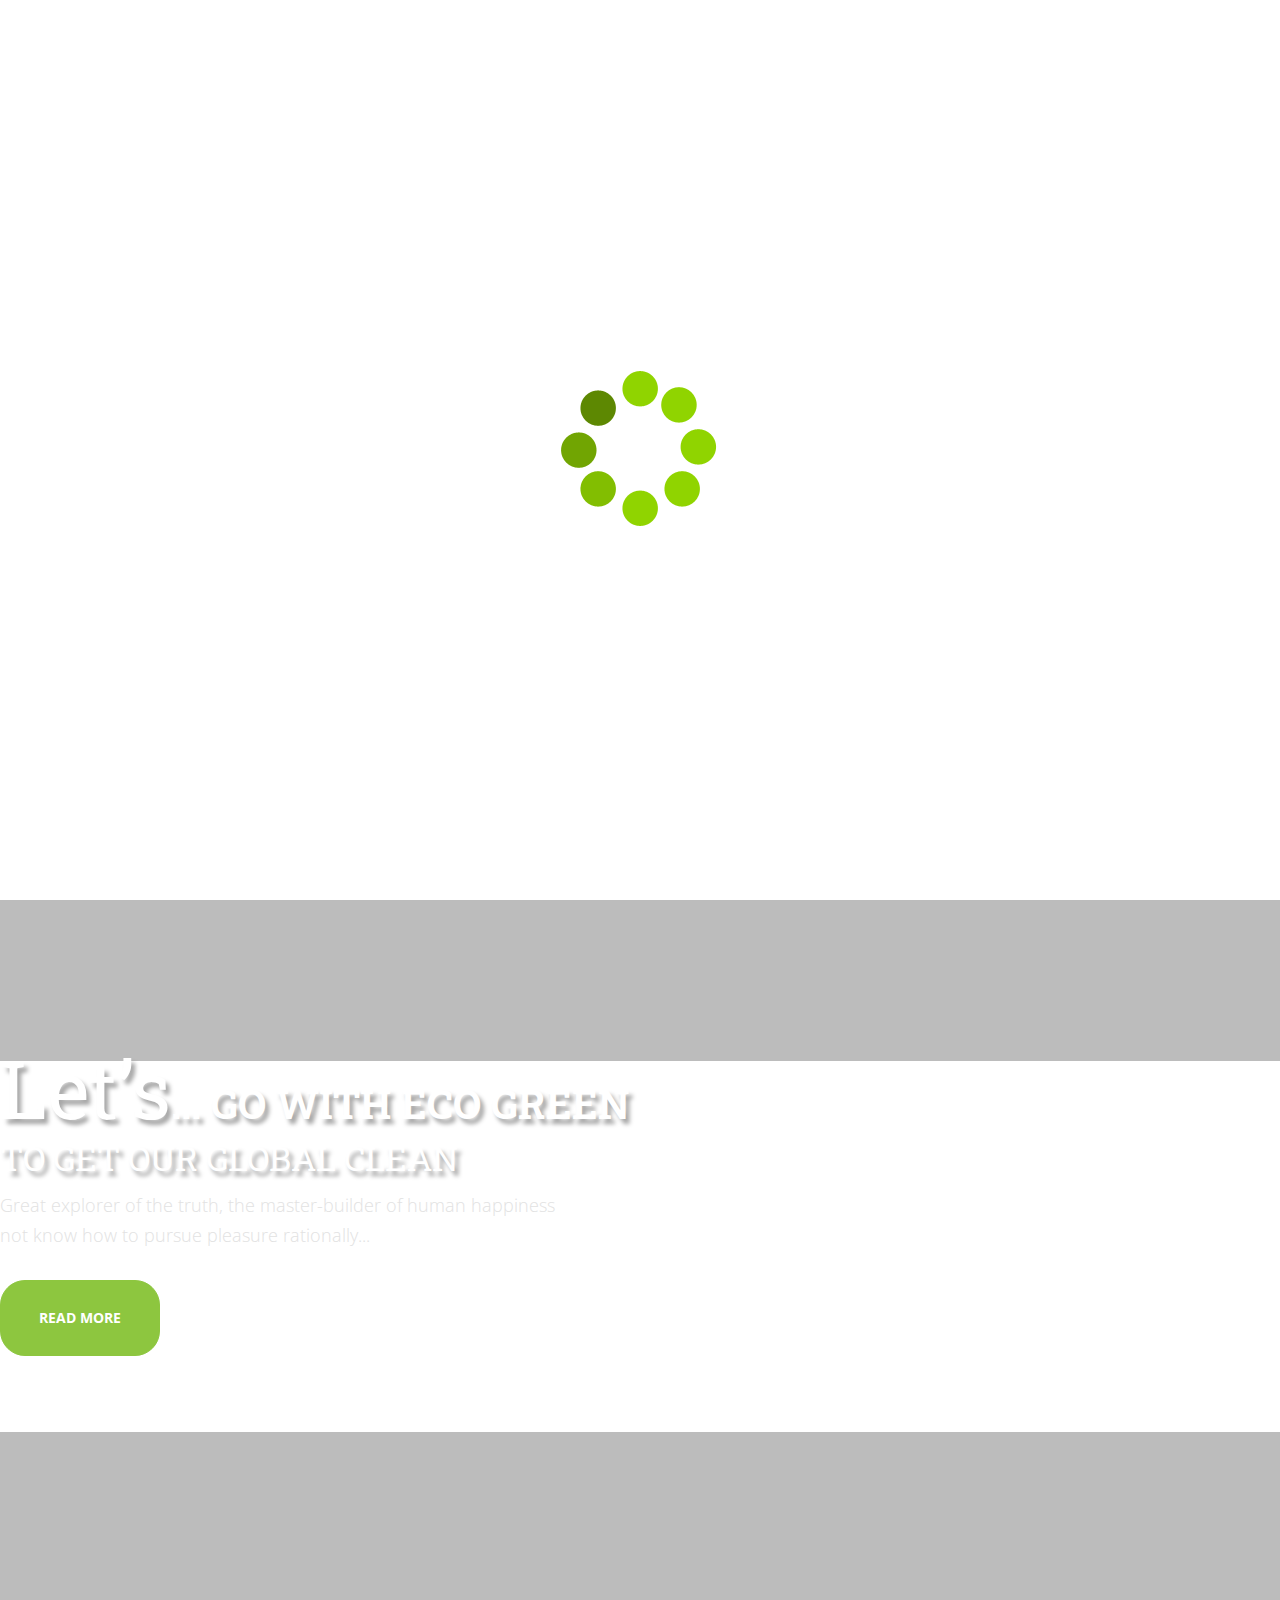
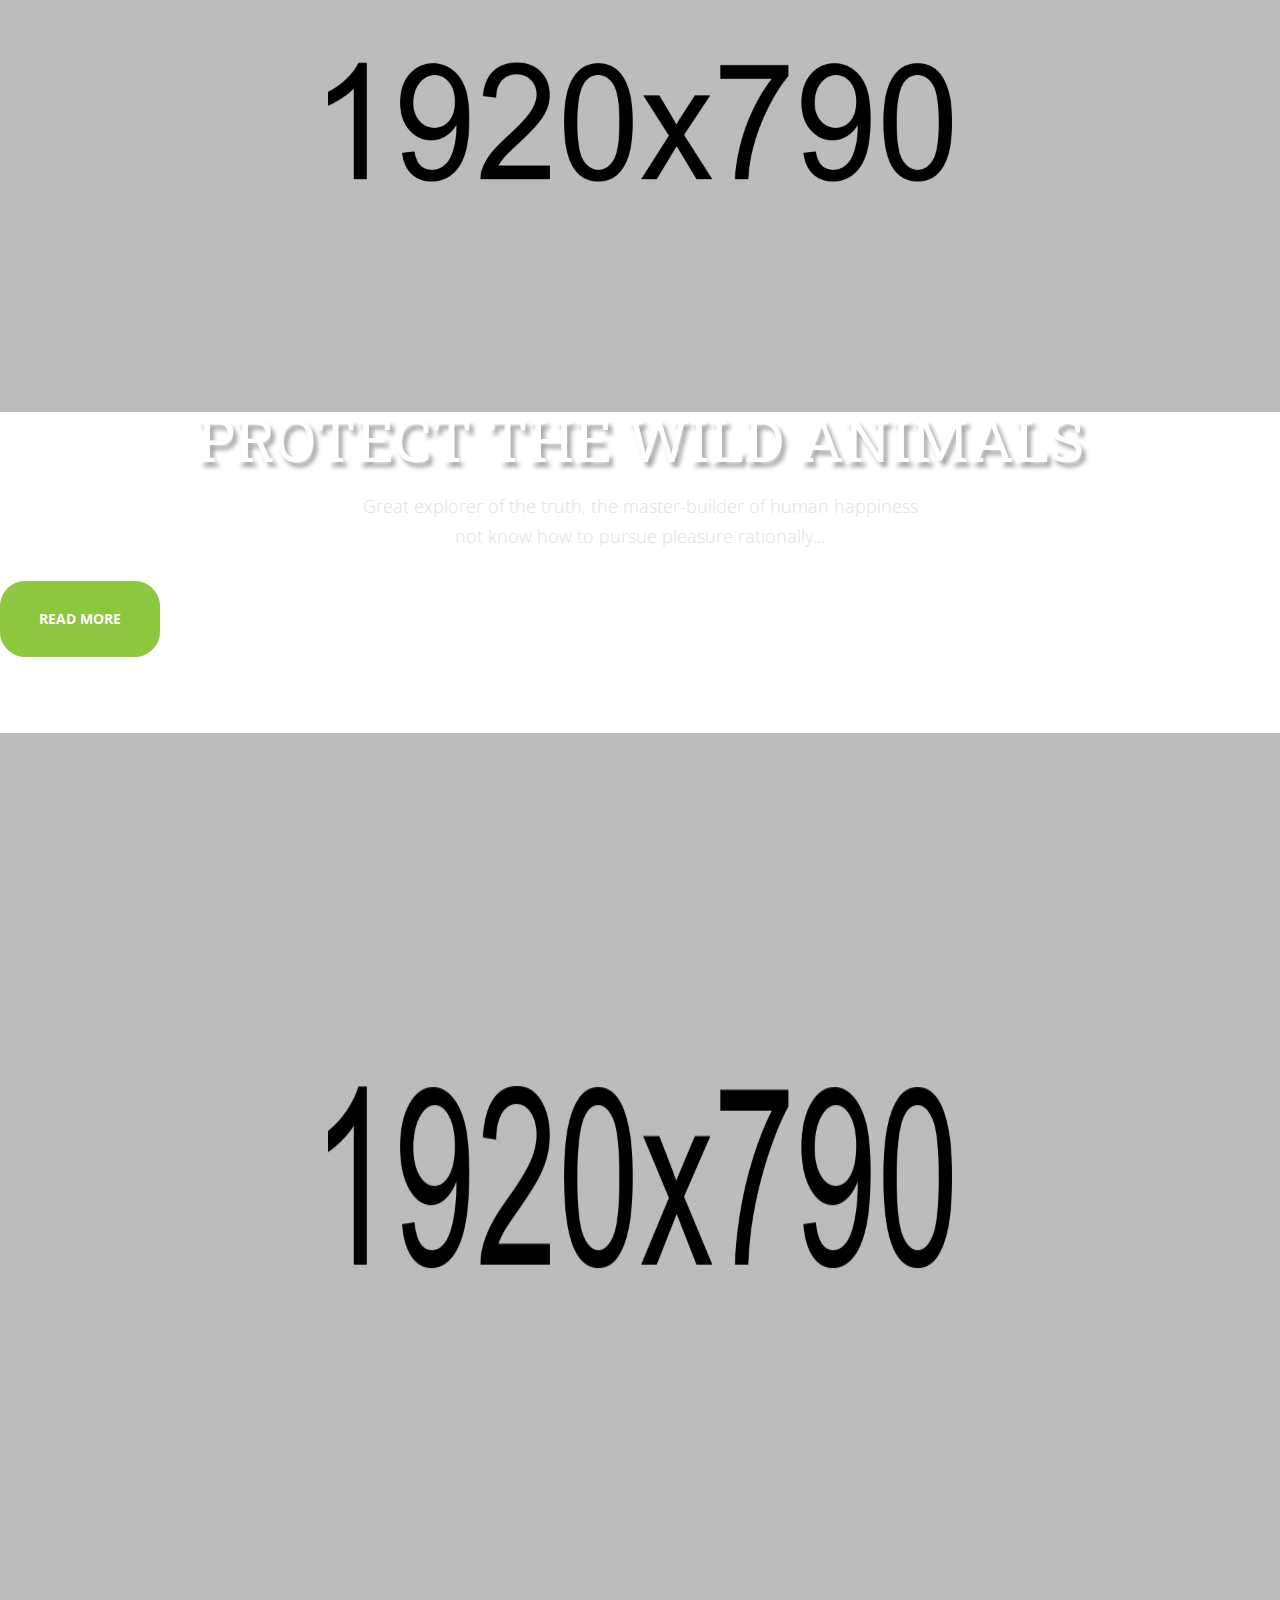
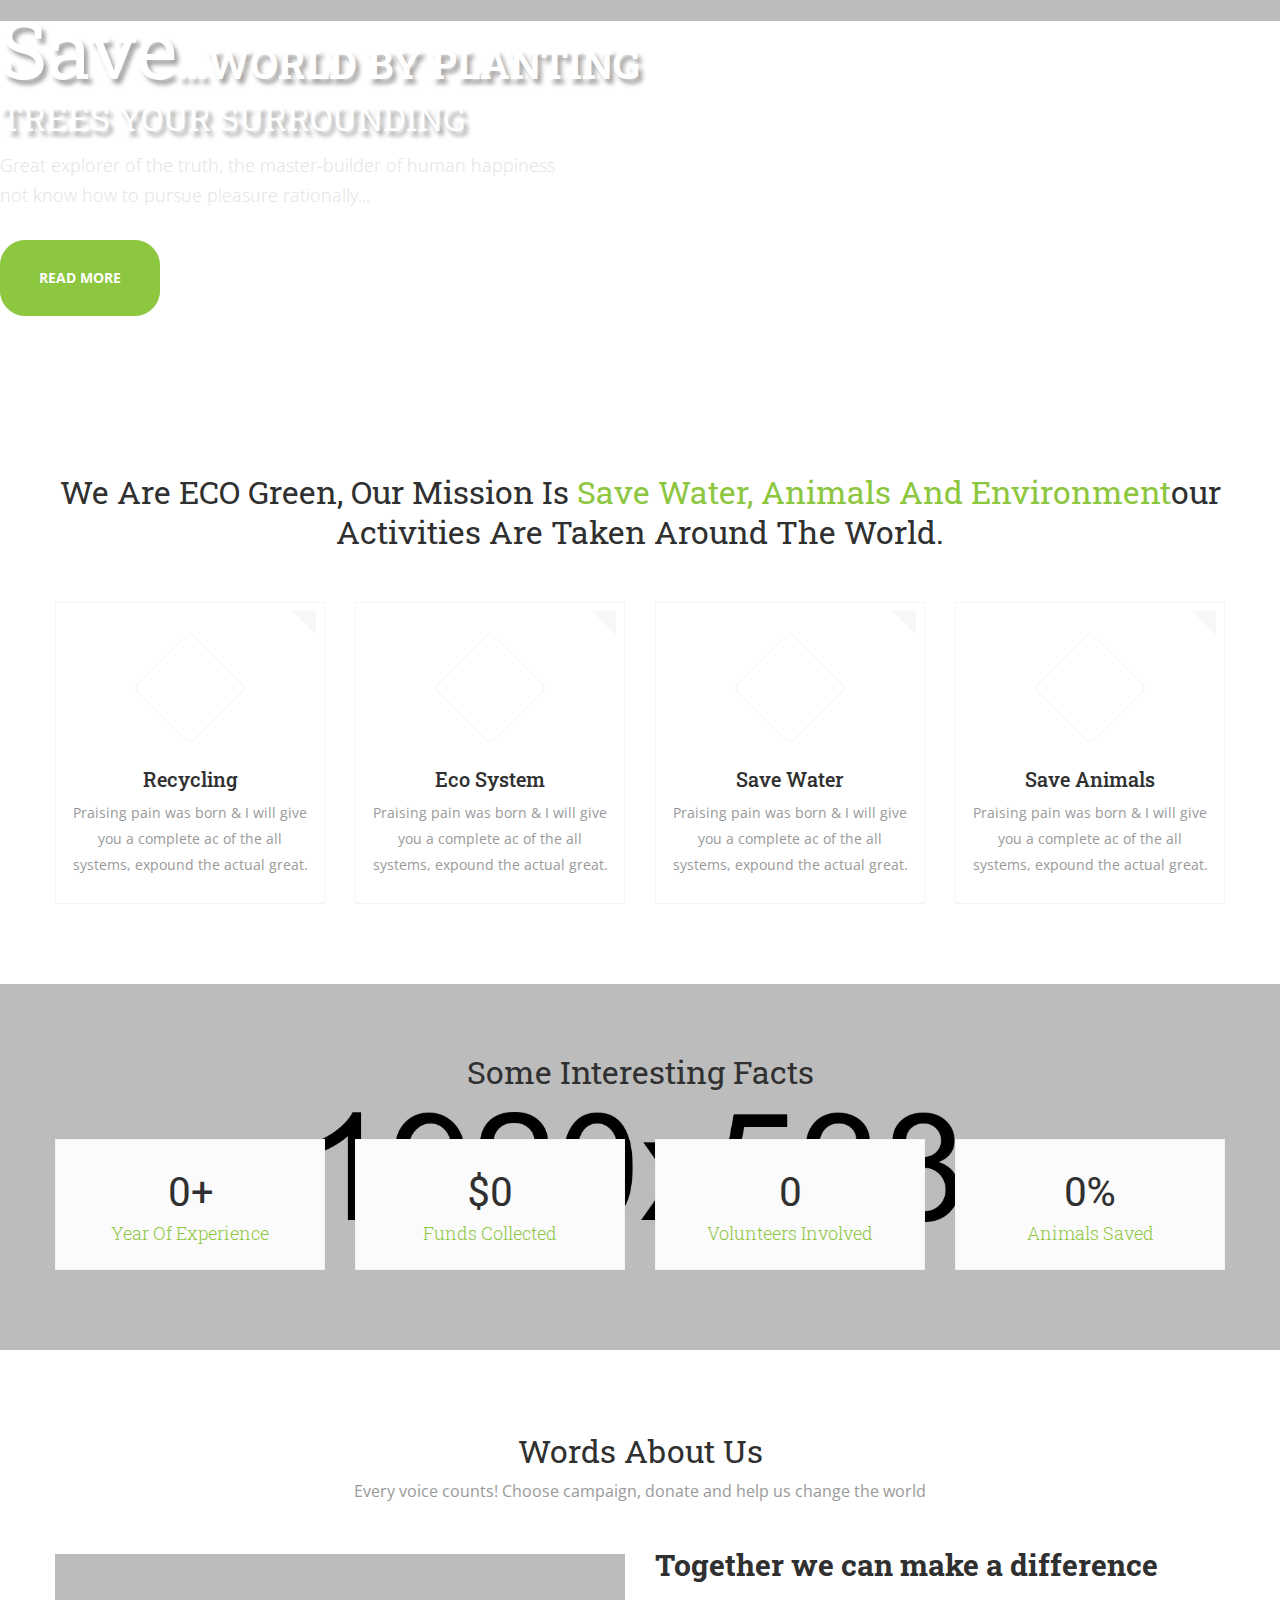
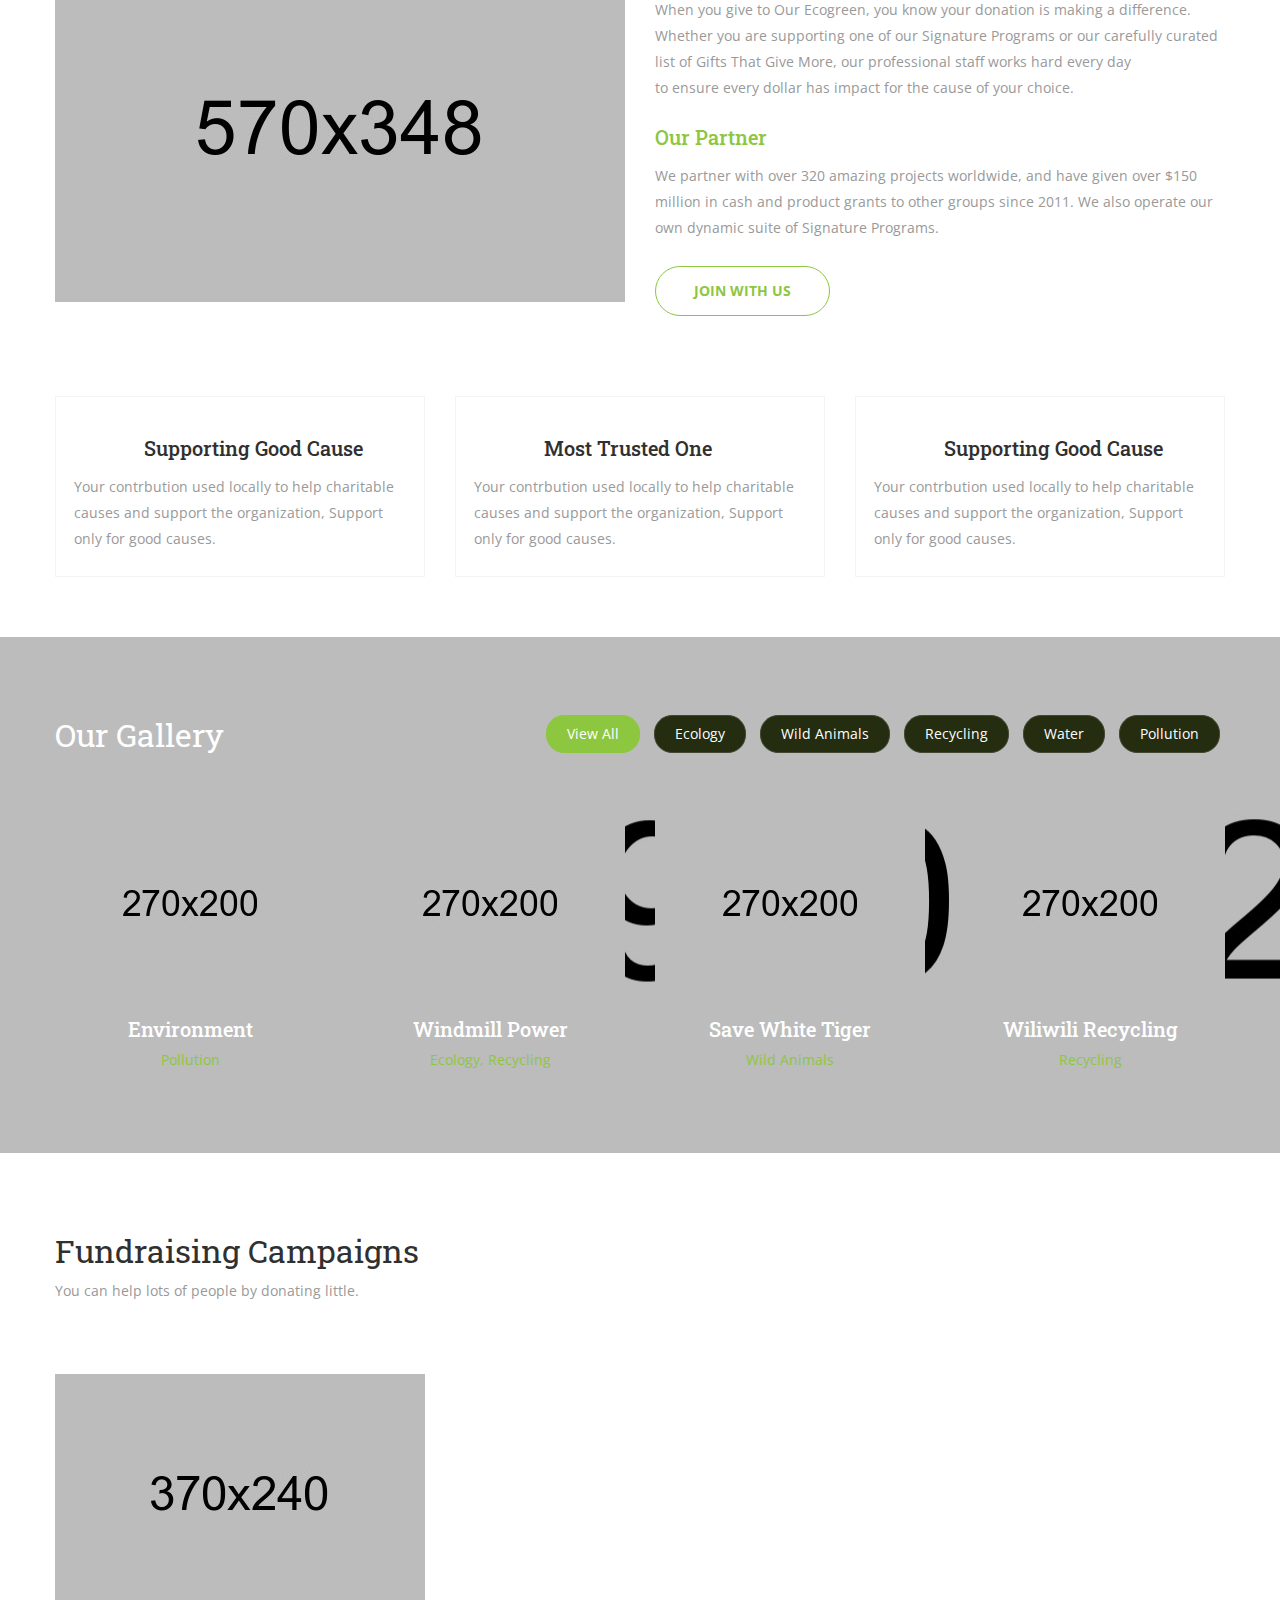
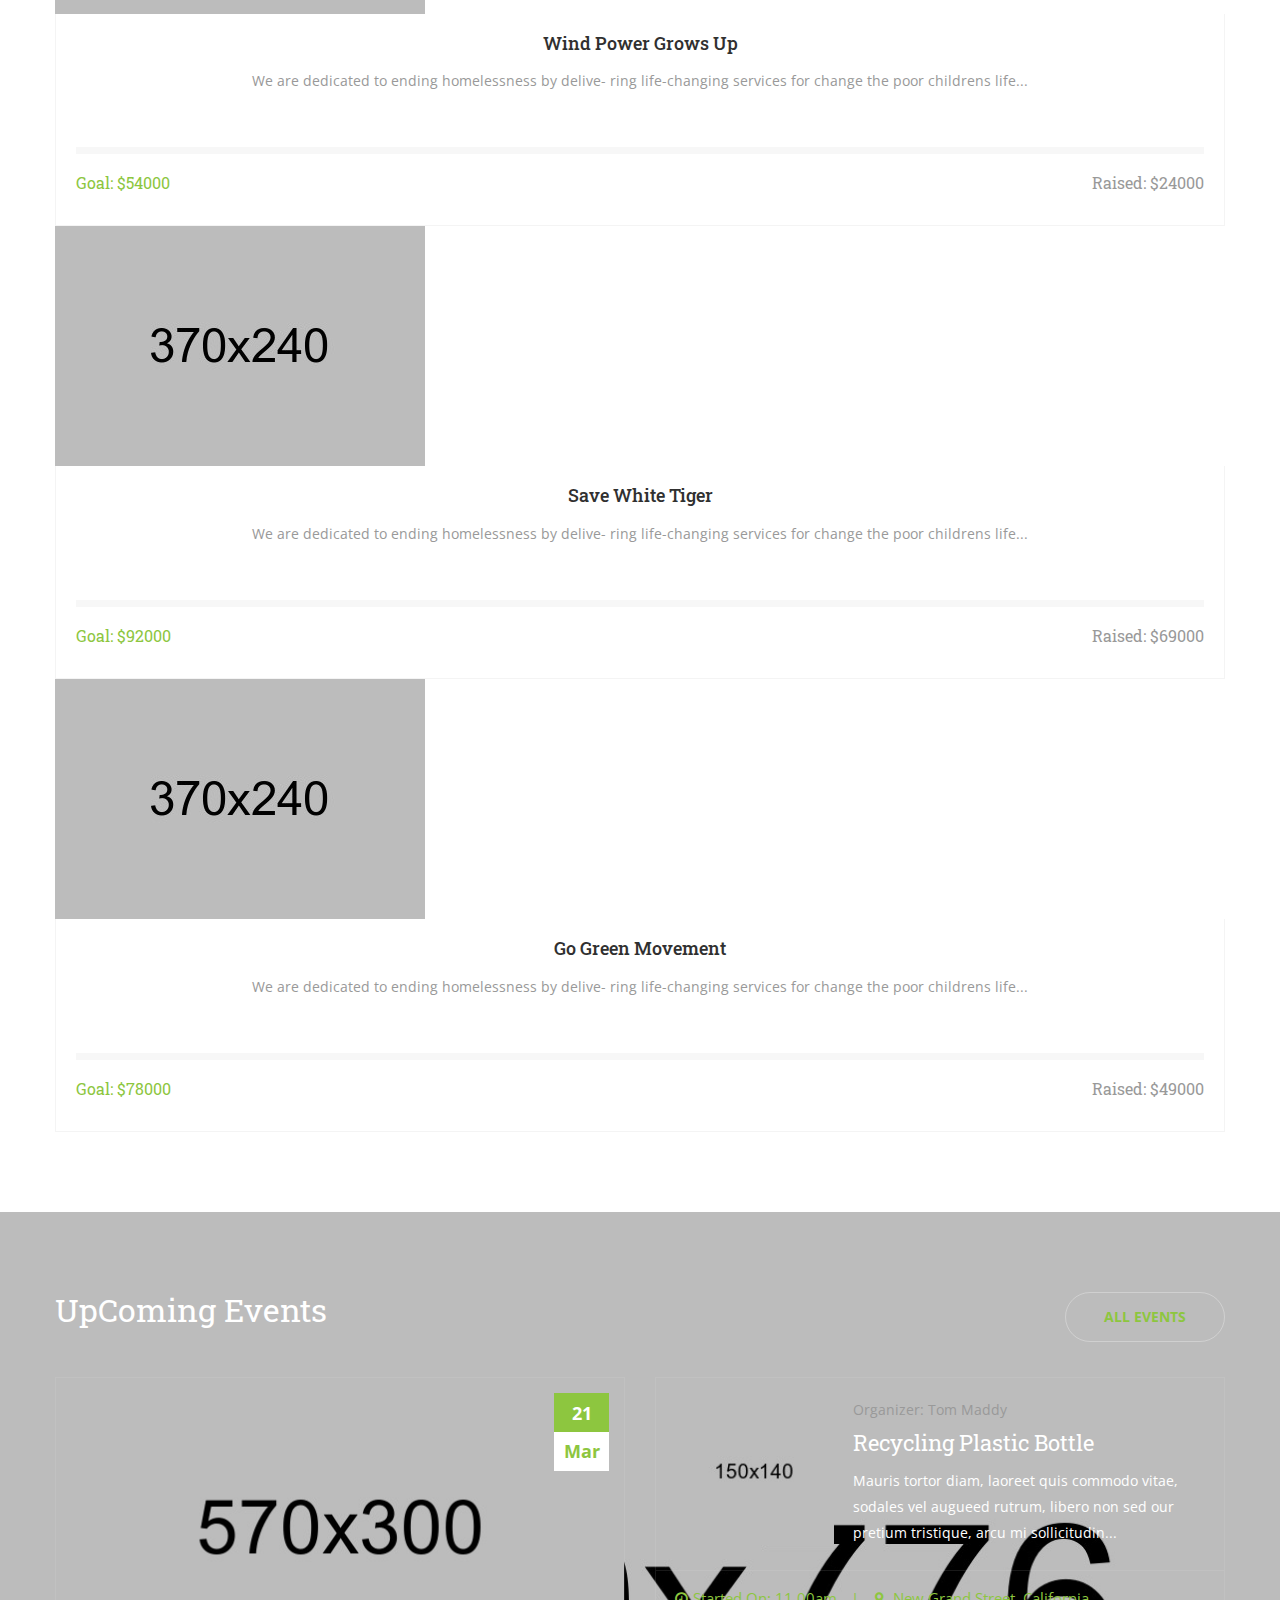
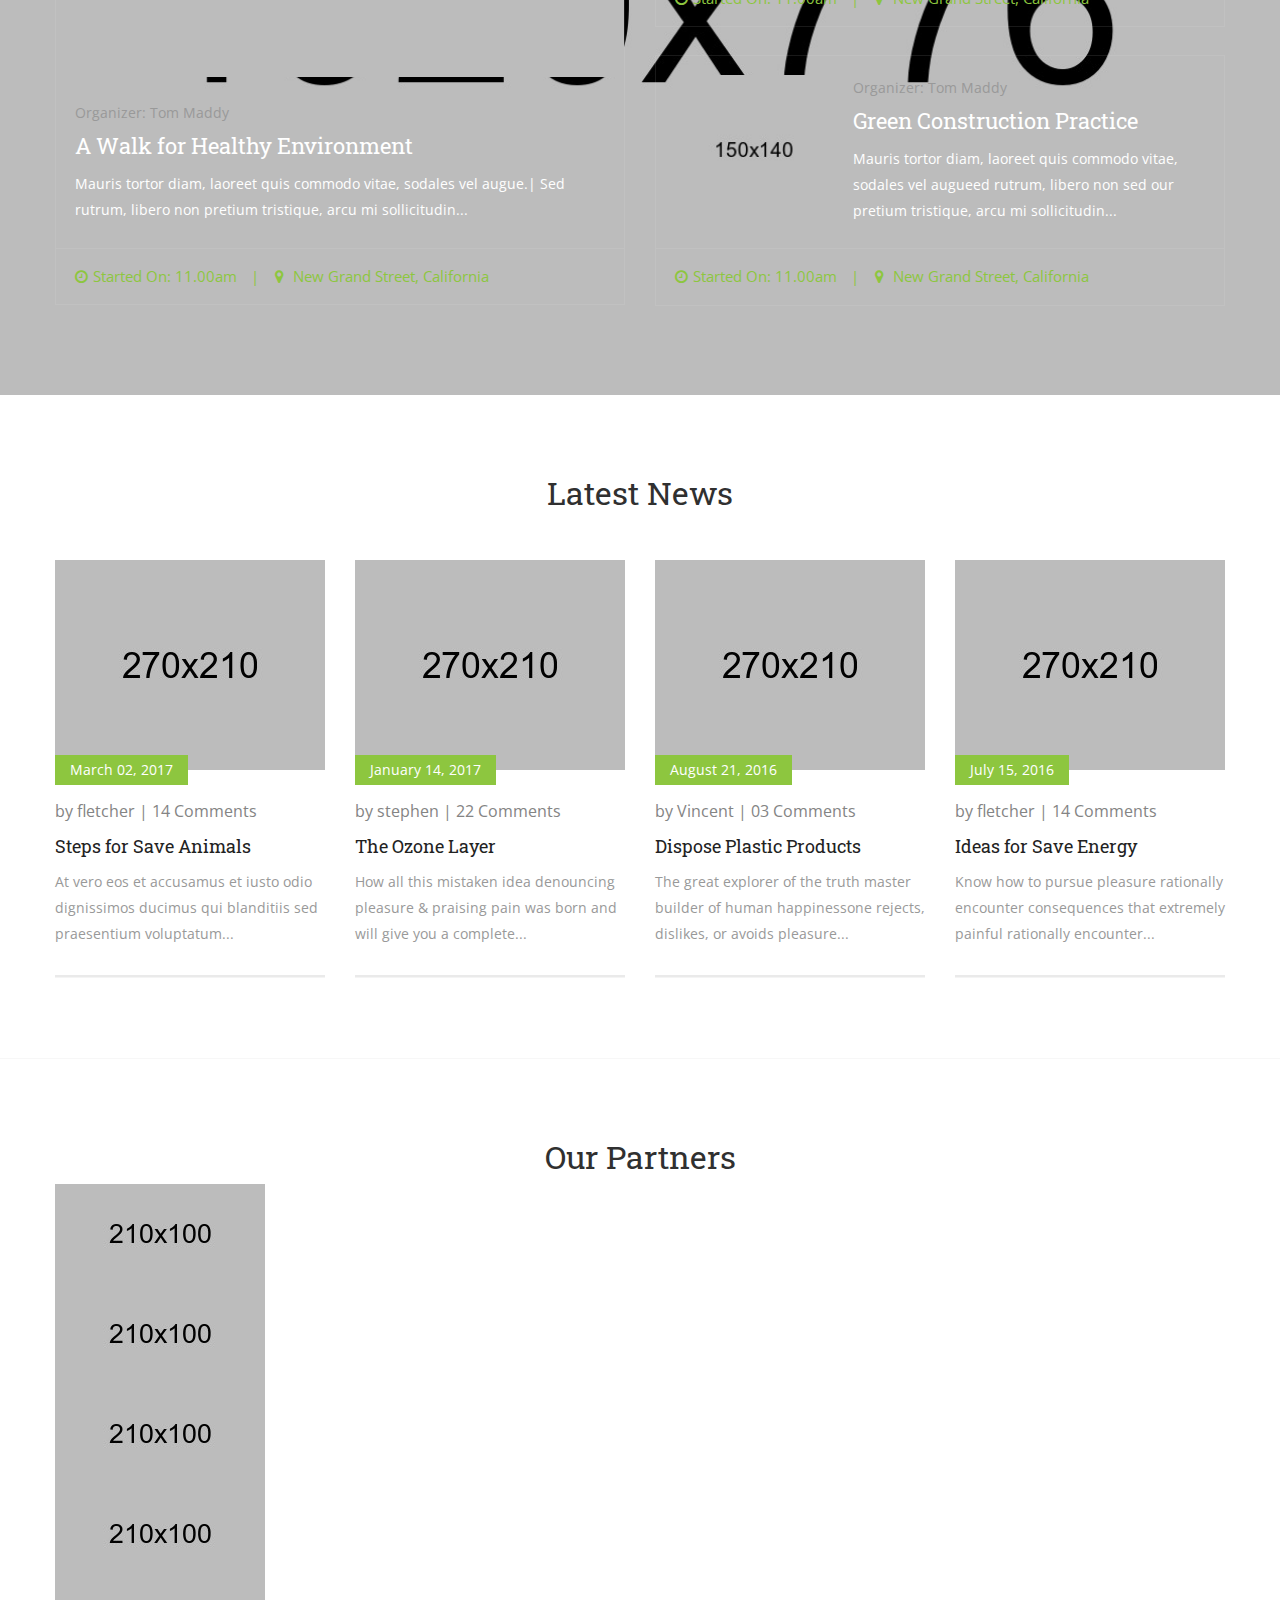
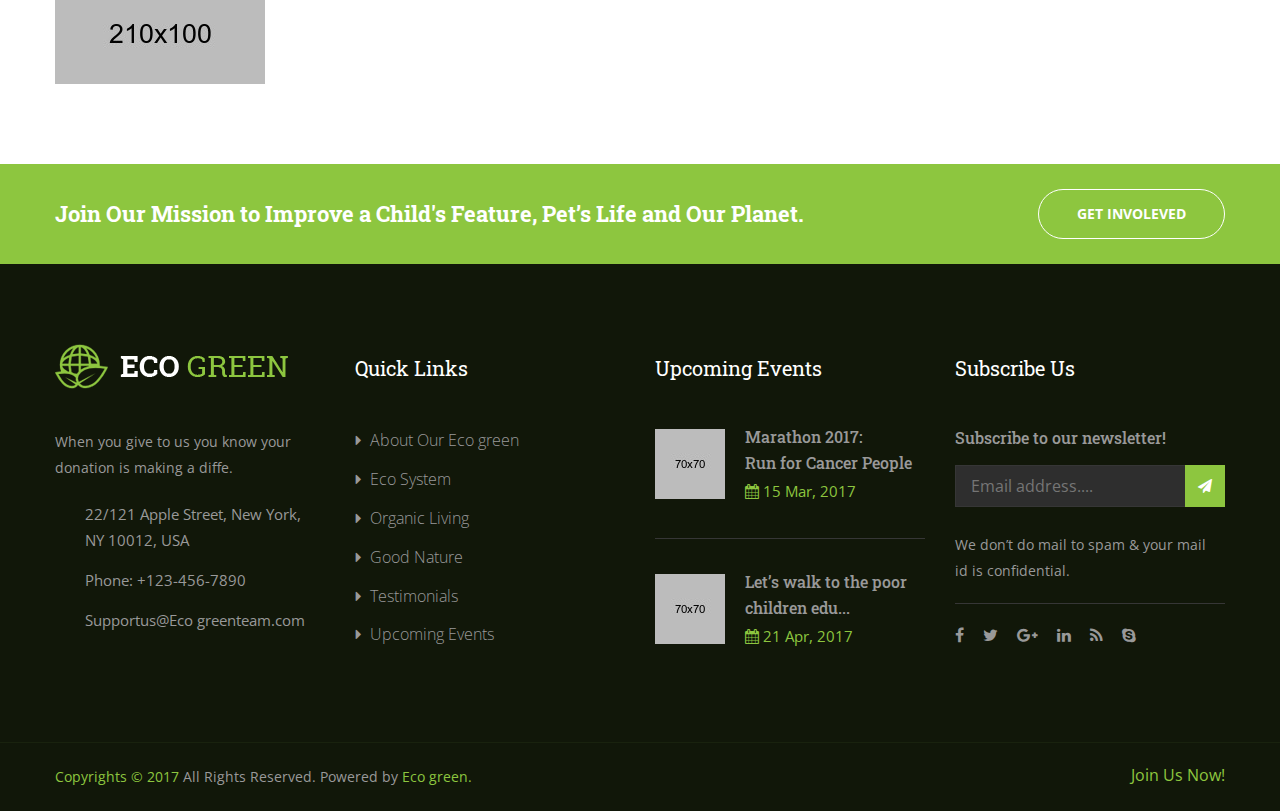
==== index.html @ c43889cf "edited frontend" ====
<!DOCTYPE html>
<html lang="en">
<head>
	<meta charset="UTF-8">
	<title>Eco Green || Responsive HTML 5 Template</title> 

	<!-- mobile responsive meta -->
	<meta name="viewport" content="width=device-width, initial-scale=1">
    <meta name="viewport" content="width=device-width, initial-scale=1, maximum-scale=1">


	<link rel="stylesheet" href="css/style.css">
	<link rel="stylesheet" href="css/responsive.css">

	<link rel="apple-touch-icon" sizes="180x180" href="images/fav-icon/apple-touch-icon.png">
	<link rel="icon" type="image/png" href="images/fav-icon/favicon-32x32.png" sizes="32x32">
	<link rel="icon" type="image/png" href="images/fav-icon/favicon-16x16.png" sizes="16x16">

 

</head>
<body>

<div class="boxed_wrapper">


<div class="top-bar">
    <div class="container">
        <div class="clearfix">

            <ul class="float_left top-bar-info">
                    <li><i class="icon-phone-call"></i>Phone: (123) 0200 12345</li>
                    <li><i class="icon-e-mail-envelope"></i>Supportus@Ecogreen.com</li>
                </ul>
            <div class="right-column float_right">
                <div id="polyglotLanguageSwitcher" class="">
                    <form action="#">
                        <select id="polyglot-language-options">
                            <option id="en" value="en" selected>Eng</option>
                            <option id="fr" value="fr">Fre</option>
                            <option id="de" value="de">Ger</option>
                            <option id="it" value="it">Ita</option>
                            <option id="es" value="es">Spa</option>
                        </select>
                    </form>
                </div>
                <ul class="social list_inline">
                    <li><a href="#"><i class="fa fa-facebook"></i></a></li>
                    <li><a href="#"><i class="fa fa-linkedin"></i></a></li>
                    <li><a href="#"><i class="fa fa-twitter"></i></a></li>
                    <li><a href="#"><i class="fa fa-feed"></i></a></li>
                </ul>
                <button class="thm-btn donate-box-btn">donate now</button>

            </div>
                
            
        </div>
            

    </div>
</div>

<section class="theme_menu stricky">
    <div class="container">
        <div class="row">
            <div class="col-md-3">
                <div class="main-logo">
                    <a href="index.html"><img src="images/logo/logo.png" alt=""></a>
                </div>
            </div>
            <div class="col-md-9 menu-column">
                <nav class="menuzord" id="main_menu">
                   <ul class="menuzord-menu">
                        <li><a href="index.html">Home</a></li>

                        <li><a href="service.html">Service</a>
                            <ul class="dropdown">
                                <li><a href="service.html">All Services</a></li>
                                <li><a href="recycling.html">Recycling</a></li>
                                <li><a href="Eco-System.html">Eco System</a></li>
                                <li><a href="Save-Water.html">Save Water</a></li>
                                <li><a href="Save-Animals.html">Save Animals</a></li>
                                <li><a href="Organic-Living.html">Organic Living</a></li>
                                <li><a href="Good-Nature.html">Good Nature</a></li>
                             </ul>
                        </li>

                        <li><a href="#">Pages</a>
                            <ul class="dropdown">
                                <li><a href="about.html">About Us</a></li>
                                <li><a href="Campaign-Grid-View.html">Campaign Grid View</a></li>
                                <li><a href="Campaign-List-View.html">Campaign List View</a></li>
                                <li><a href="Events.html">Events</a></li>
                                <li><a href="testimonial.html">Testimonials</a></li>
                                <li><a href="faq.html">FAQ’s</a></li>
                                <li><a href="error.html">404 Page</a></li>
                            </ul>
                        </li>

                        <li><a href="blog-1.html">blog</a>
                            <ul class="dropdown">
                                <li><a href="blog-1.html">Blog Grid View</a></li>
                                <li><a href="blog-large.html">Blog With Sidebar</a></li>
                                <li><a href="blog-details.html">Single Post</a></li>
                            </ul>
                        </li>

                        <li><a href="gallery-1.html">Gallery</a>
                        <ul class="dropdown">
                            <li><a href="gallery-1.html">gallery Grid View</a></li>
                            <li><a href="gallery-3.html">gallery manasory</a></li>
                            <li><a href="single-gallery.html">Single gallery</a></li>
                         </ul>
                        </li>

                        <li><a href="#">Shop</a>
                        <ul class="dropdown">
                            <li><a href="shop.html">Shop Products</a></li>
                            <li><a href="shop-single.html">Single Shop</a></li>
                            <li><a href="shop-cart.html">Shopping Cart</a></li>
                            <li><a href="checkout.html">Checkout</a></li>
                            <li><a href="account.html">My Account</a></li>
                        </ul>
                        </li>

                        <li><a href="contact.html">contact</a></li>


                    </ul>
                </nav> 
            </div>
            <div class="right-column">
                <div class="right-area">
                    <div class="nav_side_content">
                        <div class="search_option">
                            <button class="search tran3s dropdown-toggle color1_bg" id="searchDropdown" data-toggle="dropdown" aria-haspopup="true" aria-expanded="false"><i class="fa fa-search" aria-hidden="true"></i></button>
                            <form action="#" class="dropdown-menu" aria-labelledby="searchDropdown">
                                <input type="text" placeholder="Search...">
                                <button><i class="fa fa-search" aria-hidden="true"></i></button>
                            </form>
                       </div>
                   </div>
                </div>
                    
            </div>


        </div>
                

   </div>
</section>

 

<!--Start rev slider wrapper-->     
<section class="rev_slider_wrapper">
    <div id="slider1" class="rev_slider"  data-version="5.0">
        <ul>
            
            <li data-transition="fade">
                <img src="images/slider/1.jpg"  alt="" width="1920" height="888" data-bgposition="top center" data-bgfit="cover" data-bgrepeat="no-repeat" data-bgparallax="1" >
                
                <div class="tp-caption  tp-resizeme" 
                    data-x="left" data-hoffset="15" 
                    data-y="top" data-voffset="260" 
                    data-transform_idle="o:1;"         
                    data-transform_in="x:[-175%];y:0px;z:0;rX:0;rY:0;rZ:0;sX:1;sY:1;skX:0;skY:0;opacity:0.01;s:3000;e:Power3.easeOut;" 
                    data-transform_out="s:1000;e:Power3.easeInOut;s:1000;e:Power3.easeInOut;" 
                    data-mask_in="x:[100%];y:0;s:inherit;e:inherit;" 
                    data-splitin="none" 
                    data-splitout="none"
                    data-responsive_offset="on"
                    data-start="700">
                    <div class="slide-content-box">
                        <h1>Let’s<span>... go With ECO green</span></h1>
                        <h3>to get our global clean</h3>
                        <p>Great explorer of the truth, the master-builder of human happiness <br>not know how to pursue pleasure rationally...  </p>
                    </div>
                </div>
                <div class="tp-caption tp-resizeme" 
                    data-x="left" data-hoffset="15" 
                    data-y="top" data-voffset="480" 
                    data-transform_idle="o:1;"                         
                    data-transform_in="y:[100%];z:0;rX:0deg;rY:0;rZ:0;sX:1;sY:1;skX:0;skY:0;opacity:0;s:2000;e:Power4.easeInOut;" 
                    data-transform_out="s:1000;e:Power3.easeInOut;s:1000;e:Power3.easeInOut;"                     
                    data-splitin="none" 
                    data-splitout="none" 
                    data-responsive_offset="on"
                    data-start="2300">
                    <div class="slide-content-box">
                        <div class="button">
                            <a class="thm-btn" href="#">read more</a>     
                        </div>
                    </div>
                </div>
                <div class="tp-caption tp-resizeme" 
                    data-x="left" data-hoffset="200" 
                    data-y="top" data-voffset="480" 
                    data-transform_idle="o:1;"                         
                    data-transform_in="y:[100%];z:0;rX:0deg;rY:0;rZ:0;sX:1;sY:1;skX:0;skY:0;opacity:0;s:2000;e:Power4.easeInOut;" 
                    data-transform_out="s:1000;e:Power3.easeInOut;s:1000;e:Power3.easeInOut;"                     
                    data-splitin="none" 
                    data-splitout="none" 
                    data-responsive_offset="on"
                    data-start="2600">
                    <div class="slide-content-box">
                        <div class="button">
                            <a class="thm-btn style-3" href="cause.html">Get Involved</a>     
                        </div>
                    </div>
                </div>
            </li>
            <li data-transition="fade">
                <img src="images/slider/2.jpg"  alt="" width="1920" height="580" data-bgposition="top center" data-bgfit="cover" data-bgrepeat="no-repeat" data-bgparallax="1" >
                
                <div class="tp-caption  tp-resizeme" 
                    data-x="center" data-hoffset="" 
                    data-y="top" data-voffset="275" 
                    data-transform_idle="o:1;"         
                    data-transform_in="x:[-175%];y:0px;z:0;rX:0;rY:0;rZ:0;sX:1;sY:1;skX:0;skY:0;opacity:0.01;s:3000;e:Power3.easeOut;" 
                    data-transform_out="s:1000;e:Power3.easeInOut;s:1000;e:Power3.easeInOut;" 
                    data-mask_in="x:[100%];y:0;s:inherit;e:inherit;" 
                    data-splitin="none" 
                    data-splitout="none"
                    data-responsive_offset="on"
                    data-start="700">
                    <div class="slide-content-box center">
                        <h2>Protect the Wild animals</h2>
                        <p>Great explorer of the truth, the master-builder of human happiness <br>not know how to pursue pleasure rationally... </p>
                    </div>
                </div>
                <div class="tp-caption tp-resizeme" 
                    data-x="center" data-hoffset="-90" 
                    data-y="top" data-voffset="450" 
                    data-transform_idle="o:1;"                         
                    data-transform_in="y:[100%];z:0;rX:0deg;rY:0;rZ:0;sX:1;sY:1;skX:0;skY:0;opacity:0;s:2000;e:Power4.easeInOut;" 
                    data-transform_out="s:1000;e:Power3.easeInOut;s:1000;e:Power3.easeInOut;"                     
                    data-splitin="none" 
                    data-splitout="none" 
                    data-responsive_offset="on"
                    data-start="2300">
                    <div class="slide-content-box">
                        <div class="button">
                            <a class="thm-btn" href="#">read more</a>     
                        </div>
                    </div>
                </div>
                <div class="tp-caption tp-resizeme" 
                    data-x="center" data-hoffset="100" 
                    data-y="top" data-voffset="450" 
                    data-transform_idle="o:1;"                         
                    data-transform_in="y:[100%];z:0;rX:0deg;rY:0;rZ:0;sX:1;sY:1;skX:0;skY:0;opacity:0;s:2000;e:Power4.easeInOut;" 
                    data-transform_out="s:1000;e:Power3.easeInOut;s:1000;e:Power3.easeInOut;"                     
                    data-splitin="none" 
                    data-splitout="none" 
                    data-responsive_offset="on"
                    data-start="2600">
                    <div class="slide-content-box">
                        <div class="button">
                            <a class="thm-btn style-3" href="#">get involved</a>     
                        </div>
                    </div>
                </div>
            </li>
            <li data-transition="fade">
                <img src="images/slider/3.jpg"  alt="" width="1920" height="888" data-bgposition="top center" data-bgfit="cover" data-bgrepeat="no-repeat" data-bgparallax="1" >
                
                <div class="tp-caption  tp-resizeme" 
                    data-x="left" data-hoffset="500" 
                    data-y="top" data-voffset="260" 
                    data-transform_idle="o:1;"         
                    data-transform_in="x:[-175%];y:0px;z:0;rX:0;rY:0;rZ:0;sX:1;sY:1;skX:0;skY:0;opacity:0.01;s:3000;e:Power3.easeOut;" 
                    data-transform_out="s:1000;e:Power3.easeInOut;s:1000;e:Power3.easeInOut;" 
                    data-mask_in="x:[100%];y:0;s:inherit;e:inherit;" 
                    data-splitin="none" 
                    data-splitout="none"
                    data-responsive_offset="on"
                    data-start="700">
                    <div class="slide-content-box">
                        <h1>Save<span>...World By Planting</span></h1>
                        <h3>trees Your Surrounding</h3>
                        <p>Great explorer of the truth, the master-builder of human happiness <br>not know how to pursue pleasure rationally...  </p>
                    </div>
                </div>
                <div class="tp-caption tp-resizeme" 
                    data-x="left" data-hoffset="500" 
                    data-y="top" data-voffset="480" 
                    data-transform_idle="o:1;"                         
                    data-transform_in="y:[100%];z:0;rX:0deg;rY:0;rZ:0;sX:1;sY:1;skX:0;skY:0;opacity:0;s:2000;e:Power4.easeInOut;" 
                    data-transform_out="s:1000;e:Power3.easeInOut;s:1000;e:Power3.easeInOut;"                     
                    data-splitin="none" 
                    data-splitout="none" 
                    data-responsive_offset="on"
                    data-start="2300">
                    <div class="slide-content-box">
                        <div class="button">
                            <a class="thm-btn" href="#">read more</a>     
                        </div>
                    </div>
                </div>
                <div class="tp-caption tp-resizeme" 
                    data-x="left" data-hoffset="700" 
                    data-y="top" data-voffset="480" 
                    data-transform_idle="o:1;"                         
                    data-transform_in="y:[100%];z:0;rX:0deg;rY:0;rZ:0;sX:1;sY:1;skX:0;skY:0;opacity:0;s:2000;e:Power4.easeInOut;" 
                    data-transform_out="s:1000;e:Power3.easeInOut;s:1000;e:Power3.easeInOut;"                     
                    data-splitin="none" 
                    data-splitout="none" 
                    data-responsive_offset="on"
                    data-start="2600">
                    <div class="slide-content-box">
                        <div class="button">
                            <a class="thm-btn style-3" href="cause.html">Get Involved</a>     
                        </div>
                    </div>
                </div>
            </li>
        </ul>
    </div>
</section>
<!--End rev slider wrapper--> 


<section class="service sec-padd3">
    <div class="container">
        <div class="section-title center">
            <h2>We are ECO Green, Our Mission is <span class="thm-color">save water, animals and environment</span>our activities are taken around the world.</h2>
        </div>
        <div class="row">
            <div class="col-md-3 col-sm-6 col-x-12">
                <div class="service-item center">
                    <div class="icon-box">
                        <span class="icon-can"></span>
                    </div>
                    <h4>Recycling</h4>
                    <p>Praising pain was born & I will give  you a complete ac of the all systems, expound the actual great.</p>
                </div>
            </div>
            <div class="col-md-3 col-sm-6 col-x-12">
                <div class="service-item center">
                    <div class="icon-box">
                        <span class="icon-tool"></span>
                    </div>
                    <h4>Eco System</h4>
                    <p>Praising pain was born & I will give  you a complete ac of the all systems, expound the actual great.</p>
                </div>
            </div>
            <div class="col-md-3 col-sm-6 col-x-12">
                <div class="service-item center">
                    <div class="icon-box">
                        <span class="icon-nature-1"></span>
                    </div>
                    <h4>Save Water</h4>
                    <p>Praising pain was born & I will give  you a complete ac of the all systems, expound the actual great.</p>
                </div>
            </div>
            <div class="col-md-3 col-sm-6 col-x-12">
                <div class="service-item center">
                    <div class="icon-box">
                        <span class="icon-deer"></span>
                    </div>
                    <h4>Save Animals</h4>
                    <p>Praising pain was born & I will give  you a complete ac of the all systems, expound the actual great.</p>
                </div>
            </div>
        </div>
    </div>
</section>


<section class="fact-counter style-2 sec-padd" style="background-image: url(images/background/5.jpg);">
    <div class="container">
        <div class="section-title center">
            <h2>Some Interesting Facts</h2>
        </div>
        <div class="row clearfix">
            <div class="counter-outer clearfix">
                <!--Column-->
                <article class="column counter-column col-md-3 col-sm-6 col-xs-12 wow fadeIn" data-wow-duration="0ms">
                    <div class="item">
                        <div class="icon"><i class="icon-heart2"></i></div>
                        <div class="count-outer"><span class="count-text" data-speed="3000" data-stop="30">0</span>+</div>
                        <h4 class="counter-title">Year Of Experience</h4>
                    </div>
                        
                </article>
                
                <!--Column-->
                <article class="column counter-column col-md-3 col-sm-6 col-xs-12 wow fadeIn" data-wow-duration="0ms">
                    <div class="item">
                        <div class="icon"><i class="icon-money"></i></div>
                        <div class="count-outer">$<span class="count-text" data-speed="3000" data-stop="34500">0</span></div>
                        <h4 class="counter-title">Funds Collected</h4>
                    </div>
                </article>
                
                <!--Column-->
                <article class="column counter-column col-md-3 col-sm-6 col-xs-12 wow fadeIn" data-wow-duration="0ms">
                    <div class="item">
                        <div class="icon"><i class="icon-people3"></i></div>
                        <div class="count-outer"><span class="count-text" data-speed="3000" data-stop="347">0</span></div>
                        <h4 class="counter-title">Volunteers Involved</h4>
                    </div>
                </article>
                
                <!--Column-->
                <article class="column counter-column col-md-3 col-sm-6 col-xs-12 wow fadeIn" data-wow-duration="0ms">
                    <div class="item">
                        <div class="icon"><i class="icon-animals"></i></div>
                        <div class="count-outer"><span class="count-text" data-speed="3000" data-stop="485">0</span>%</div>
                        <h4 class="counter-title">Animals Saved</h4>
                    </div>
                </article>
            </div>
        </div>
    </div>
</section>





<section class="about sec-padd2">
    <div class="container">
        <div class="section-title center">
            <h2>Words About Us</h2>
            <p>Every voice counts! Choose campaign, donate and help us change the world</p>
        </div>
        <div class="row">
            <div class="col-md-6 col-sm-12">
                <figure class="img-box">
                    <img src="images/resource/8.jpg" alt="">
                </figure>
            </div>
            <div class="col-md-6 col-sm-6 col-xs-12">
                <div class="content">
                    <h2>Together we can make a difference</h2>
                    <div class="text">
                        <p>When you give to Our Ecogreen, you know your donation is making a difference. Whether you are supporting one of our Signature Programs or our carefully curated list of Gifts That Give More, our professional staff works hard every day <br>to ensure every dollar has impact for the cause of your choice. </p>
                    </div>
                    <h4>Our Partner</h4>
                    <div class="text">
                        <p>We partner with over 320 amazing projects worldwide, and have given over $150 million in cash and product grants to other groups since 2011. We also operate our own dynamic suite of Signature Programs.</p>
                    </div>
                    <div class="link"><a href="#" class="thm-btn style-2">Join With Us</a></div>
                </div>
            </div>
        </div>
        
    </div>
</section>



<section class="why-chooseus">
    <div class="container">
        <div class="row">
            <div class="col-md-4 col-sm-6 col-xs-12">
                <div class="item">
                    <div class="inner-box">
                        <!--icon-box-->
                        <div class="icon_box">
                            <span class="icon-shapes"></span>
                        </div>
                        <a href="3"><h4>Supporting Good Cause</h4></a>
                    </div>
                    <div class="text"><p>Your contrbution used locally to help charitable causes and support the organization, Support only for good causes.  </p></div>
                </div>
            </div>
            <div class="col-md-4 col-sm-6 col-xs-12">
                <div class="item">
                    <div class="inner-box">
                        <!--icon-box-->
                        <div class="icon_box">
                            <span class="icon-star"></span>
                        </div>
                        <a href="#"><h4>Most Trusted One</h4></a>
                    </div>
                    <div class="text"><p>Your contrbution used locally to help charitable causes and support the organization, Support only for good causes.  </p></div>
                </div>
            </div>
            <div class="col-md-4 col-sm-6 col-xs-12">
                <div class="item">
                    <div class="inner-box">
                        <!--icon-box-->
                        <div class="icon_box">
                            <span class="icon-people-1"></span>
                        </div>
                        <a href="#"><h4>Supporting Good Cause</h4></a>
                    </div>
                    <div class="text"><p>Your contrbution used locally to help charitable causes and support the organization, Support only for good causes.  </p></div>
                </div>
            </div>
        </div>
    </div>
</section>



<section class="gallery sec-padd3 style-2" style="background-image: url(images/background/8.jpg)";>
    <div class="container">
        <div class="section-title">
            <h2>Our Gallery</h2>
        </div>
        <ul class="post-filter style-3 list-inline float_right">
            <li class="active" data-filter=".filter-item">
                <span>View All</span>
            </li>
            <li data-filter=".Ecology">
                <span>Ecology</span>
            </li>
            <li data-filter=".Wild-Animals">
                <span>Wild Animals</span>
            </li>
            <li data-filter=".Recycling">
                <span>Recycling</span>
            </li>
            <li data-filter=".Water">
                <span>Water</span>
            </li>
            <li data-filter=".Pollution">
                <span>Pollution</span>
            </li>
        </ul>

        <div class="row filter-layout">

            <article class="col-md-3 col-sm-6 col-xs-12 filter-item Wild-Animals Pollution Water">
                <div class="item">
                    <div class="img-box">
                        <img src="images/project/1.jpg" alt="">
                        <div class="overlay">
                            <div class="inner-box">
                                <div class="content-box">
                                    <a data-group="1" href="images/project/1.jpg" class="img-popup"><i class="fa fa-search-plus"></i></a>
                                    <a href="single-gallery.html"><i class="fa fa-link"></i></a>
                                </div>
                            </div>
                        </div>
                    </div>
                    <div class="content center">
                        <h4>Environment</h4>
                        <p>Pollution</p>
                    </div>
                </div>
            </article> 
            <article class="col-md-3 col-sm-6 col-xs-12 filter-item Wild-Animals Pollution Ecology Recycling">
                <div class="item">
                    <div class="img-box">
                        <img src="images/project/2.jpg" alt="">
                        <div class="overlay">
                            <div class="inner-box">
                                <div class="content-box">
                                    <a data-group="1" href="images/project/2.jpg" class="img-popup"><i class="fa fa-search-plus"></i></a>
                                    <a href="single-gallery.html"><i class="fa fa-link"></i></a>
                                </div>
                            </div>
                        </div>
                    </div>
                    <div class="content center">
                        <h4>Windmill Power</h4>
                        <p>Ecology, Recycling</p>
                    </div>
                </div>
            </article> 
            <article class="col-md-3 col-sm-6 col-xs-12 filter-item Wild-Animals Pollution Ecology Recycling">
                <div class="item">
                    <div class="img-box">
                        <img src="images/project/3.jpg" alt="">
                        <div class="overlay">
                            <div class="inner-box">
                                <div class="content-box">
                                    <a data-group="1" href="images/project/3.jpg" class="img-popup"><i class="fa fa-search-plus"></i></a>
                                    <a href="single-gallery.html"><i class="fa fa-link"></i></a>
                                </div>
                            </div>
                        </div>
                    </div>
                    <div class="content center">
                        <h4>Save White Tiger</h4>
                        <p>Wild Animals</p>
                    </div>
                </div>
            </article>
            <article class="col-md-3 col-sm-6 col-xs-12 filter-item Wild-Animals Pollution Water">
                <div class="item">
                    <div class="img-box">
                        <img src="images/project/4.jpg" alt="">
                        <div class="overlay">
                            <div class="inner-box">
                                <div class="content-box">
                                    <a data-group="1" href="images/project/4.jpg" class="img-popup"><i class="fa fa-search-plus"></i></a>
                                    <a href="single-gallery.html"><i class="fa fa-link"></i></a>
                                </div>
                            </div>
                        </div>
                    </div>
                    <div class="content center">
                        <h4>Wiliwili Recycling</h4>
                        <p>Recycling</p>
                    </div>
                </div>
            </article>
        </div>

    </div>
</section>
 


<section class="urgent-cause2 sec-padd">
    <div class="container">
        <div class="section-title">
            <h2>Fundraising Campaigns</h2>
            <p>You can help lots of people by donating little.</p>
        </div>
        <div class="cause-carousel">
            <div class="item clearfix">
                <figure class="img-box">
                    <img src="images/resource/9.jpg" alt="">
                    <div class="overlay"><div class="inner-box"><div class="content-box"><button class="thm-btn style-2 donate-box-btn">donate now</button></div></div></div>
                </figure>
                
                <div class="content">
                    
                    <div class="text center">
                        <a href="#"><h4 class="title">Wind Power Grows Up</h4></a>
                        <p>We are dedicated to ending homelessness by delive- ring life-changing services for change the poor childrens life...</p>               
                    </div>
                    <div class="progress-box">
                        <div class="bar">
                            <div class="bar-inner animated-bar" data-percent="48%"><div class="count-text">48%</div></div>
                        </div>
                    </div>
                    <div class="donate clearfix">
                        <div class="donate float_left"><span>Goal: $54000 </span></div>
                        <div class="donate float_right">Raised: $24000</div>
                    </div>
                    
                </div>                        
                        
            </div>
            <div class="item clearfix">
                <figure class="img-box">
                    <img src="images/resource/10.jpg" alt="">
                    <div class="overlay"><div class="inner-box"><div class="content-box"><button class="thm-btn style-2 donate-box-btn">donate now</button></div></div></div>
                </figure>
                
                <div class="content">
                    
                    <div class="text center">
                        <a href="#"><h4 class="title">Save White Tiger</h4></a>
                        <p>We are dedicated to ending homelessness by delive- ring life-changing services for change the poor childrens life...</p>               
                    </div>
                    <div class="progress-box">
                        <div class="bar">
                            <div class="bar-inner animated-bar" data-percent="48%"><div class="count-text">48%</div></div>
                        </div>
                    </div>
                    <div class="donate clearfix">
                        <div class="donate float_left"><span>Goal: $92000 </span></div>
                        <div class="donate float_right">Raised: $69000</div>
                    </div>
                    
                </div>                        
                        
            </div>
            <div class="item clearfix">
                <figure class="img-box">
                    <img src="images/resource/11.jpg" alt="">
                    <div class="overlay"><div class="inner-box"><div class="content-box"><button class="thm-btn style-2 donate-box-btn">donate now</button></div></div></div>
                </figure>
                
                <div class="content">
                    
                    <div class="text center">
                        <a href="#"><h4 class="title">Go Green Movement</h4></a>
                        <p>We are dedicated to ending homelessness by delive- ring life-changing services for change the poor childrens life...</p>               
                    </div>
                    <div class="progress-box">
                        <div class="bar">
                            <div class="bar-inner animated-bar" data-percent="48%"><div class="count-text">48%</div></div>
                        </div>
                    </div>
                    <div class="donate clearfix">
                        <div class="donate float_left"><span>Goal: $78000 </span></div>
                        <div class="donate float_right">Raised: $49000</div>
                    </div>
                    
                </div>                        
                        
            </div>
            
        </div>
    </div>
</section>

<section class="event-style1" style="background-image: url(images/background/3.jpg)";>
    <div class="container">
        <div class="row">
            <div class="col-md-9 col-sm-10 col-xs-12">
                <div class="section-title">
                    <h2>UpComing Events</h2>
                </div>
            </div>
            <div class="col-md-3 col-sm-2 col-xs-12">
                <a href="#" class="thm-btn style-2 float_right">All Events</a>
            </div>
        </div>
        <div class="row">
            <article class="col-md-6 col-sm-12 col-xs-12">
                <div class="item style-1">
                    <div class="img-column">
                        <figure class="img-holder">
                            <a href="single-event.html"><img src="images/resource/1.jpg" alt=""></a>
                            <div class="date">21 <br><span>Mar</span></div>
                        </figure>
                    </div>
                    <div class="text-column">
                        <div class="lower-content">
                            <p>Organizer: Tom Maddy</p>
                            <a href="single-event.html"><h4>A Walk for Healthy Environment</h4></a>
                            <div class="text">
                                <p>Mauris tortor diam, laoreet quis commodo vitae, sodales vel augue.| Sed <br>rutrum, libero non pretium tristique, arcu mi sollicitudin...</p>               
                            </div>                            
                        </div>
                        <ul class="post-meta list_inline">
                            <li><i class="fa fa-clock-o"></i>Started On: 11.00am </li> |&nbsp;&nbsp;&nbsp;
                            <li><i class="fa fa-map-marker"></i> New Grand Street, California</li>
                        </ul>
                    </div>      
                </div>
            </article>
            <article class="col-md-6 col-sm-12 col-xs-12">
                <div class="item style-2">
                    <div class="clearfix">
                        <div class="img-column">
                            <figure class="img-holder">
                                <a href="single-event.html"><img src="images/resource/2.jpg" alt=""></a>
                            </figure>
                        </div>
                        <div class="text-column">
                            <div class="lower-content">
                                <p>Organizer: Tom Maddy</p>
                                <a href="single-event.html"><h4>Recycling Plastic Bottle</h4></a>
                                <div class="text">
                                    <p>Mauris tortor diam, laoreet quis commodo vitae, sodales vel augueed rutrum, libero non sed our pretium tristique, arcu mi sollicitudin...</p>               
                                </div>                            
                            </div>
                        </div> 
                    </div>
                    <ul class="post-meta list_inline">
                        <li><i class="fa fa-clock-o"></i>Started On: 11.00am </li>  |&nbsp;&nbsp;&nbsp;
                        <li><i class="fa fa-map-marker"></i> New Grand Street, California</li>
                    </ul>      
                </div>
                <div class="item style-2">
                    <div class="clearfix">
                        <div class="img-column">
                            <figure class="img-holder">
                                <a href="single-event.html"><img src="images/resource/3.jpg" alt=""></a>
                            </figure>
                        </div>
                        <div class="text-column">
                            <div class="lower-content">
                                <p>Organizer: Tom Maddy</p>
                                <a href="single-event.html"><h4>Green Construction Practice</h4></a>
                                <div class="text">
                                    <p>Mauris tortor diam, laoreet quis commodo vitae, sodales vel augueed rutrum, libero non sed our pretium tristique, arcu mi sollicitudin...</p>               
                                </div>                            
                            </div>
                        </div> 
                    </div> 
                    <ul class="post-meta list_inline">
                        <li><i class="fa fa-clock-o"></i>Started On: 11.00am </li> |&nbsp;&nbsp;&nbsp;
                        <li><i class="fa fa-map-marker"></i> New Grand Street, California</li>
                    </ul>     
                </div>
            </article>
        </div>
    </div>
</section>

<section class="blog-section sec-padd2">
    <div class="container">
        <div class="section-title center">
            <h2>latest news</h2>
        </div>
        <div class="row">
            <article class="col-md-3 col-sm-6 col-xs-12">
                <div class="default-blog-news wow fadeInUp animated animated" style="visibility: visible; animation-name: fadeInUp;">
                    <figure class="img-holder">
                        <a href="blog-details.html"><img src="images/blog/1.jpg" alt="News"></a>
                        <figcaption class="overlay">
                            <div class="box">
                                <div class="content">
                                    <a href="blog-details.html"><i class="fa fa-link" aria-hidden="true"></i></a>
                                </div>
                            </div>
                        </figcaption>
                    </figure>
                    <div class="lower-content">
                        <div class="date">March 02, 2017</div>
                        <div class="post-meta">by fletcher  |  14 Comments</div>
                        <a href="blog-details.html"><h4>Steps for Save Animals</h4></a>
                        <div class="text">
                            <p>At vero eos et accusamus et iusto odio dignissimos ducimus qui blanditiis sed praesentium voluptatum...</p>               
                        </div>                        
                    </div>
                </div>
                
            </article>
            <article class="col-md-3 col-sm-6 col-xs-12">
                <div class="default-blog-news wow fadeInUp animated animated" style="visibility: visible; animation-name: fadeInUp;">
                    <figure class="img-holder">
                        <a href="blog-details.html"><img src="images/blog/2.jpg" alt="News"></a>
                        <figcaption class="overlay">
                            <div class="box">
                                <div class="content">
                                    <a href="blog-details.html"><i class="fa fa-link" aria-hidden="true"></i></a>
                                </div>
                            </div>
                        </figcaption>
                    </figure>
                    <div class="lower-content">
                        <div class="date">January 14, 2017</div>
                        <div class="post-meta">by stephen  |  22 Comments</div>
                        <a href="blog-details.html"><h4>The Ozone Layer</h4></a>
                        <div class="text">
                            <p>How all this mistaken idea denouncing pleasure & praising pain was born and  will give you a complete...</p>               
                        </div>                        
                    </div>
                </div>
                
            </article>
            <article class="col-md-3 col-sm-6 col-xs-12">
                <div class="default-blog-news wow fadeInUp animated animated" style="visibility: visible; animation-name: fadeInUp;">
                    <figure class="img-holder">
                        <a href="blog-details.html"><img src="images/blog/3.jpg" alt="News"></a>
                        <figcaption class="overlay">
                            <div class="box">
                                <div class="content">
                                    <a href="blog-details.html"><i class="fa fa-link" aria-hidden="true"></i></a>
                                </div>
                            </div>
                        </figcaption>
                    </figure>
                    <div class="lower-content">
                        <div class="date">August 21, 2016</div>
                        <div class="post-meta">by Vincent  |  03 Comments</div>
                        <a href="blog-details.html"><h4>Dispose Plastic Products</h4></a>
                        <div class="text">
                            <p>The great explorer of the truth master builder of human happinessone rejects, dislikes, or avoids pleasure...</p>               
                        </div>                        
                    </div>
                </div>
                
            </article>
            <article class="col-md-3 col-sm-6 col-xs-12">
                <div class="default-blog-news wow fadeInUp animated animated" style="visibility: visible; animation-name: fadeInUp;">
                    <figure class="img-holder">
                        <a href="blog-details.html"><img src="images/blog/4.jpg" alt="News"></a>
                        <figcaption class="overlay">
                            <div class="box">
                                <div class="content">
                                    <a href="blog-details.html"><i class="fa fa-link" aria-hidden="true"></i></a>
                                </div>
                            </div>
                        </figcaption>
                    </figure>
                    <div class="lower-content">
                        <div class="date">July 15, 2016</div>
                        <div class="post-meta">by fletcher  |  14 Comments</div>
                        <a href="blog-details.html"><h4>Ideas for Save Energy</h4></a>
                        <div class="text">
                            <p>Know how to pursue pleasure rationally encounter consequences that extremely painful rationally encounter... </p>               
                        </div>                        
                    </div>
                </div>
                
            </article>
            
        </div>
    </div>
</section>

<div class="border-bottom"></div>

<section class="clients-section sec-padd">
    <div class="container">
        <div class="section-title center">
            <h2>our partners</h2>
        </div>
        <div class="client-carousel owl-carousel owl-theme">

            <div class="item tool_tip" title="media partner">
                <img src="images/clients/1.jpg" alt="Awesome Image">
            </div>
            <div class="item tool_tip" title="media partner">
                <img src="images/clients/2.jpg" alt="Awesome Image">
            </div>
            <div class="item tool_tip" title="media partner">
                <img src="images/clients/3.jpg" alt="Awesome Image">
            </div>
            <div class="item tool_tip" title="media partner">
                <img src="images/clients/4.jpg" alt="Awesome Image">
            </div>
            <div class="item tool_tip" title="media partner">
                <img src="images/clients/5.jpg" alt="Awesome Image">
            </div>

        </div>
    </div>  
</section>

<section class="call-out">
    <div class="container">
        <div class="float_left">
            <h4>Join Our Mission to Improve a Child's Feature, Pet’s Life and Our Planet.</h4>
        </div>
        <div class="float_right">
            <a href="#" class="thm-btn style-3">Get Involeved</a>
        </div>
                
    </div>
</section>

<footer class="main-footer">
    
    <!--Widgets Section-->
    <div class="widgets-section">
        <div class="container">
            <div class="row">
                <!--Big Column-->
                <div class="big-column col-md-6 col-sm-12 col-xs-12">
                    <div class="row clearfix">
                        
                        <!--Footer Column-->
                        <div class="col-md-6 col-sm-6 col-xs-12">

                            <div class="footer-widget about-column">
                                <figure class="footer-logo"><a href="index.html"><img src="images/logo/logo2.png" alt=""></a></figure>
                                
                                <div class="text"><p>When you give to us you know your donation is making a diffe. </p> </div>
                                <ul class="contact-info">
                                    <li><span class="icon-signs"></span>22/121 Apple Street, New York, <br>NY 10012, USA</li>
                                    <li><span class="icon-phone-call"></span> Phone: +123-456-7890</li>
                                    <li><span class="icon-note"></span>Supportus@Eco greenteam.com</li>
                                </ul>
                            </div>
                        </div>
                        <!--Footer Column-->
                        <div class="col-md-6 col-sm-6 col-xs-12">
                            <div class="footer-widget link-column">
                                <div class="section-title">
                                    <h4>Quick Links</h4>
                                </div>
                                <div class="widget-content">
                                    <ul class="list">
                                        <li><a href="about.html">About Our Eco green</a></li>
                                        <li><a href="Eco-System.html">Eco System</a></li>
                                        <li><a href="Organic-Living.html">Organic Living</a></li>
                                        <li><a href="Good-Nature">Good Nature</a></li>
                                        <li><a href="testimonial">Testimonials</a></li>
                                        <li><a href="Events.html">Upcoming Events</a></li>
                                    </ul>
                                </div>
                            </div>
                        </div>
                    </div>
                </div>
                
                <!--Big Column--> 
                <div class="big-column col-md-6 col-sm-12 col-xs-12">
                    <div class="row clearfix">
                        
                        <!--Footer Column-->
                        <div class="col-md-6 col-sm-6 col-xs-12">
                            <div class="footer-widget post-column">
                                <div class="section-title">
                                    <h4>Upcoming Events</h4>
                                </div>
                                <div class="post-list">
                                    <div class="post">
                                        <div class="post-thumb"><a href="#"><img src="images/blog/thumb1.jpg" alt=""></a></div>
                                        <a href="#"><h5>Marathon 2017: <br>Run for Cancer People</h5></a>
                                        <div class="post-info"><i class="fa fa-calendar"></i>  15 Mar, 2017</div>
                                    </div>
                                    <div class="post">
                                        <div class="post-thumb"><a href="#"><img src="images/blog/thumb2.jpg" alt=""></a></div>
                                        <a href="#"><h5>Let’s walk to the poor <br>children edu...</h5></a>
                                        <div class="post-info"><i class="fa fa-calendar"></i> 21 Apr, 2017</div>
                                    </div>

                                </div>
                                
                            </div>
                        </div>
                        
                        <!--Footer Column-->
                        <div class="col-md-6 col-sm-6 col-xs-12">
                            <div class="footer-widget contact-column">
                                <div class="section-title">
                                    <h4>Subscribe Us</h4>
                                </div>
                                <h5>Subscribe to our newsletter!</h5>
                                <form action="#">
                                    <input type="email" placeholder="Email address....">
                                    <button type="submit"><i class="fa fa-paper-plane"></i></button>
                                </form>
                                <p>We don’t do mail to spam & your mail <br>id is confidential.</p>
                                
                                <ul class="social-icon">
                                    <li><a href="#"><i class="fa fa-facebook"></i></a></li>
                                    <li><a href="#"><i class="fa fa-twitter"></i></a></li>
                                    <li><a href="#"><i class="fa fa-google-plus"></i></a></li>
                                    <li><a href="#"><i class="fa fa-linkedin"></i></a></li>
                                    <li><a href="#"><i class="fa fa-feed"></i></a></li>
                                    <li><a href="#"><i class="fa fa-skype"></i></a></li>
                                </ul>
                            </div>
                        </div>
                        
                        
                    </div>
                </div>
                
             </div>
         </div>
     </div>
     
 
     
</footer>

<!--Footer Bottom-->
 <section class="footer-bottom">
    <div class="container">
        <div class="pull-left copy-text">
            <p><a href="#">Copyrights © 2017</a> All Rights Reserved. Powered by <a href="#">Eco green.</a></p>
            
        </div><!-- /.pull-right -->
        <div class="pull-right get-text">
            <a href="#">Join Us Now!</a>
        </div><!-- /.pull-left -->
    </div><!-- /.container -->
</section>

    <!-- Scroll Top  -->
	<button class="scroll-top tran3s color2_bg"><span class="fa fa-angle-up"></span></button>
	<!-- preloader  -->
	<div class="preloader"></div>
<div id="donate-popup" class="donate-popup">
    <div class="close-donate theme-btn"><span class="fa fa-close"></span></div>
    <div class="popup-inner">


    <div class="container">
        <div class="donate-form-area">
            <div class="section-title center">
                <h2>Donation Information</h2>
            </div>

            <h4>How much would you like to donate:</h4>

            <form  action="#" class="donate-form default-form">
                <ul class="chicklet-list clearfix">
                    <li>
                        <input type="radio" id="donate-amount-1" name="donate-amount" />
                        <label for="donate-amount-1" data-amount="1000" >$1000</label>
                    </li>
                    <li>
                        <input type="radio" id="donate-amount-2" name="donate-amount" checked="checked" />
                        <label for="donate-amount-2" data-amount="2000">$2000</label>
                    </li>
                    <li>
                        <input type="radio" id="donate-amount-3" name="donate-amount" />
                        <label for="donate-amount-3" data-amount="3000">$3000</label>
                    </li>
                    <li>
                        <input type="radio" id="donate-amount-4" name="donate-amount" />
                        <label for="donate-amount-4" data-amount="4000">$4000</label>
                    </li>
                    <li>
                        <input type="radio" id="donate-amount-5" name="donate-amount" />
                        <label for="donate-amount-5" data-amount="5000">$5000</label>
                    </li>
                    <li class="other-amount">

                        <div class="input-container" data-message="Every dollar you donate helps end hunger.">
                            <span>Or</span><input type="text" id="other-amount" placeholder="Other Amount"  />
                        </div>
                    </li>
                </ul>

                <h3>Donor Information</h3>

                <div class="form-bg">
                    <div class="row clearfix">
                        <div class="col-md-6 col-sm-6 col-xs-12">
                            
                            <div class="form-group">
                                <p>Your Name*</p>
                                <input type="text" name="fname" placeholder="">
                            </div>
                        </div>
                        <div class="col-md-6 col-sm-6 col-xs-12">
                            <div class="form-group">
                                <p>Email*</p>
                                <input type="text" name="fname" placeholder="">
                            </div>
                        </div>
                        <div class="col-md-6 col-sm-6 col-xs-12">
                            <div class="form-group">
                                <p>Address*</p>
                                <input type="text" name="fname" placeholder="">
                            </div>
                        </div>
                        <div class="col-md-6 col-sm-6 col-xs-12">
                            <div class="form-group">
                                <p>Phn Num*</p>
                                <input type="text" name="fname" placeholder="">
                            </div>
                        </div>  

                    </div>
                </div>

                <ul class="payment-option">
                    <li>
                        <h4>Choose your payment method:</h4>
                    </li>
                    <li>
                        <div class="checkbox">
                            <label>
                                <input name="pay-us" type="checkbox">
                                <span>Paypal</span>
                            </label>
                        </div>
                    </li>
                    <li>
                       <div class="checkbox">
                            <label>
                                <input name="pay-us" type="checkbox">
                                <span>Offline Donation</span>
                            </label>
                        </div> 
                    </li>
                    <li>
                        <div class="checkbox">
                            <label>
                                <input name="pay-us" type="checkbox">
                                <span>Credit Card</span>
                            </label>
                        </div>
                    </li>
                    <li>
                        <div class="checkbox">
                            <label>
                                <input name="pay-us" type="checkbox">
                                <span>Debit Card</span>
                            </label>
                        </div>
                    </li>
                </ul>

                <div class="center"><button class="thm-btn" type="submit">Donate Now</button></div>
                    
            
            </form>
        </div>
    </div>

            
        
    </div>
</div>

	<!-- jQuery -->
	<script src="js/jquery.js"></script>
	<script src="js/bootstrap.min.js"></script>
	<script src="js/menu.js"></script>
    <script src="js/owl.carousel.min.js"></script>
    <script src="js/jquery.mixitup.min.js"></script>
    <script src="js/jquery.fancybox.pack.js"></script>
    <script src="js/imagezoom.js"></script> 
    <script src="js/jquery.magnific-popup.min.js"></script> 
    <script src="js/jquery.polyglot.language.switcher.js"></script>
    <script src="js/SmoothScroll.js"></script>
    <script src="js/jquery.appear.js"></script>
    <script src="js/jquery.countTo.js"></script>
    <script src="js/validation.js"></script> 
    <script src="js/wow.js"></script> 
    <script src="js/jquery.fitvids.js"></script> 
    <script src="js/nouislider.js"></script> 
    <script src="js/isotope.js"></script> 
    <script src="js/pie-chart.js"></script>


	<!-- revolution slider js -->
    <script src="js/rev-slider/jquery.themepunch.tools.min.js"></script>
    <script src="js/rev-slider/jquery.themepunch.revolution.min.js"></script>
    <script src="js/rev-slider/revolution.extension.actions.min.js"></script>
    <script src="js/rev-slider/revolution.extension.carousel.min.js"></script>
    <script src="js/rev-slider/revolution.extension.kenburn.min.js"></script>
    <script src="js/rev-slider/revolution.extension.layeranimation.min.js"></script>
    <script src="js/rev-slider/revolution.extension.migration.min.js"></script>
    <script src="js/rev-slider/revolution.extension.navigation.min.js"></script>
    <script src="js/rev-slider/revolution.extension.parallax.min.js"></script>
    <script src="js/rev-slider/revolution.extension.slideanims.min.js"></script>
    <script src="js/rev-slider/revolution.extension.video.min.js"></script>


    <script src="js/custom.js"></script>

</div>
	
</body>
</html>
---- css/style.css ----
/***************************************************************************************************************
||||||||||||||||||||||||||||       MASTER STYLESHEET FOR Ecogreen      ||||||||||||||||||||||||||||||||||||
****************************************************************************************************************
||||||||||||||||||||||||||||              TABLE OF CONTENT                  ||||||||||||||||||||||||||||||||||||
****************************************************************************************************************
****************************************************************************************************************

1. Imported styles
2. Global styles
3. Header styles
4. Slider styles
5. Urgent cause
6. about section
7. gallery section
8. event section
9. testimonial
10.brand-logo
11.main-footer
12.blog section
13.fact-counter
14.shop page


****************************************************************************************************************
||||||||||||||||||||||||||||            End TABLE OF CONTENT                ||||||||||||||||||||||||||||||||||||
****************************************************************************************************************/

/* ==============================
   1. Imported styles
   ==============================
*/


@import url('https://fonts.googleapis.com/css?family=Roboto+Slab:400,700');
@import url('https://fonts.googleapis.com/css?family=Open+Sans:400,400i,700');

@import url(../css/bootstrap.min.css);
@import url(../css/bootstrap-select.min.css);
@import url(../css/jquery.bootstrap-touchspin.css);

@import url(../css/font-awesome.css);
@import url(../css/icomoon.css);

@import url(../css/settings.css);
@import url(../css/layers.css);
@import url(../css/navigation.css);

@import url(../css/owl.carousel.css);
@import url(../css/jquery.bxslider.css);
@import url(../css/flexslider.css);

@import url(../css/jquery-ui.css);
@import url(../css/jquery-ui.theme.css);
@import url(../css/jquery.fancybox.css);
@import url(../css/polyglot-language-switcher.css);

@import url(../css/animate.min.css);
@import url(../css/nouislider.css);
@import url(../css/nouislider.pips.css);
@import url(../css/menu.css);
@import url(../css/magnific-popup.css);
@import url(../css/imagehover.min.css);
@import url(../css/player.css);





/* ==============================
   2. Global styles
   ============================== */

body {
  font-family: 'Open Sans', sans-serif;
  color:#999;
}

h1,h2,h3,h4,h5,h6,p,ul { margin:0;padding: 0;}
h1,h2,h3,h4,h5 {
  font-family: 'Roboto Slab', serif;
  color: #303030;
} 

ul {list-style-type: none;}

p {font-family: 'Open Sans', sans-serif;font-size: 14px;color: #999;line-height: 26px; font-weight: 400;}
a {text-decoration: none;display: inline-block;outline: none;}
a:hover,a:focus,a:visited {text-decoration: none; outline: none;}

img {max-width: 100%;display: inline-block;}

button {border:none; outline:none; box-shadow: none; display: block; padding: 0; background: transparent;}
input,textarea {font-family: 'Open Sans', sans-serif;display: block; font-size: 16px; line-height: 28px; outline: none; box-shadow: none;-webkit-transition: all 0.3s ease-in-out;transition: all 0.3s ease-in-out;}


.boxed_wrapper {
    width: 100%;
    background: #fff;
    overflow-x: hidden;
}
.sec-padd {
  padding: 80px 0;
}
.sec-padd2 {
  padding: 80px 0 30px;
}
.sec-padd3 {
  padding: 80px 0 50px;
}

.sec-padd-top {
  padding-top: 80px;
}
.sec-padd-bottom {
  padding-bottom: 80px;
}
.no-padd {
  padding: 0px;
}

.paddt-50 {
  padding-top: 50px;
}

.mb-30 {
  margin-bottom: 30px;
}


.list_inline li {
  display: inline-block;
}

.padd-80 {
  padding-top: 80px;
}
.tran3s {
  -webkit-transition: all 0.3s ease-in-out;
  transition: all 0.3s ease-in-out;
}
.center {
  text-align: center;
}

.thm-color {
  color: #8dc63f;
}


.float_left {
    float: left;
}
.float_right {
    float: right;
}

.border-bottom {
  border-bottom: 1px solid #f7f7f7;
}

@media (min-width: 1200px) {
  .container {
    padding: 0;
  }
}

.thm-btn {
  position: relative;
  background: #8dc63f;
  font-size: 14px;
  line-height: 48px;
  border-radius: 25px;
  color: #ffffff;
  border: 1px solid #8dc63f;
  text-transform: uppercase;
  font-weight: 700;
  display: inline-block;
  padding: 0 38px;
  transition: all .5s cubic-bezier(0.4, 0, 1, 1);
}
.thm-btn:hover {
  background: transparent;
  color: #8dc63f;
  transition: all .5s cubic-bezier(0.4, 0, 1, 1);
}

.thm-btn.style-2 {
  background: transparent;
  color: #8dc63f;
  border-color: #8dc63f;
}
.thm-btn.style-2:hover {
  background: #8dc63f;
  color: #fff;
  border-color: #8dc63f;
}

.thm-btn.style-3 {
  background: transparent;
  color: #fff;
  border-color: #fff;
}
.thm-btn.style-3:hover {
  background: #FFF;
  color: #8dc63f;
  border-color: #fff;
}



.section-title {
  position: relative;
  margin-bottom: 50px;
}
.section-title h2 {
  position: relative;
  text-transform: capitalize;
  font-weight: 400;
  font-size: 32px;
}
.section-title h3 {
  position: relative;
  text-transform: capitalize;
  font-weight: 400;
}
.section-title h4 {
  position: relative;
  font-size: 20px;
  text-transform: capitalize;
  font-weight: 400;
}



.scroll-top {
    width: 50px;
    height: 40px;
    position: fixed;
    bottom: 30px;
    right: 30px;
    z-index: 99;
    display: none;
    color: #fff;
    text-align: center;
    background: #8dc63f;
}
.scroll-top span:before {
  font-size: 27px;
}
.scroll-top:after {
  position: absolute;
  z-index: -1;
  content: '';
  top: 100%;
  left: 5%;
  height: 10px;
  width: 90%;
  opacity: 1;
  background: -webkit-radial-gradient(center, ellipse, rgba(0, 0, 0, 0.25) 0%, rgba(0, 0, 0, 0) 80%);
  background: -webkit-radial-gradient(center ellipse, rgba(0, 0, 0, 0.25) 0%, rgba(0, 0, 0, 0) 80%);
  background: radial-gradient(ellipse at center, rgba(0, 0, 0, 0.25) 0%, rgba(0, 0, 0, 0) 80%);
}

.preloader{ position:fixed; left:0px; top:0px; width:100%; height:100%;
 z-index:999999; background-color:#ffffff; background-position:center center;
  background-repeat:no-repeat; background-image:url(../images/icons/preloader.gif);}


::-webkit-scrollbar {
    width: 8px;
}

::-webkit-scrollbar-track {
    -webkit-box-shadow: inset 0 0 6px #292121;
    background: #292121;
}

::-webkit-scrollbar-thumb {
    background: rgba(255,255,255,0.75);
    -webkit-box-shadow: inset 0 0 6px rgba(255,255,255,0.75);
}
::-webkit-scrollbar-thumb:window-inactive {
    background: rgba(255,255,255,0.75);
}


/*============ social icon ===================*/

.social-icon li {
  display: inline-block;
}
.social-icon li a {
  display: inline-block;
  color: #999;
  margin-right: 15px;
  font-size: 16px;
  transition: .5s ease;
}
.social-icon li a:hover {
  color: #8dc63f;
  transition: .5s ease;
}

.player .controls .logo {
  display: none !important;
}


/*============= accordion ===============*/

.accordion-box {
}

.accordion {
    margin-bottom: 20px;
    position: relative;
}

.accordion .acc-btn .left-icon {
    position: absolute;
    left: 0;
    top: 0;
    background: #f1f1f1;
    width: 60px;
    height: 100%;
    color: #9c9c9c;
    font-size: 20px;
    text-align: center; 
}
.accordion .acc-btn.active .left-icon {
    color: #fff;
}

.accordion .left-icon span {
    position: relative;
    top: 18px;  
}

.accordion .acc-btn {
    cursor: pointer;
    font-size: 18px;
    font-weight: 600;
    padding: 12px 30px;
    margin: 0px;
    padding-right: 50px;
    border: 1px solid #f4f4f4;
}

.accordion .acc-btn.active {
  border-color: #8dc63f;
  border-bottom: 0px;
}

.accordion .acc-btn p {
    color: #303030;
    font-size: 16px;
    font-family: 'Roboto Slab', serif;
}
.accordion .acc-btn.active p {
}

.accordion .acc-btn.pr {
    position: relative;
}

.accordion .acc-btn .img-box {
    display: none;
}
.accordion .acc-btn.active .img-box {
    display: block;
}


.accordion .acc-btn .toggle-icon {
    color: #c8c8c8;
    display: block;
    height: 24px;
    font-size: 14px;
    line-height: 25px;
    position: absolute;
    right: 15px;
    top: 13px;
    width: 25px;
    border-left: 1px solid #c8c8c8;
}
.accordion .acc-btn .toggle-icon.left {
    color: #9c9c9c;
    display: block;
    font-weight: 100;
    height: 24px;
    line-height: 24px;
    position: absolute;
    right: 20px;
    bottom: 20px;
    left: 30px;
}
.accordion .acc-btn .toggle-icon .plus:before {
    transition: all 0.3s ease 0s;
    top: 0;
    right: 0;
    position: absolute;
    line-height: 25px;
}

.accordion-box .accordion .acc-btn.active .toggle-icon .plus {
    opacity: 0;
    -ms-filter: "progid:DXImageTransform.Microsoft.Alpha(Opacity=0)";
}


.accordion-box .accordion .acc-btn .toggle-icon .minus:before {
    transition: all 0.3s ease 0s;
    color: #8dc63f;
    position: absolute;
    right: 0;
    top: 0;
    line-height: 25px;
}
.accordion-box .accordion .acc-btn .toggle-icon .minus{
    opacity: 0;
    -ms-filter: "progid:DXImageTransform.Microsoft.Alpha(Opacity=0)";
}
.accordion-box .accordion .acc-btn.active .toggle-icon .minus {
    opacity: 1;
    -ms-filter: "progid:DXImageTransform.Microsoft.Alpha(Opacity=100)";
}

.accordion-box .accordion .acc-content {
    color: #9c9c9c;
    background: #f7f7f7;
    border: 1px solid #8dc63f;
    display: none;
    padding: 20px 20px;
    border-top: 0px;
}

.accordion-box .accordion .acc-content.collapsed {
    display: block;

}

.accordion-box .accordion .acc-content p {
    margin: 0;
}


.accordion-box .accordion .acc-btn.active .toggle-icon .minus {
  color: #121d2f;
}

/*=== style-2 ==========*/

.accordion-box.style-three .accordion .acc-btn .toggle-icon {
    left: 12px;
    border: 1px solid;
    width: 35px;
    height: 35px;
}

.accordion-box.style-three .accordion .acc-btn {
    padding: 16px 30px;
    padding-left: 65px;
}

.accordion-box.style-three .accordion .acc-btn .toggle-icon .plus:before {
    right: 11px;
    top: 6px;
    color: #8dc63f;
}
.accordion-box.style-three .accordion .acc-btn .toggle-icon .plus:before {
    right: 11px;
    top: 6px;
    color: #8dc63f;
}

/*============= default-form ===============*/


.default-form {
  position: relative;
}


.default-form .form-box{
  position:relative;
}

.comment-form .form-box{
  padding:25px 25px 0px 25px; 
}

.default-form .form-group{
  position:relative;
  margin-bottom:30px; 
}

.default-form .comment-form .form-box .form-group{
  margin-bottom:25px;
}

.default-form.form-box .row{
  margin-left:-10px;
  margin-right:-10px; 
}

.default-form.form-box .row .form-group{
  padding:0px 0px;  
}

.default-form .form-group .field-label{
  display:block;
  line-height:24px;
  text-transform:uppercase;
  margin-bottom:10px;
  color:#232323;
  font-weight:500;
  font-size:13px;
}

.default-form .form-group .field-label sup{
  color:#ff0000;
  font-size:14px;
}

.default-form p {
  margin-bottom: 6px;
}

.default-form input[type="text"],
.default-form input[type="email"],
.default-form input[type="password"],
.default-form input[type="number"],
.default-form select,
.default-form textarea{
  display:block;
  width:100%;
  line-height:24px;
  height: 50px;
  font-size:16px;
  box-shadow: none;
  border: 1px solid #f4f4f4;
  padding:12px 15px;
  background: #fff;
  border-radius: 0px;
  transition:all 500ms ease;
  -webkit-transition:all 500ms ease;
  -ms-transition:all 500ms ease;
  -o-transition:all 500ms ease;
}
.default-form textarea{
  height: 100px;
}
.default-form .bootstrap-select {
    border: 1px solid #f4f4f4;
    background: #f7f7f7;
    color: #a2a2a2;
    padding: 10px 0;
    font-size: 16px;
    height: auto;
}
.default-form .btn-group.open .dropdown-toggle {
    box-shadow: none;
}
.default-form .btn-group.open .dropdown-toggle:focus {
  border: none;
  outline: none;
}
.default-form  .bootstrap-select .dropdown-toggle:focus {
  outline: none !important;
}
.default-form  .dropdown-menu>li>a:focus, .dropdown-menu>li>a:hover {
  background-color: #8dc63f;
  color: #fff;
}
.default-form .form-control:focus {
  border-color: #8dc63f;
  box-shadow: none;
}



.select-box .btn:after {
  position: absolute;
  content: "\f107";
  font-family: FontAwesome;
  font-size: 16px;
  color: #8dc63f;
  width: 20px;
  right: 15px;
  top: 50%;
  margin-top: -11px;
}

 

.default-form .bootstrap-select {
  background: none;
  border: none;
  box-shadow: none;
  padding: 0px;
}

.default-form .g-select {
  background: none;
  border: none;
  box-shadow: none;
  padding: 0px;
}
.default-form .bootstrap-select.btn-group .dropdown-toggle .filter-option {
  color: #848484;
  padding: 13px 15px;
  border: 1px solid #eee;

}

.default-form .bs-caret {
  display: none;
}

.default-form .dropdown-menu {
    border-radius: 0px;
    padding: 0px;
    top: 50px;
    transform: scaleY(0);
        transform-origin: top center;
    transition: .4s ease;
}
.default-form .bootstrap-select.open .dropdown-menu {
  transform: scaleY(1);
  transition: .4s ease;
}

.default-form .dropdown-menu>li>a {
  padding: 8px 15px;
}

.default-form .dropdown-menu>li>a:focus {
    background-color: #fff;
    color: #222;
}
.default-form .dropdown-menu>li>a:hover {
    background-color: #8dc63f !important;
    color: #fff !important;
}







/*placeholder*/

.default-form form input::-webkit-input-placeholder {
  color: #9e9e9e;
}
.default-form form input:-moz-placeholder {
  /* Firefox 18- */
  color: #9e9e9e;
}
.default-form form input::-moz-placeholder {
  /* Firefox 19+ */
  color: #9e9e9e;
}
.default-form form input:-ms-input-placeholder {
  color: #9e9e9e;
}


.default-form .alert-success {
    color: #8dc63f;
    background: none;
    border: none;
    font-size: 18px;
}



/*** 
=============================================
    page_pagination style
=============================================
***/


.page_pagination {
  position: relative;
  padding-top: 20px;
}
.page_pagination li {
  display: inline-block;
  margin:0 4px;
}
.page_pagination li a {
  width: 55px;
  line-height: 55px;
  border:1px solid rgba(229, 229, 229, 0.57);
  text-align: center;
  color: #252525;
  font-size: 18px;
  border-radius: 50%;
}
.page_pagination li a.active,
.page_pagination li a:hover {
  color:#fff;
  background: #8dc63f;
}
/*=======pagination style-2============*/
.page_pagination2 {
  overflow: hidden;
  display: block;
  padding-bottom: 22px;
  padding-top: 22px;
  margin: 0;
  border-top: 1px solid #f4f4f4;
  border-bottom: 1px solid #f4f4f4;
  margin-top: 30px;
}
.page_pagination2 .button a {
  color: #222;
  font-size: 18px;
  font-weight: 400;
  transition: all 500ms ease;
}
.page_pagination2 .button a:hover{
    color: #8dc63f;
}
.page_pagination2 .button a i {
  display: inline-block;
  font-size: 20px;
  position: relative;
  top: 2px;
}
.page_pagination2 .button.next a i{
  padding-right: 0px;
  padding-left: 0;
}


.page_pagination2 .icon-holder a i {
  color: #252525;
  font-size: 24px;
  position: relative;
  top: 4px;
  transition: all 500ms ease 0s;
}
.page_pagination2 .icon-holder a:hover i{
  color: #8dc63f;
}


/*** 

====================================================================
  donate Popup
====================================================================

***/

.donate-popup{
  position:fixed;
  left:0px;
  top:-100%;
  width:100%;
  height:100%;
  background:rgba(0,0,0,0.80);
  z-index:99999999;
  visibility:hidden;
  opacity:0;
  overflow:auto;
  transition:all 700ms ease;
  -moz-transition:all 700ms ease;
  -webkit-transition:all 700ms ease;
  -ms-transition:all 700ms ease;
  -o-transition:all 700ms ease;
}

.donate-popup.popup-visible{
  top:0;
  visibility:visible;
  opacity:1;
}

.donate-popup .close-donate{
  position:absolute;
  right: 0;
  top: 0;
  font-size: 0;
  color:#ffffff;
  cursor:pointer;
  z-index:5;
  width: 100%;
  height: 120%;
  cursor: crosshair;
}

.donate-popup .close-donate:hover{
  opacity:0.70; 
}


/*============= donate form area =================*/


.donate-form-area {
  margin-top: 100px;
  margin-bottom: 100px;
  background: #f2f2f2;
  padding:57px;
  border: 3px solid #8dc63f;
  position: relative;
  z-index: 9999999;
}

.donate-form-area .section-title:before {
  display: none;
}


.donate-form-area h4 {
  margin-bottom: 18px;
}

.donate-form-area h3 {
  font-weight: 700;
  margin-top: 38px;
  margin-bottom: 28px;
}

/*check list*/

.chicklet-list {
  background: #fff;
  padding: 30px 30px 20px;
}

.chicklet-list li {
    padding: 0 5px;
    display: inline-block;
    margin-bottom: 10px;
    position: relative;
}


.chicklet-list input {
    font-size: 1.4em;
    line-height: 1;
    border: 2px solid #3b7840;
    padding: 0.55em 0.55em 0.55em 0.8em;
    color: #3b7840;
}

.chicklet-list input[type=radio] {
    opacity: 0;
    position: absolute;
    top: 0;
    left: 0;
}

.chicklet-list label {
    display: block;
    font-size: 16px;
    font-family: 'Roboto Slab', serif;
    font-weight: normal;
    background: #ffffff;
    border: 1px solid #f4f4f4;
    color: #000;
    padding: 8px 27px;
    text-align: center;
    border-radius: 0;
    cursor: pointer;
    -webkit-transition: all 0.1s ease-out;
    transition: all 0.1s ease-out;
}

.chicklet-list :checked+label {
    background: #8dc63f;
    color: #f7f7f7;
    text-shadow: none;
}

.chicklet-list li.other-amount {
    width: 38%;
    float: right;
}

.chicklet-list li span {
    position: absolute;
    left: -30px;
    top: 9px;
    font-size: 16px;
    font-family: 'Roboto Slab', serif;
    color: #303030;
}

.chicklet-list input[type="text"] {
  height: 40px;
}

/*==========*/

.donate-form-area .form-bg {
  background: #fff;
  padding: 30px 30px 15px;
}
.donate-form-area .default-form .form-group {
  margin-bottom: 15px;
}


.donate-form-area .payment-option {
  position: relative;
  margin-top: 20px;
  margin-bottom: 35px;
}
.donate-form-area .payment-option li {
  display: inline-block;
  font-size: 18px;
  color: #303030;
  font-size: 15px;
  margin-right: 10px;
}



.video-image-box{
  position:relative;  
}

.video-image-box .gallery_video {
  position:relative;  
}

.video-image-box img{
  display:inline-block;
  width:100%; 
}

.video-image-box .overlay-link{
  position:absolute;
  left:50%;
  top:50%;
  margin-top:-20px;
  margin-left:-29px;
  width: 58px;
  height: 41px;;
  line-height: 43px;
  font-size:60px;
  color: #fff;
  font-weight: 700;
  transition:all 500ms ease;
  -moz-transition:all 500ms ease;
  -webkit-transition:all 500ms ease;
  -ms-transition:all 500ms ease;
  -o-transition:all 500ms ease; 
}










/* ==============================
   2. header-style
   ============================== */





.top-bar {
  position: relative;
  line-height: 48px;
  z-index: 999;
  background: #f7f7f7;
  padding: 6px 0;
}



.top-bar .top-bar-info li {
  color: #999;
  margin-right: 20px;
  display: inline-block;
  position: relative;
  top: 0px;
}
.top-bar .top-bar-info li i {
    color: #8dc63f;
    margin-right: 10px;
    font-size: 20px;
    position: relative;
    top: 3px;
}


.top-bar .thm-btn {
  padding: 0 27px;
  line-height: 38px;
}
.top-bar .clearfix {
  border-bottom: 1px solid rgba(255, 255, 255, 0.1);
}
.top-bar p {
  margin-top: 12px;
  color: #999;
}
.top-bar .social {
  display: inline-block;
  margin-right: 25px;
}

.top-bar .social li a {
  margin: 0 8px;
  color: #999;
  font-size: 14px;
}
.top-bar .social li a:hover {
  color: #8dc63f;
  -webkit-transition: .5s ease-in-out;
  transition: .5s ease-in-out;
}


.top-bar .social li:last-child {
  padding-right: 0px;
}


/*language switcher*/


#polyglotLanguageSwitcher {
  position: relative;
  margin-right: 30px;
  display: inline-block;
  position: relative;
  z-index: 99999;
}


#polyglotLanguageSwitcher span.trigger:before {
  content: '\f107';
  font-family: FontAwesome;
  position: absolute;
  color:#cdcdcd;
  top: 0;
  right: 0;
  font-size: 14px;
  line-height: 10px;
}
#polyglotLanguageSwitcher a {
  font-family: 'Open Sans', sans-serif;
  display: inline-block;
  font-size: 14px;
  color:#333;
  font-weight: normal;
}


#polyglotLanguageSwitcher a.current:link, 
#polyglotLanguageSwitcher a.current:visited, 
#polyglotLanguageSwitcher a.current:active {
    position: relative;
    background-color: transparent;
    border: 0;
    line-height: 24px;
    border-radius: 5px;
    color: #999;
    text-align: center;
    height: 26px;
    padding: 0;
    width: 65px;
    padding-left: 12px;
    border: 1px solid #e0e0e0;
}

#polyglotLanguageSwitcher a.current:hover {
    background-color: transparent;
}

#polyglotLanguageSwitcher ul.dropdown {
  top: 100%;
}

/* Flags */

#en,#fr,#de,#it,#es { 
  background-image: none;
}












/*======logo========*/

.main-logo {
  margin: 7px 0;
}

/*=====menu========*/

@keyframes menu_sticky {
  0%   {margin-top:-100px;}
  50%  {margin-top: -90px;}
  100% {margin-top: 0;}
}
.theme_menu.stricky-fixed {
  margin: 0;
  padding: 15px 0;
  position: fixed;
  background: #ffffff;
  top:0;
  left:0;
  width: 100%;
  z-index: 99999;
  animation-name: menu_sticky;
  animation-duration: 0.60s;
  animation-timing-function: ease-out;
  box-shadow: 0 2px 5px 0 rgba(0, 0, 0, 0.16), 0 2px 10px 0 rgba(93, 73, 73, 0.12);
}



.theme_menu .container {
  position: relative;
}

.theme_menu {
  position: relative;
  z-index: 99;
  padding: 25px 0;
}
.theme_menu .menu-column {
  padding-left: 0;
  padding-right: 90px;
  position: inherit;
}

.theme_menu .menuzord {
  padding: 0;
  background: transparent;
  float: right;
}


.menuzord-menu > li > a {
  position: relative;
  padding: 20px 18px;
  text-transform: uppercase;
  color: #303030;
  font-weight: 700;
  font-family: "Open Sans", sans-serif;
}

.menuzord-menu > li:hover > a {
    color: #8dc63f;
}
.menuzord-menu > li:first-child a {
    padding-left: 0px;
}

.menuzord-menu ul.dropdown, .menuzord-menu ul.dropdown li ul.dropdown {
    padding: 0 20px;
    min-width: 230px;
    background: #fff;
    border-top: 3px solid #8dc63f;
    right: auto !important;
}



.menuzord-menu ul.dropdown li a {
  padding: 14px 0 14px;
  color: #303030;
  font-weight: 700;
  text-transform: capitalize;
  border-bottom: 1px solid #f4f4f4;
  transition: .5s ease-in-out;
  font-size: 14px;
}

.menuzord-menu ul.dropdown li:hover > a {
    padding-left: 0px;
    padding-right: 0px;
    color: #8dc63f;
    transition: .5s ease-in-out;
    font-size: 14px;
}







/*============== megamenu ======================*/


.menuzord-menu .title {
  font-size: 20px;
  margin-bottom: 30px;
  font-family: 'Roboto Slab', serif;
}

.menuzord-menu > li > .megamenu {
  left: inherit;
  right: -0px !important;
  width: 100%;
  padding: 40px 30px 40px;
  background: #fff;
  border-left: 3px solid #8dc63f;
}

.menuzord-menu ul.megamenu-dropdown {
  min-width: 190px;
  margin-right: 40px;
  margin-bottom: 30px;
}

.menuzord-menu ul.megamenu-dropdown li a {
    padding: 12px 0 9px;
    color: #848484;
    transition: .5s ease-in-out;
    font-size: 14px;
    border-bottom: 1px solid #f4f4f4;
    width: 100%;
}

.menuzord-menu ul.megamenu-dropdown li a:hover {
  color: #8dc63f;
  transition: .5s ease;
}


.menuzord-menu .menu-item {
  float: left;
  width: 25%;
}
.menuzord-menu .event-section2 {
  float: left;
  width: 25%;
}

.event-section2 {

}


.event-section2 .item {
  position: relative;
  transition: .5s ease-in-out;
  overflow: hidden;
}


.event-section2 .item .lower-content{
  position:relative;
  padding: 0;
  border-left: 0px;
}

.event-section2 .item .lower-content .text p{
  margin-bottom: 25px;
  font-size: 14px;
}

.event-section2 .item .lower-content h4 {
  margin-bottom: 10px;
  margin-top: 15px;
  line-height: 26px;
  font-size: 16px;
  font-family: 'Roboto Slab', serif;
}

.event-section2 .item .lower-content h4 a{
  color:#222;
  transition: all 300ms ease;
  font-size: 18px;
}

.event-section2 .item .lower-content h4 a:hover{
  color:#8dc63f;
  transition: all 300ms ease;
}

.event-section2 .item .lower-content .post-meta{
  color: #8dc63f;
  font-size: 15px;
  margin-bottom: 7px;
}

.event-section2 .item .lower-content .post-meta i {
  margin-right: 5px;
  font-family: FontAwesome;
}

.event-section2 .item .lower-content .default_link {
  text-transform: uppercase;
  color: #222;
  font-weight: 700;
  transition: .5s ease;
}
.event-section2 .item .lower-content .default_link:hover {
  transition: .5s ease;
  color: #8dc63f;
}
.event-section2 .item .lower-content .default_link i {
  font-size: 11px;
}

.event-section2 .item .img-holder {
    display: block;
    overflow: hidden;
    position: relative;
}

.megamenu .recent-post {
  width: 50%;
  float: left;
  padding-left: 30px;
}
.megamenu .post {
  position: relative;
  padding-left: 90px;
  margin-bottom: 35px;
}
.megamenu .post:last-child {
  border-bottom: 0px;
  padding-bottom: 0px;
  margin-bottom: 0px;
}
 .megamenu .post-thumb {
  position: absolute;
  left: 0;
  top: 0;
  width: 70px; 
  height: 70px;
}

.megamenu h5 {
  position: relative;
  top: -5px;
  font-size: 16px;
  color: #303030;
  font-family: 'Roboto Slab', serif;
  line-height: 25px;
}

.megamenu .post-info {
  color: #8dc63f;
  font-size: 15px;
  
}
.megamenu .post-info i {
  font-family: FontAwesome;
}



/*=================== Search Option ===============*/

.theme_menu .right-column {
    position: absolute;
    right: 0;
    width: 50px;
}


.nav_side_content {
  margin-top: 10px;
  position: relative;
  right: -10px;
}

.nav_side_content .search_option>button {
  height: 40px;
  font-size: 15px;
  color: #8dc63f;
  border: 1px solid #e1e1e1;
  text-align: center;
  width: 40px;
  border-radius: 50%;
}

.nav_side_content .search_option form {
    height: 50px;
    width: 280px;
    padding: 5px;
    border-radius: 4px;
    margin: 0;
    left: auto;
    right: 10px;
    border-color: #8dc63f;
    top: 54px;
}
.nav_side_content .search_option form input {
    font-weight: normal;
    width: 100%;
    height: 100%;
    background: transparent;
    color: #9e9e9e;
    border: 1px solid rgba(51, 51, 51, 0.16);
    padding: 0 47px 0 10px;
    font-size: 15px;
    border-radius: 3px;
    box-shadow: inset 0 0 11px 2px rgba(119, 119, 119, 0.25);
}
.nav_side_content .search_option form button {
  display: block;
  width:40px;
  line-height: 40px;
  text-align: center;
  position: absolute;
  top: 4px;
  right:5px;
  color: #8dc63f;
}
.nav_side_content .cart_select {
  border-left: 1px solid #ececec;
  padding-left: 5px;
}

.theme_menu .link_btn {
  margin-top: 24px;
}




/*** 
=============================================
    Rev Slider Wrapper style
=============================================
***/

.rev_slider_wrapper {

}


.rev_slider_wrapper .slide-content-box h1 {
  color: #ffffff;
  font-size: 80px;
  line-height: 54px;
  font-weight: 400;
  text-shadow: 4px 5px 4px rgba(0, 0, 0, 0.35);
}
.rev_slider_wrapper .slide-content-box h1 span {
  font-size: 40px;
  font-weight: 700;
  text-transform: uppercase;
}
.rev_slider_wrapper .slide-content-box h2 {
  color: #ffffff;
  font-size: 60px;
  line-height: 54px;
  font-weight: 400;
  margin: 0px 0 25px;
  text-transform: uppercase;
  text-shadow: 4px 5px 4px rgba(0, 0, 0, 0.35);
}
.rev_slider_wrapper .slide-content-box h3 {
  color: #ffffff;
  font-size: 34px;
  line-height: 54px;
  font-weight: 400;
  margin: 0px 0 5px;
  text-transform: uppercase;
  text-shadow: 4px 5px 4px rgba(0, 0, 0, 0.35);
}

.rev_slider_wrapper .slide-content-box p{
  color: #e2e2e2;
  font-size: 18px;
  line-height: 30px;
  font-weight: 300;
  margin: 0 0 30px;
}
.rev_slider_wrapper a.thm-btn.style-3,
.rev_slider_wrapper a.thm-btn {
  transition: all 500ms ease !important;
  padding: 13px 38px;
}


.rev_slider_wrapper .slide-content-box.last-slide p{
  margin: 0;    
}
.rev_slider_wrapper .slide-content-box.last-slide a{
  margin: 0 8px;    
}

.rev_slider_wrapper .slotholder {
  position: relative;
}

.slotholder:after {
    background: rgba(0, 0, 0, 0.3);
    width: 100%;
    height: 100%;
    content: "";
    position: absolute;
    left: 0;
    top: 0;
    bottom: 0;
    pointer-events: none;
}

.tp-bannertimer {
  display: none;
  
}

.rev_slider_wrapper .tparrows {
  border-radius: 50%;
  width: 60px;
  height: 60px;
  line-height: 60px;
  background: rgba(0, 0, 0, 0.2);

}


.tparrows:before {
  font-family: 'icomoon';
  line-height: 60px;
}

.tparrows.tp-leftarrow:before {
  content: "\e926";
}

.tparrows.tp-rightarrow:before {
  content: "\e927";
}

/*** 

====================================================================
    our-mission style
====================================================================

***/
.our-mission {
  position: relative;
  margin-top: 80px;
  z-index: 99;
}
.our-mission .mission-bg {
  background: #fff;
  padding: 75px 0 0;
  border: 1px solid #f4f4f4;
}
.our-mission .default-title h3 {
  line-height: 34px;
  margin-bottom: 45px;
}
.our-mission .default-title h3 span {
  color: #8dc63f;
}

.our-mission .content {
  text-align: center;
}

.our-mission .column {
  position: relative;
  margin-bottom: 45px;
  display: inline-block;
  padding: 0 25px;
}
.our-mission .column:before {
  content: "";
  position: absolute;
  bottom: 0;
  top: 0;
  right: 0;
  width: 1px;
  background: #f4f4f4;
  transition: .5s ease;
}
.our-mission .column:last-child:before {
  display: none;
}

.our-mission .icon-box {
  position: relative;
  height: 90px;
  width: 90px;
  text-align: center;
  border: 1px solid #f4f4f4;
  border-radius: 50%;
  color: #8dc63f;
  font-size: 40px;
  margin: 0 auto;
  line-height: 60px;
  transition: .5s ease;
  overflow: hidden;
}
.our-mission .column:hover .icon-box {
  border-color: #8dc63f;
  transition: .5s ease;
}

.our-mission .icon-box:before {
  content: "";
  position: absolute;
  bottom: 0;
  left: 0;
  right: 0;
  height: 25px;
  background: #f4f4f4;
  transition: .5s ease;
}
.our-mission .column:hover .icon-box:before {
  background-color: #8dc63f;
  transition: .5s ease;
}
.our-mission h4 {
  margin-top: 20px;
  margin-bottom: 15px;
  transition: .5s ease;
}
.our-mission .column:hover h4 {
  color: #8dc63f;
  transition: .5s ease;
}

.our-mission p {
  
}



/*** 

====================================================================
    service style
====================================================================

***/
.service .section-title h2 {
  line-height: 40px;
}
.service .service-item {
  margin-bottom: 30px;
  border: 1px solid #f4f4f4;
  padding: 28px 14px 25px;
  position: relative;
}
.service .service-item:before {
  position: absolute;
  content: "";
  border: 12px solid transparent;
  border-top-color: #f7f7f7;
  border-right-color: #f7f7f7;
  right: 8px;
  top: 8px;
  transition: .5s ease;
}
.service .service-item:hover:before {
  border-top-color: #8dc63f;
  border-right-color: #8dc63f;
  transition: .5s ease;
}
.service .service-item .icon-box {
  position: relative;
  height: 80px;
  width: 80px;
  margin: 17px auto 40px;
  line-height: 120px;
  transition: .4s ease;
}

.service .service-item .icon-box span {
  position: relative;
  color: #8dc63f;
  font-size: 45px;
  transition: .5s ease;
}
.service .service-item:hover .icon-box span {
  color: #fff;
  transition: .5s ease;
}
.service .service-item .icon-box:before {
  position: absolute;
  content: "";
  border: 1px solid #f4f4f4;
  height: 100%;
  width: 100%;
  border-radius: 5px;
  transform: rotate(45deg);
  left: 0;
  transition: .5s ease;
}
.service .service-item h4 {
  font-size: 20px;
  margin-bottom: 10px;
}


.service .service-item:hover .icon-box:before {
  border-color: #8dc63f;
  background: #8dc63f;
  transition: .5s ease;
}

.service .service-item:hover {
  border-color: #8dc63f;
  transition: .5s ease;
}


/*============== default-sidebar =================*/

.default-sidebar {
  position: relative;
}
.default-sidebar .service-catergory {
  margin: 0;
  padding: 0;
  list-style: none;
  border-left: 2px solid #8dc63f;
  margin-bottom: 50px;
}
.default-sidebar .service-catergory li {
  list-style: none;
  position: relative;
  background: #f7f7f7;
  padding: 14px 0;
  margin-bottom: 5px;

}


.default-sidebar .service-catergory li.active {
  background: #8dc63f;
}
.default-sidebar .service-catergory li.active a {
  color: #fff;
}
.default-sidebar .service-catergory li.active a:after {
  color: #fff;
}
.default-sidebar .service-catergory li .view-all-icon {
  position: absolute;
  right: 20px;
  top: 22px;
  color: #848484;
}

.default-sidebar .service-catergory li a {
  display: block;
  font-size: 16px;
  color: #222;
  line-height: 30px;
  border-left: 5px solid transparent;
  font-weight: 600;
  padding-left: 23px;
  transition: all 0.5s ease;
  position: relative;
  font-family: 'Roboto Slab', serif;
}
.default-sidebar .service-catergory li a:hover {
  color: #8dc63f;
}
.default-sidebar .service-catergory li.active a:hover {
  color: #fff;
}

.default-sidebar .thm-btn {
  width: 100%;
  border-radius: 0px;
  line-height: 56px;
}

.default-sidebar .service-catergory li a:after {
  position: absolute;
  content: "\f101";
  right: 20px;
  top: 0px;
  color: #a0a0a0;
  font-family: FontAwesome;
}

.default-sidebar .event-filter {
  position: relative;
}

.default-sidebar .default-form .form-group {
  margin-bottom: 20px;
}
.default-sidebar .event-filter h3 {
  margin-bottom: 5px;
}

.default-sidebar .event-filter p {
  margin: 15px 0;
}

.default-sidebar .event-filter h5 {
  margin-bottom: 15px;
}

.default-sidebar .event-filter .thm-btn {
  width: auto;
  border-radius: 24px;
}

/*** 

====================================================================
    single-service style
====================================================================

***/

.single-service .default-list li {
  font-size: 14px;
  margin-bottom: 10px;
  color: #999;
}

.single-service .default-list li i {
  font-size: 14px;
  color: #8dc63f;
  margin-right: 10px;
}


/*tab*/
.tabs-section{
  position:relative;
  padding:130px 0px 100px;
}

.tabs-section .column{
  margin-bottom:30px; 
}

.tabs-section .image-box img{
  width:100%;
  display:block;
}

.tabs-style-one .tab-buttons{
  position:relative;
}

.tabs-style-one .tab-buttons .tab-btn{
  position:relative;
  display:inline-block;
  padding: 13px 30px;
  margin:0px 0px 0px;
  cursor:pointer;
  font-size: 18px;
  text-align:center;
  color: #848484;
  border: 2px solid transparent;
  background-color:#f9f9f9;
  border-bottom: 0px;
  text-transform:capitalize;
  transition:all 300ms ease;
}

.tabs-style-one .tab-buttons .tab-btn.active-btn{
  color: #8dc63f;
  background: #ffffff;
  border-color: #8dc63f;
}

.tabs-style-one .tabs-content{
  position:relative;
  padding: 34px;
  padding-bottom: 0px;
  border: 1px solid #f4f4f4;
}

.tabs-style-one .tab .text-content{
  position:relative;
}

.tabs-style-one .tab .text-content .text{
  font-size:16px;
  line-height:1.8em;
  margin-bottom:15px;
  color:#777777;
  font-weight:300;
  font-family: 'Roboto', sans-serif;
}

.tabs-style-one.tabs-box{
  padding-right:15px;
}

.tabs-box .tabs-content .tab{
    position: relative;
    display: none;
}

.tabs-box .tabs-content .active-tab {
    display: block;
}

.pie-value {
  display: block;
  position: absolute;
  font-size: 36px;
  height: 40px;
  top: 50%;
  margin-top: -20px;
  margin-left: -33px;
  left: 50%;
  font-weight: 300;
  font-family: 'Roboto Slab', sans-serif;
  line-height: 40px;
}
.knob {
  position: relative;
  text-align: center;
}

.skills {
  background: #fff;
  padding-top: 20px;
}

.skills p {
  padding: 25px 0 50px;
  color: #383838;
  font-size: 18px;
  font-family: 'Roboto Slab', sans-serif;
}


/*** 

====================================================================
    urgent-cause style
====================================================================

***/

.urgent-cause2 {
  position: relative;
}

.urgent-cause2 .section-title h2 {
  padding-bottom: 10px;
}
.urgent-cause2 .section-title p {
  padding-bottom: 20px;
}
.urgent-cause2.style-2 .cause-list .item {
  margin-bottom: 30px;
  position: relative;
}
.urgent-cause2 .with-mb {
  margin-bottom: 30px;
}
.urgent-cause2 .img-box {
  position: relative;
  overflow: hidden;
}
.urgent-cause2 .img-box .overlay {
  position: absolute;
  text-align: center;
  left: 0px;
  top: 0px;
  width: 100%;
  height: 0%;
  background: rgba(0, 0, 0, 0.7);
  transition: .7s cubic-bezier(0.34, -0.13, 0.34, 1.1);
  opacity: 0;
  visibility: hidden;
}
.urgent-cause2 .img-box .overlay .inner-box {
  position: relative;
  display: table;
  height: 100%;
  width: 100%;
  text-align: center;
}
.urgent-cause2 .img-box .overlay .inner-box .content-box {
  position: relative;
  display: table-cell;
  vertical-align: middle;
}

.urgent-cause2 .item:hover .overlay {
    height: 100%;
    transition: .7s cubic-bezier(0.34, -0.13, 0.34, 1.1);
    opacity: 1;
    visibility: visible;
}
.urgent-cause2 .content {
  position: relative;
  padding: 20px;
  padding-bottom: 30px;
  border: 1px solid #f4f4f4;
  border-top: 0px;
}
.urgent-cause2 .content h4 {
  margin-bottom: 15px;
}
.urgent-cause2 .content .donate {
  font-family: 'Roboto Slab', serif;
  color: #999;
  font-size: 16px;
}
.urgent-cause2 .content .donate span {
  color: #8dc63f;
}
.urgent-cause2 .content p {
  margin-bottom: 18px;
}

.urgent-cause2 .content .thm-btn {
  line-height: 38px;
  border-radius: 0px 19px 19px 19px;
  padding: 0 20px;
  border: 0px;
  padding-right: 10px;
  background: #8dc63f;
  color: #fff;
}
.urgent-cause2 .content .thm-btn i {
  border-left: 1px solid #fff;
  padding: 11px 0 13px;
  padding-left: 8px;
  margin-left: 15px;
}
.urgent-cause2 .content .donator {
  color: #8dc63f;
  font-family: 'Roboto Slab', serif;
  font-size: 14px;
  margin-top: 10px;
  border-bottom: 1px solid #8dc63f;
  transition: .5s ease;
}

.urgent-cause2 .content:hover .donator {
  color: #8dc63f;
  border-color: #8dc63f;
  transition: .5s ease;
}



.urgent-cause2 .owl-theme .owl-nav {
    margin: 0;
    padding: 0;
    position: absolute;
    bottom: 100%;
    right: 0;
    margin: 0;
    margin-bottom: 80px;
}

.urgent-cause2 .owl-theme .owl-nav [class*=owl-] {
  color: #303030;
  font-size: 15px;
  margin: 0 5px;
  padding: 0;
  background-color: transparent;
  height: 45px;
  border-radius: 50%;
  width: 45px;
  line-height: 41px;
  border: 2px solid #f4f4f4;
  font-weight: 700;
  text-align: center;
  margin-left: 1px;
  display: inline-block;
  transition: color .3s ease;
}

.urgent-cause2 .owl-theme .owl-nav [class*=owl-]:hover {
    color: #8dc63f;
    transition: .5s ease;
}

/*=======progress bar========*/

.urgent-cause2 .progress-box{
  position: relative;
  height: 7px;
  transition: .7s ease;
  padding: 35px 0 25px;
}

.urgent-cause2 .progress-box .bar{
  position:relative;
  width:100%;
  height:7px;
  background-color: #f7f7f7;
}

.urgent-cause2 .progress-box .bar-inner{
  position:relative;
  display:block;
  width:0%;
  height:7px;
  background-image: url(../images/resource/progress-bg.jpg);
  -webkit-transition:all 1500ms ease;
  -ms-transition:all 1500ms ease;
  -o-transition:all 1500ms ease;
  -moz-transition:all 1500ms ease;
  transition:all 1500ms ease; 
}

.urgent-cause2 .progress-box .count-text{
  position:absolute;
  text-align: center;
  right:0px;
  font-family: 'Roboto Slab', serif;
  margin-right:-23px;
  bottom:15px;
  width:46px;
  border-radius: 5px;
  height:26px;
  background:#8dc63f;
  color:#ffffff;
  line-height:26px;
  font-size:13px;
  font-weight:600;
  opacity:0;
  -webkit-transition:all 1000ms ease;
  -ms-transition:all 1000ms ease;
  -o-transition:all 1000ms ease;
  -moz-transition:all 1000ms ease;
  transition:all 1000ms ease;
}

.urgent-cause2 .progress-box .bar-inner.counted .count-text{
  opacity:1;
}

.urgent-cause2 .progress-box .count-text:after{
  content:'';
  position:absolute;
  left:50%;
  margin-left:-4px;
  top:100%;
  border:4px solid transparent;
  border-top:5px solid #8dc63f; 
}




/*======== cause list style =========*/

.urgent-cause2 .blog-sidebar .facebook-feed {
  background: #ebebeb;
}
.urgent-cause2 .blog-sidebar .facebook-feed .like-people {
  background: #fff;
}

.urgent-cause2.list-style {
  background: #ffffff;
}

.urgent-cause2 .cause-list-bg {
  position: relative;
}
.urgent-cause2.list-style .cause-list .item {
  display: block;
  margin-right: 50px;
}
.urgent-cause2 .cause-list-bg:before {
  position: absolute;
  content: "";
  width: 50000%;
  background: #fff;
  top: 0;
  border-right: 1px solid #f4f4f4;
  bottom: 0;
  right: 10px;
}

.urgent-cause2.list-style .cause-list .img-box {
  float: left;
  width: 45%;
}
.urgent-cause2.list-style .cause-list .img-box a {
  display: block;
}
.urgent-cause2.list-style .cause-list .img-box img {
  width: 100%;
}

.urgent-cause2.list-style .content {
  position: relative;
  float: left;
  width: 55%;
  border: 1px solid #f4f4f4;
  padding: 25px 30px 27px;
}

/*===== cause with sidebar ========*/
.urgent-cause.with-sidebar {
  background: #f7f7f7;
}

.urgent-cause.with-sidebar .cause-list-bg {
  padding-right: 100px;
}






/*** 

====================================================================
    urgent-cause style one
====================================================================

***/

.urgent-cause {
  position: relative;
}

.urgent-cause .section-title h2 {
  padding-bottom: 10px;
}
.urgent-cause .section-title p {
  padding-bottom: 20px;
}
.urgent-cause.style-2 .cause-list .item {
  margin-bottom: 30px;
  position: relative;
}
.urgent-cause .img-box {
  position: relative;
}
.urgent-cause .date {
  position: absolute;
  left: 25px;
  top: 25px;
  background: #8dc63f;
  color: #fff;
  font-family: 'Roboto Slab', serif;
  font-size: 14px;
  line-height: 35px;
  padding: 0 15px;
  height: 0px;
  opacity: 0;
  transition: .7s ease;
}
.urgent-cause .item:hover .date {
  height: 35px;
  opacity: 1;
  transition: .7s ease;
}
.urgent-cause .content {
  position: relative;
  padding: 20px;
  padding-bottom: 30px;
  border: 1px solid #f4f4f4;
  border-top: 0px;
}
.urgent-cause .content h4 {
  margin-bottom: 15px;
}
.urgent-cause .content .donate {
  font-family: 'Roboto Slab', serif;
  color: #999;
  font-size: 16px;
  border-bottom: 1px solid #f4f4f4;
  padding-bottom: 16px;
  margin-bottom: 20px;
}
.urgent-cause .content .donate span {
  color: #8dc63f;
}
.urgent-cause .content p {
  margin-bottom: 18px;
}

.urgent-cause .content .thm-btn {
  line-height: 38px;
  border-radius: 0px 19px 19px 19px;
  padding: 0 20px;
  border: 0px;
  padding-right: 10px;
  background: #8dc63f;
  color: #fff;
}
.urgent-cause .content .thm-btn i {
  border-left: 1px solid #fff;
  padding: 11px 0 13px;
  padding-left: 8px;
  margin-left: 15px;
}
.urgent-cause .content .donator {
  color: #e87542;
  font-family: 'Roboto Slab', serif;
  font-size: 14px;
  margin-top: 10px;
  border-bottom: 1px solid #e87542;
  transition: .5s ease;
}

.urgent-cause .content:hover .donator {
  color: #8dc63f;
  border-color: #8dc63f;
  transition: .5s ease;
}



.urgent-cause .owl-theme .owl-nav {
    margin: 0;
    padding: 0;
    position: absolute;
    bottom: 100%;
    right: 0;
    margin: 0;
    margin-bottom: 80px;
}

.urgent-cause .owl-theme .owl-nav [class*=owl-] {
  color: #303030;
  font-size: 15px;
  margin: 0 5px;
  padding: 0;
  background-color: transparent;
  height: 45px;
  border-radius: 50%;
  width: 45px;
  line-height: 41px;
  border: 2px solid #f4f4f4;
  font-weight: 700;
  text-align: center;
  margin-left: 1px;
  display: inline-block;
  transition: color .3s ease;
}

.urgent-cause .owl-theme .owl-nav [class*=owl-]:hover {
    color: #8dc63f;
    transition: .5s ease;
}

/*=======progress bar========*/

.urgent-cause .progress-box{
  position: absolute;
  left: 20px;
  bottom: 20px;
  right: 20px;
  height: 0px;
  opacity: 0;
  visibility: hidden;
  transition: .7s ease;
}
.urgent-cause .item:hover .progress-box{
  opacity: 1;
  height: 5px;
  visibility: visible;
  transition: .7s ease;
}
.urgent-cause .progress-box .bar{
  position:relative;
  width:100%;
  height:5px;
  background-image: url(../images/resource/progress-bg2.jpg);
}

.urgent-cause .progress-box .bar-inner{
  position:relative;
  display:block;
  width:0px;
  height:5px;
  background-image: url(../images/resource/progress-bg.jpg);
  -webkit-transition:all 1500ms ease;
  -ms-transition:all 1500ms ease;
  -o-transition:all 1500ms ease;
  -moz-transition:all 1500ms ease;
  transition:all 1500ms ease; 
}

.urgent-cause .progress-box .count-text{
  position:absolute;
  text-align: center;
  right:0px;
  font-family: 'Roboto Slab', serif;
  margin-right:-23px;
  bottom:15px;
  width:46px;
  height:26px;
  background:#8dc63f;
  color:#ffffff;
  line-height:26px;
  font-size:13px;
  font-weight:600;
  opacity:0;
  -webkit-transition:all 1000ms ease;
  -ms-transition:all 1000ms ease;
  -o-transition:all 1000ms ease;
  -moz-transition:all 1000ms ease;
  transition:all 1000ms ease; 
}

.urgent-cause .progress-box .bar-inner.counted .count-text{
  opacity:1;  
}

.urgent-cause .progress-box .count-text:after{
  content:'';
  position:absolute;
  left:50%;
  margin-left:-4px;
  top:100%;
  border:4px solid transparent;
  border-top:5px solid #8dc63f; 
}


/*======single cause========*/

.single-cause {
  background: #ffffff;
}
.single-cause .cause-area {
  padding-right: 100px;
}

.urgent-cause.single-cause .progress-box {
  visibility: visible;
  left: 160px;
  top: 29px;
  right: 30px;
  height: 5px;
  opacity: 1;
  background: #fff;
  padding: 21px 20px;
}
.urgent-cause.single-cause .content .donate {
  position: absolute;
  left: 30px;
  top: 30px;
}
.urgent-cause.single-cause .content {
  padding-left: 160px;
  padding-bottom: 79px;
  background: #f7f7f7;
}
.single-cause .text {
  position: relative;
}

.single-cause .thm-btn.style-2 {
  top: -50px;
}

.single-cause .list {
  margin-top: 25px;
}
.single-cause .list li {
  padding-bottom: 12px;
}

.single-cause .list li i {
  padding-right: 10px;
  color: #8dc63f;
}

.single-cause .donator .img-box {
  position: relative;
  overflow: hidden;
  margin-bottom: 30px;
}

.single-cause .donator .caption h5 {
  position: absolute;
  line-height: 26px;
  padding: 9px 0px;
  background: rgba(0, 0, 0, 0.7);
  color: #fff;
  text-align: center;
  width: 100%;
  bottom: -100%;
  transition: .5s ease;
}

.single-cause .donator .img-box:hover h5 {
  bottom: 0px;
  transition: .5s ease;
}


/*share-box*/

.single-cause .share {
  position: relative;
  background: #ffffff;
  padding-top: 20px;
  padding-bottom: 8px;
  margin-top: 30px;
  margin-bottom: 70px;
  border-top: 1px solid #f4f4f4;
  border-bottom: 1px solid #f4f4f4;
}
.single-cause .share .tag-box span {
  font-size: 14px;
  color: #3F3E3E;
}
.single-cause .share .tag-box a {
  color: #8dc63f;
  font-size: 15px;
  transition: .3s ease;
  line-height: 30px;
  text-transform: capitalize;
  font-family: 'Open Sans', sans-serif;
}
.single-cause .share .tag-box a:hover {
  color: #8dc63f;
  transition: .3s ease;
}

.single-cause .share .social-box span {
  color: #252525;
  margin-right: 13px;
  font-size: 18px;
  font-family: 'Roboto Slab', serif;
}
.single-cause .share .social {
  display: inline-block;
  margin-bottom: 0;
  margin-left: -2.5px;
}
.single-cause .share .social > li {
  padding-right: 0;
  margin: 0;
  padding-left: 0;
}
.single-cause .share .social a {
  width: 40px;
  border-radius: 50%;
  height: 40px;
  color: #BCBCBC;
  text-align: center;
  margin: 0 3px;
  border: 1px solid #eee;
  display: block;
  line-height: 38px;
  transition: all 0.5s ease;
}
.single-cause .share .social a:hover {
  color: #ffffff;
  background: #8dc63f;
  border-color: #8dc63f;
}



.single-cause .share .tag-box li {
    margin: 0;
    display: inline-block;
    font-family: 'Roboto Slab', serif;
    color: #303030;
    font-size: 18px;
}

.single-cause .share .thm-btn.style-2 {
  top: -6px;
}


/*** 

====================================================================
    fact-counter style
====================================================================

***/
.fact-counter.style-1 {
  position: relative;
  background-size: cover;
  background-repeat: no-repeat;
  background-position: right center;
}

.fact-counter.style-1 .title {
  margin-bottom: 40px;
}
.fact-counter.style-1 .title h1 {
  font-size: 40px;
  font-weight: 700;
  color: #fff;
  line-height: 48px;
  margin-bottom: 15px;
}
.fact-counter.style-1 .title h1 span {
  color: #8dc63f;
}
.fact-counter.style-1 .title p {
  color: #e6e6e5;
}

.fact-counter.style-1 .item {
  position: relative;
  width: 144px;
  height: 144px;
  margin: 0 auto;
  border: 3px solid rgba(255, 255, 255, 0.05);
  text-align: center;
}

.fact-counter.style-1 .item:before {
  position: absolute;
  content: "";
  left: 20px;
  right: 20px;
  top: 20px;
  bottom: 20px;
  border-radius: 50%;
  background: rgba(248, 184, 100, 0.11);
  border: 3px solid rgba(255, 255, 255, 0.05);
}

.fact-counter.style-1 .count-outer {
  font-size: 16px;
  color: #8dc63f;
  font-family: 'Roboto Slab', serif;
  margin-top: 40px;
  margin-bottom: 10px;
}
.fact-counter.style-1 h5 {
  font-size: 16px;
  font-family: 'Open Sans', sans-serif;
  color: #e6e6e5;
}
.fact-counter.style-1 .link {
  margin-top: 40px;
}



/*** 

====================================================================
  Fact Counter two Section
====================================================================

***/

.fact-counter.style-2{
  position:relative;
  padding: 70px 0px 40px;
  background-repeat:no-repeat;
  background-size:cover;
  background-position:center center;
  overflow:hidden;
  color:#ffffff;
  margin-bottom: 3px;
}

.fact-counter.style-2 .auto-container{
  position:relative;
  z-index:1;
}

.fact-counter.style-2 .column{
  position:relative;
  margin-bottom:40px;
  text-align:center;
  z-index:5;  
}
.fact-counter.style-2 .item {
  position: relative;
  background: #fbfbfb;
  padding: 17px 0 25px;
  border: 1px solid #f4f4f4;
}

.fact-counter.style-2 .column .icon {
  font-size: 40px;
  position: relative;
  right: 5px;
  margin-bottom: 5px;
  color: #8dc63f;
  transition:all 500ms ease;
  -moz-transition:all 500ms ease;
  -webkit-transition:all 500ms ease;
  -ms-transition:all 500ms ease;
  -o-transition:all 500ms ease;
}

.fact-counter.style-2 .count-outer{
  position:relative;
  font-size: 40px;
  font-weight: 400;
  padding: 0px 10px 5px;
  font-family: 'Roboto Slab', Sans-serif;
  color: #303030;
}
.fact-counter.style-2 .count-outer:before {
}

.fact-counter.style-2 .column .counter-title{
  position:relative;
  font-size: 18px;
  font-weight: 300;
  color: #8dc63f;
}







/*** 

====================================================================
    about style
====================================================================

***/


.about {
  position: relative;
}

.about .section-title p {
  font-size: 16px;
  margin: 10px 0 0;
}

.about .img-box {
  margin-bottom: 50px;
}
.about .content {
  margin-bottom: 50px;
}
.about .content h2 {
  font-weight: 700;
  position: relative;
  top: -6px;
  margin-bottom: 10px;
}
.about .content h4 {
  font-size: 20px;
  color: #8dc63f;
  margin-bottom: 15px;
}
.about .content p {margin-bottom: 25px;}

/*** 

====================================================================
    why-chooseus style
====================================================================

***/
.why-chooseus {
  padding-bottom: 30px;
  background-size: cover;
  background-repeat: no-repeat;
}
.why-chooseus .item {
  padding: 30px 18px 24px;
  border: 1px solid #f4f4f4;
  margin-bottom: 30px;
  transition: .5s ease;
}
.why-chooseus .item:hover {
  border-color: #8dc63f;
  transition: .5s ease;
}
.why-chooseus .inner-box {
  position: relative;
  padding-left: 70px;
}
.why-chooseus .inner-box .icon_box {
  position: absolute;
  left: 0;
  top: -20px;
  color: #8dc63f;
  font-size: 50px;
}

.why-chooseus .item h4 {
  font-size: 20px;
  margin-top: 10px;
  margin-bottom: 15px;
  transition: .5s ease;
}
.why-chooseus .item:hover h4 {
  color: #8dc63f;
  transition: .5s ease;
}

.why-chooseus .item p {

}

.why-chooseus.style-2 .item {
    border: 0px;
    padding: 8px 18px;
}




/*** 

====================================================================
    gallery style
====================================================================

***/

.gallery {
  position: relative;
}
.gallery .section-title h2 {
  color: #fff;
}
.gallery .item {
  position: relative;
  overflow: hidden;
}
.gallery.style-2 .item {
  margin-bottom: 30px;
}
.gallery .item img {
  width: 100%;
}

.gallery .overlay .top {
    position: absolute;
    text-align: center;
    left: 0px;
    top: 0px;
    width: 100%;
    height: 0%;
    background: rgba(0, 0, 0, 0.7);
    transition: .5s cubic-bezier(0.4, 0, 1, 1);
    opacity: 0;
    visibility: hidden;
}

.gallery .item:hover .overlay .top {
    height: 100%;
    transition: .5s cubic-bezier(0.4, 0, 1, 1);
    opacity: 1;
    visibility: visible;
}
.gallery .overlay .top .box {
  display: table;
  width: 100%;
  height: 100%;
}
.gallery .overlay .top .content {
  display: table-cell;
  vertical-align: middle;
}

.gallery .overlay .top a {
  position: relative;
  top: -35px;
  color: #fff;
  height: 50px;
  width: 50px;
  line-height: 50px;
  text-align: center;
  border-radius: 50%;
  background: rgba(255, 255, 255, 0.3);
}
.gallery .overlay .bottom {
  position: absolute;
  left: 10px;
  bottom: -100%;
  text-align: center;
  right: 10px;
  height: 60px;
  background: rgba(255, 255, 255, 0.3);
  color: #fff;
  opacity: 0;
  visibility: hidden;
  transition: .5s ease;
}

.gallery .item:hover .overlay .bottom {
  bottom: 10px;
  opacity: 1;
  visibility: visible;
  transition: .9s ease;
  transition-delay: .3s;
}

.gallery .overlay .bottom h4 {
  color: #fff;
  margin-top: 20px;
}
.gallery .img-box {
  position: relative;
  overflow: hidden;
}
.gallery .img-box .overlay {
  position: absolute;
  text-align: center;
  left: 0px;
  top: 0px;
  width: 100%;
  height: 0%;
  background: rgba(141, 198, 63, 0.9);
  transition: .7s cubic-bezier(0.34, -0.13, 0.34, 1.1);
  opacity: 0;
  visibility: hidden;
}
.gallery .img-box .overlay .inner-box {
  position: relative;
  display: table;
  height: 100%;
  width: 100%;
  text-align: center;
}
.gallery .img-box .overlay .inner-box .content-box {
  position: relative;
  display: table-cell;
  vertical-align: middle;
}

.gallery .item:hover .overlay {
  height: 100%;
  transition: .7s cubic-bezier(0.34, -0.13, 0.34, 1.1);
  opacity: 1;
  visibility: visible;
}

.gallery .overlay a {
  position: relative;
  color: #fff;
  height: 45px;
  width: 45px;
  border: 1px solid #fff;
  line-height: 43px;
  text-align: center;
  border-radius: 50%;
  transition: .5s ease;
}

.gallery .overlay a:hover {
  background: #fff;
  color: #8dc63f;
  transition: .5s ease;
}
.gallery .content h4 {
  font-size: 20px;
  color: #fff;
  margin: 15px 0 7px;
}
.gallery.grid-page .content h4,
.gallery.massonary-page .content h4 {
  color: #303030;
}
.gallery.massonary-page .content {
  padding: 20px;
  border: 1px solid #f4f4f4;
  border-top: 0px;
  padding-top: 0px;
  overflow: hidden;
}
.gallery .content p {
  font-size: 14px;
  color: #8dc63f;
}

.gallery .content .text p {
  color: #999;
}

/*======= gallery filter ==========*/

.post-filter {
  display: inline-block;
  margin: 0;
  right: 0;
  top: 0;
  margin-bottom: 30px;
  position: relative;
  z-index: 999;
}
.post-filter.style-3 {
  margin-top: -88px;
}
.gallery.grid-page {
  padding-top: 80px;
}
.massonary-page .post-filter {
  margin-bottom: 50px;
}

.post-filter li {
  padding: 0;
  margin-bottom: 20px;
}

.post-filter li span {
  color: #ffffff;
  font-size: 14px;
  line-height: 24px;
  display: block;
  margin: 0 5px;
  padding: 6px 20px;
  border: 1px solid #404733;
  background: #242d0f;
  border-radius: 18px;
  cursor: pointer;
  transition: .5s ease;
}
.post-filter.style-2 li span {
  background: transparent;
  color: #999;
  border-color: #f4f4f4;
}
.post-filter li:hover span,
.post-filter li.active span {
  background: #8dc63f;
  border-color: #8dc63f;
  transition: .5s ease;
  color: #fff;
}

.post-filter li span i {
  font-size: 14px;
  margin-right: 5px;
}


/*============ single gallery ============*/


.single-gallery {
  position: relative;
}

.single-gallery .img-box {
  position: relative;
  padding-bottom: 30px;
}


.single-gallery .share-project {
  padding-left: 140px;
  position: relative;
  margin-top: 15px;
}
.single-gallery .share-project .title {
  left: 0;
  position: absolute;
  top: 2px;
}
.single-gallery .share-project .title h5 {
  color: #303030;
  font-size: 16px;
  font-weight: 400;
  text-transform: capitalize;
}
.single-gallery .share-project .social-share {
  padding-left: 40px;
}
.single-gallery .share-project .social-share ul li {
  display: inline-block;
  margin-right: 15px;
}
.single-gallery .share-project .social-share ul li a {
  color: #9a9a9a;
  font-size: 14px;
}

.single-gallery .share-project .social-share ul li a:hover {
  color: #8dc63f;
  transition: .5s ease;
}

.single-gallery .project-info-list {
  overflow: hidden;
  margin: 0 -15px;
  margin-top: 30px;
}
.single-gallery .project-info-list li {
  border-bottom: 1px solid #f7f7f7;
  float: left;
  margin: 0 15px 20px;
  overflow: hidden;
  padding-bottom: 11px;
  width: 42%;
  padding-left: 30px;
  position: relative;
}
.single-gallery .project-info-list li .icon-holder {
  left: 0;
  position: absolute;
  /* top: -5px; */
}
.single-gallery .project-info-list li .icon-holder i {
  font-size: 14px;
  color: #8dc63f;
}
.single-gallery .project-info-list li .text-holder {}
.single-gallery .project-info-list li .text-holder h5 {
  color: #252525;
  font-size: 16px;
  font-weight: 400;
  text-transform: capitalize;
  margin: 0 0 3px;
}
.single-gallery .project-info-list li .text-holder p {
  margin: 0;  
}





/*** 

====================================================================
    call-out style
====================================================================

***/


.call-out {
  background: #8dc63f;
  padding: 5px 0 25px;
}
.call-out .logo {
  margin-top: 23px;
}
.call-out h4 {
  color: #fff;
  margin-top: 33px;
  font-size: 22px;
  font-weight: 700;
}
.call-out .thm-btn.style-3 {
  margin-top: 20px;
}



/*** 

====================================================================
    Event style
====================================================================

***/

.event-style1 .thm-btn.style-2 {
  border-color: rgba(255, 255, 255, 0.3);
}
.event-style1 {
  padding: 80px 0 40px;
  background-repeat: no-repeat;
  background-size: cover;
  background-position: center;
}

.event-style1 .section-title h2 {
  color: #fff;
}

.event-style1 .item {
  position: relative;
  transition: .5s ease-in-out;
  margin-bottom: 50px;
  overflow: hidden;
  border: 1px solid rgba(244, 244, 244, 0.1);
}
.event-style1 .item.style-2 {
  margin-bottom: 28px;
}
.event-style1 .item.style-2 .img-column {
  width: 30%;
  float: left;
}

.event-style1 .item.style-2 .text-column {
  width: 70%;
  float: left;
}

.event-style1 .item.style-2 .clearfix {
  padding: 19px;
}

.event-style1 .item .lower-content{
  position:relative;
  padding: 18px 19px 0;
  border-left: 0px;
}
.event-style1 .item.style-2 .lower-content {
  padding-top: 0px;
}
.event-style1 .item .date {
  position: absolute;
  right: 15px;
  top: 15px;
  width: 55px;
  background: #8dc63f;
  font-size: 18px;
  font-weight: 700;
  line-height: 27px;
  padding-top: 7px;
  z-index: 9;
  color: #fff;
  text-align: center;
}

.event-style1 .item .date span {
  display: block;
  color: #8dc63f;
  background: #fff;
  margin-top: 5px;
  padding: 6px 0;
}

.event-style1 .item .lower-content .text p{
  margin-bottom: 25px;
  font-size: 14px;
  color: #fff;
}

.event-style1 .item.style-2 .lower-content .text p {
  margin-bottom: 5px;
}

.event-style1 .item .lower-content h4 {
  font-weight: 400;
  margin-top: 5px;
  margin-bottom: 10px;
  line-height: 30px;
  transition: all 300ms ease;
  color: #fff;
  font-size: 22px;
}

.event-style1 .item .lower-content h4:hover{
  color:#8dc63f;
  transition: all 300ms ease;
}

.event-style1 .item .post-meta{
  color: #8dc63f;
  font-size: 15px;
  border-top: 1px solid rgba(244, 244, 244, 0.1);
  padding: 17px 19px;
}
.event-style1 .item .post-meta li {
  margin-right: 10px;
}
.event-style1 .item .post-meta i {
  margin-right: 5px;
}

.event-style1 .item .lower-content .default_link {
  text-transform: uppercase;
  color: #222;
  font-weight: 700;
  transition: .5s ease;
}
.event-style1 .item .lower-content .default_link:hover {
  transition: .5s ease;
  color: #8dc63f;
}
.event-style1 .item .lower-content .default_link i {
  font-size: 11px;
}

.event-style1 .item .img-holder {
    display: block;
    overflow: hidden;
    position: relative;
}
.event-style1 .item .img-holder a {
  width: 100%;
  overflow: hidden;
}
.event-style1 .item .img-holder img {
    transition: all 0.5s ease 0s;
    width: 100%;
    height: 100%;
}

.event-style1 .item .overlay {
    background-color: rgba(16, 37, 46, 0.9);
    text-align: center;
    position: absolute;
    left: 0;
    top: 0;
    width: 100%;
    height: 100%;
    color: #fff;
    opacity: 0;
    filter: alpha(opacity=0);
    transition: all 450ms ease-out 0s;
    transform: rotateY(180deg) scale(0.5,0.5);
}

.event-style1 .item:hover .img-holder .overlay {
    opacity: 1;
    filter: alpha(opacity=100);
    transform: rotateY(0deg) scale(1,1);
}
.event-style1 .item .overlay .box {
    display: table;
    height: 100%;
    width: 100%;
}
.event-style1 .item .overlay .box .content {
    display: table-cell;
    text-align: center;
    vertical-align: middle;
}
.event-style1 .item .img-holder .overlay .box .content a i {
    background: #8dc63f;
    border-radius: 50%;
    color: #ffffff;
    display: inline-block;
    font-size: 16px;
    height: 45px;
    line-height: 48px;
    transition: all 500ms ease 0s;
    width: 45px;
}

.event-style1 .item .img-holder .overlay .box .content a:hover i {
    background: #8dc63f;
}


.event-style1 .owl-theme .owl-nav {
    padding: 0;
    position: absolute;
    right: 50%;
    margin: 0;
    margin-right: -51px;
}

.event-style1 .owl-theme .owl-nav [class*=owl-] {
    color: #303030;
    font-size: 15px;
    margin: 0 5px;
    padding: 0;
    background-color: transparent;
    height: 45px;
    border-radius: 50%;
    width: 45px;
    line-height: 41px;
    border: 2px solid #f4f4f4;
    font-weight: 700;
    text-align: center;
    margin-left: 1px;
    display: inline-block;
    transition: color .3s ease;
}

.event-style1 .owl-theme .owl-nav [class*=owl-]:hover {
    color: #8dc63f;
    transition: .5s ease;
}



/* event style two  */

.event-style2 {
  background-repeat: no-repeat;
  background-size: cover;
  background-position: center;
}

.event-style2 .section-title h2 {
  color: #fff;
}

.event-style2 .item {
  position: relative;
  transition: .5s ease-in-out;
  margin-bottom: 50px;
  overflow: hidden;
  border: 1px solid #f4f4f4;
}

.event-style2 .item .img-column {
  width: 31%;
  float: left;
}

.event-style2 .item .text-column {
  width: 69%;
  float: left;
}

.event-style2 .item .clearfix {
  padding: 19px;
}

.event-style2 .item .lower-content{
  position:relative;
  padding: 15px 19px 0;
  border-left: 0px;
}

.event-style2 .item .date {
  position: absolute;
  right: 15px;
  top: 15px;
  width: 65px;
  height: 65px;
  background: #8dc63f;
  font-size: 14px;
  font-weight: 700;
  line-height: 20px;
  z-index: 9;
  color: #fff;
  text-align: center;
}

.event-style2 .item .date span {
  display: block;
  color: #8dc63f;
  height: 55px;
  width: 55px;
  background: #fff;
  border-radius: 50%;
  margin: 0 auto;
  margin-top: 5px;
  padding-top: 7px;
}

.event-style2 .item .lower-content .text p{
  margin-bottom: 15px;
  font-size: 14px;
  color: #999;
}

.event-style2 .item.style-2 .lower-content .text p {
  margin-bottom: 5px;
}

.event-style2 .item .lower-content h4 {
  font-weight: 400;
  margin-top: 5px;
  margin-bottom: 5px;
  line-height: 30px;
  transition: all 300ms ease;
  color: #303030;
  font-size: 22px;
}

.event-style2 .item .lower-content h4:hover{
  color:#8dc63f;
  transition: all 300ms ease;
}

.event-style2 .item .post-meta{
  color: #8dc63f;
  font-size: 15px;
  border-top: 1px solid #f4f4f4;
  padding: 17px 19px;
}
.event-style2 .item .post-meta li {
  margin-right: 10px;
}
.event-style2 .item .post-meta i {
  margin-right: 5px;
}

.event-style2 .item .lower-content .default_link {
  text-transform: uppercase;
  color: #222;
  font-weight: 700;
  transition: .5s ease;
}
.event-style2 .item .lower-content .default_link:hover {
  transition: .5s ease;
  color: #8dc63f;
}
.event-style2 .item .lower-content .default_link i {
  font-size: 11px;
}

.event-style2 .item .img-holder {
    display: block;
    overflow: hidden;
    position: relative;
}
.event-style2 .item .img-holder a {
  width: 100%;
  overflow: hidden;
  display: block;
}
.event-style2 .item .img-holder img {
    transition: all 0.5s ease 0s;
    width: 100%;
    height: 100%;
}

.event-style2 .item .overlay {
    background-color: rgba(16, 37, 46, 0.9);
    text-align: center;
    position: absolute;
    left: 0;
    top: 0;
    width: 100%;
    height: 100%;
    color: #fff;
    opacity: 0;
    filter: alpha(opacity=0);
    transition: all 450ms ease-out 0s;
    transform: rotateY(180deg) scale(0.5,0.5);
}

.event-style2 .item:hover .img-holder .overlay {
    opacity: 1;
    filter: alpha(opacity=100);
    transform: rotateY(0deg) scale(1,1);
}
.event-style2 .item .overlay .box {
    display: table;
    height: 100%;
    width: 100%;
}
.event-style2 .item .overlay .box .content {
    display: table-cell;
    text-align: center;
    vertical-align: middle;
}
.event-style2 .item .img-holder .overlay .box .content a i {
    background: #8dc63f;
    border-radius: 50%;
    color: #ffffff;
    display: inline-block;
    font-size: 16px;
    height: 45px;
    line-height: 48px;
    transition: all 500ms ease 0s;
    width: 45px;
}

.event-style2 .item .img-holder .overlay .box .content a:hover i {
    background: #8dc63f;
}


.event-style2 .owl-theme .owl-nav {
    padding: 0;
    position: absolute;
    right: 50%;
    margin: 0;
    margin-right: -51px;
}

.event-style2 .owl-theme .owl-nav [class*=owl-] {
    color: #303030;
    font-size: 15px;
    margin: 0 5px;
    padding: 0;
    background-color: transparent;
    height: 45px;
    border-radius: 50%;
    width: 45px;
    line-height: 41px;
    border: 2px solid #f4f4f4;
    font-weight: 700;
    text-align: center;
    margin-left: 1px;
    display: inline-block;
    transition: color .3s ease;
}

.event-style2 .owl-theme .owl-nav [class*=owl-]:hover {
    color: #8dc63f;
    transition: .5s ease;
}



/*========== before event ===============*/



.event-section.with-padd {
  padding: 80px 0 40px;
}


.event-section .item {
  position: relative;
  transition: .5s ease-in-out;
  margin-bottom: 50px;
  max-height: 340px;
  overflow: hidden;
  border: 1px solid #f4f4f4;
}

.event-section .item .img-column {
  width: 47%;
  float: left;
}

.event-section .item .text-column {
  width: 53%;
  float: left;
}


.event-section .item .lower-content{
  position:relative;
  padding: 30px 15px 0;
  border-left: 0px;
  min-height: 337px;
}
.event-section .item .date {
  position: absolute;
  right: 15px;
  top: 15px;
  width: 55px;
  background: #8dc63f;
  font-size: 18px;
  font-weight: 700;
  line-height: 27px;
  padding-top: 7px;
  z-index: 9;
  color: #fff;
  text-align: center;
}

.event-section .item .date span {
  display: block;
  color: #8dc63f;
  background: #fff;
  margin-top: 5px;
  padding: 6px 0;
}

.event-section .item .lower-content .text p{
  margin-bottom: 25px;
  font-size: 14px;
}

.event-section .item .lower-content h4 {
  font-weight: 400;
  margin-bottom: 10px;
  line-height: 30px;
  font-size: 20px;
}

.event-section .item .lower-content h4 a{
  color:#222;
  transition: all 300ms ease;
  font-size: 18px;
}

.event-section .item .lower-content h4 a:hover{
  color:#8dc63f;
  transition: all 300ms ease;
}

.event-section .item .lower-content .post-meta{
  color: #8dc63f;
  font-size: 15px;
  margin-bottom: 7px;
}

.event-section .item .lower-content .post-meta i {
  margin-right: 5px;
}

.event-section .item .lower-content .default_link {
  text-transform: uppercase;
  color: #222;
  font-weight: 700;
  transition: .5s ease;
}
.event-section .item .lower-content .default_link:hover {
  transition: .5s ease;
  color: #8dc63f;
}
.event-section .item .lower-content .default_link i {
  font-size: 11px;
}

.event-section .item .img-holder {
    display: block;
    overflow: hidden;
    position: relative;
}
.event-section .item .img-holder a {
  width: 100%;
  overflow: hidden;
}
.event-section .item .img-holder img {
    transform: scale(1);
    transition: all 0.5s ease 0s;
    width: 100%;
    height: 100%;
}

.event-section .item:hover .img-holder img {
    transform: scale(1.1);
}
.event-section .item .overlay {
    background-color: rgba(16, 37, 46, 0.9);
    text-align: center;
    position: absolute;
    left: 0;
    top: 0;
    width: 100%;
    height: 100%;
    color: #fff;
    opacity: 0;
    filter: alpha(opacity=0);
    transition: all 450ms ease-out 0s;
    transform: rotateY(180deg) scale(0.5,0.5);
}

.event-section .item:hover .img-holder .overlay {
    opacity: 1;
    filter: alpha(opacity=100);
    transform: rotateY(0deg) scale(1,1);
}
.event-section .item .overlay .box {
    display: table;
    height: 100%;
    width: 100%;
}
.event-section .item .overlay .box .content {
    display: table-cell;
    text-align: center;
    vertical-align: middle;
}
.event-section .item .img-holder .overlay .box .content a i {
    background: #8dc63f;
    border-radius: 50%;
    color: #ffffff;
    display: inline-block;
    font-size: 16px;
    height: 45px;
    line-height: 48px;
    transition: all 500ms ease 0s;
    width: 45px;
}

.event-section .item .img-holder .overlay .box .content a:hover i {
    background: #8dc63f;
}


.event-section .owl-theme .owl-nav {
    padding: 0;
    position: absolute;
    right: 50%;
    margin: 0;
    margin-right: -51px;
}

.event-section .owl-theme .owl-nav [class*=owl-] {
    color: #303030;
    font-size: 15px;
    margin: 0 5px;
    padding: 0;
    background-color: transparent;
    height: 45px;
    border-radius: 50%;
    width: 45px;
    line-height: 41px;
    border: 2px solid #f4f4f4;
    font-weight: 700;
    text-align: center;
    margin-left: 1px;
    display: inline-block;
    transition: color .3s ease;
}

.event-section .owl-theme .owl-nav [class*=owl-]:hover {
    color: #8dc63f;
    transition: .5s ease;
}







/*========style-2===========*/

.event-section.style-2 .item {
  max-height: inherit;
}
.event-section.style-2 .item .lower-content {
  min-height: inherit;
  padding: 15px 25px 20px;
}

.event-section.style-2 .item .date {
  position: absolute;
  right: 20px;
  top: -41px;
  height: 70px;
  z-index: 9;
  width: 70px;
  font-size: 18px;
  border-radius: 50%;
  border: 2px solid #8dc63f;
  background: #ffffff;
  font-weight: 700;
  font-family: 'Roboto Slab', serif;
  line-height: 14px;
  padding-top: 13px;
  color: #8dc63f;
  text-align: center;
}

.event-section.style-2 .item .lower-content .text p {
    margin-bottom: 25px;
    padding-bottom: 15px;
    border-bottom: 1px solid #f4f4f4;
}

.event-section.style-2 .overlay2 {
  background-color: rgba(16, 37, 46, 0.9);
  text-align: center;
  position: absolute;
  left: 0;
  top: 0;
  width: 100%;
  height: 100%;
  color: #fff;
  opacity: 0;
  visibility: hidden;
  filter: alpha(opacity=0);
  transition: all 450ms ease-out 0s;
}

.event-section.style-2 .item:hover .overlay2 {
  opacity: 1;
  visibility: visible;
  transition: .7s ease;
}

.event-section.style-2 .item .img-holder .thm-btn {
  width: auto;
  top: 50%;
  margin-top: -25px;
}
.event-section.style-2 .item .date span {
  background: transparent;
}


/*=========style-3==========*/

.event-section.style-3 .item {
  max-height: inherit;
  border: 0px;
}
.event-section.style-3 .item:hover .img-holder img {
  transform: scale(1);
}

.event-section.style-3 .item .img-column {
  width: 43%;
}

.event-section.style-3 .item .text-column {
  width: 57%;
}
.event-section.style-3 .item .lower-content {
    position: relative;
    padding: 0px 30px 0;
    border-left: 0px;
    top: -5px;
    min-height: inherit;
}
.event-section.style-3 .blog-sidebar .item {
  margin-bottom: 15px;
}
.event-section.style-3 .blog-sidebar .item .lower-content {
  padding: 0;
}


.event-section.style-3 .overlay2 {
  background-color: rgba(0, 0, 0, 0.5);
  text-align: center;
  position: absolute;
  left: 0;
  top: 0;
  width: 100%;
  height: 100%;
  color: #fff;
  opacity: 0;
  visibility: hidden;
  filter: alpha(opacity=0);
  transition: all 450ms ease-out 0s;
}

.event-section.style-3 .item:hover .overlay2 {
  opacity: 1;
  visibility: visible;
  transition: .7s ease;
}

.event-section.style-3 .item .img-holder .thm-btn {
  width: auto;
  top: 50%;
  margin-top: -25px;
}

.event-section.style-3 .item .lower-content h4 {
  margin-top: 10px;
}

.event-section.style-3 .item .lower-content .text p {
    margin-bottom: 23px;
    padding-bottom: 22px;
    border-bottom: 1px solid #f4f4f4;
}














/*** 

====================================================================
    Testimonials Section style
====================================================================

***/

.testimonials-section{
    position:relative;
    padding: 0 0 80px;
    margin-top: 120px;
}

.testimonials-section .testimonial-slider {
    position: relative;
    margin-top: -63px;
}

.testimonials-section .img-box img {
  width: 120px;
  height: 120px;
  border-radius:50%;
  background: #fff;
  text-align: center;
  margin: 0 auto;
  margin-bottom: 20px;
}
.testimonials-section .quote {
  position: relative;
  color: #323232;
  font-size: 48px;
  max-width: 700px;
  margin: 0 auto;
  margin-bottom: 20px;
}
.testimonials-section .quote:after {
  content: "";
  position: absolute;
  bottom: 30px;
  left: 0;
  width: 40%;
  height: 1px;
  background: #323232;
}
.testimonials-section .quote:before {
  content: "";
  position: absolute;
  bottom: 30px;
  right: 0;
  width: 40%;
  height: 1px;
  background: #323232;
}

.testimonials-section .author h4 {
  position: relative;
  display: inline-block;
  font-size: 20px;
  color: #fff;
  margin-bottom: 15px;
  margin-top: 10px;
}

.testimonials-section .author h4:before {
  content: "";
  position: absolute;
  bottom: -12px;
  right: 0;
  width: 100%;
  height: 1px;
  background: #323232;
}


.testimonials-section .author h4 span {
  color: #8dc63f;
  font-size: 18px;
  font-family: 'Open Sans', sans-serif;
}



/*dots*/

.testimonials-section .owl-controls {
    text-align: center;
    display: block;
    position: relative;
    bottom: -10px;
    margin-top: 35px;
}


.testimonials-section .owl-dots .owl-dot {
    display: inline-block;
}
.testimonials-section .owl-dots .owl-dot span {
    border: 2px solid #504f4f;
    border-radius: 50%;
    display: block;
    height: 10px;
    background: transparent;
    width: 10px;
    margin: 5px 7px;
    -webkit-transition: .5s ease;
    transition: .5s ease;
}
.testimonials-section .owl-dots .owl-dot.active span,
.testimonials-section .owl-dots .owl-dot:hover span {
    background-color: #8dc63f;
    border-color: #8dc63f;
    -webkit-transition: .5s ease;
    transition: .5s ease;
}

/*** 

====================================================================
  testimonial2
====================================================================

***/


.testimonial2 {
  position: relative;
  padding: 80px 0 20px;
}

.testimonial2 .item {
  position: relative;
  border: 2px solid #f4f4f4;
  margin-bottom: 60px;
}

.testimonial2 .quote {
  position: relative;
  width: 95px;
  margin: 0 auto;
  margin-top: -27px;
  background: #fff;
  color: #ededed;
  font-size: 36px;
}


.testimonial2 .author {
  position: relative;
  max-width: 190px;
  margin: 22px auto 20px;
  border-top: 1px solid #f4f4f4;
  padding-top: 18px;
}
 
.testimonial2 .title {
  position: relative;
  line-height: 28px;
  margin-bottom: 15px;
  margin-top: 12px;
}

.testimonial2 .author h4 {
  margin-bottom: 5px;
}
.testimonial2 .author p {
  color: #8dc63f;
}









/*** 

====================================================================
  default-blog
====================================================================

***/



.blog-section {
  position: relative;
}
.default-blog-news {
  position: relative;
  transition: .5s ease-in-out;
  margin-bottom: 50px;
}



.default-blog-news:hover {
  transition: .2s cubic-bezier(0.4, 0, 1, 1);
}

.default-blog-news .lower-content{
  position:relative;
  padding: 30px 0px 20px;
  border-bottom: 1px solid #f4f4f4;
}

.default-blog-news .lower-content:before {
    width: 100%;
    height: 2px;
    position: absolute;
    content: "";
    background: #eaeaea;
    left: 0;
    bottom: 0;
}

.default-blog-news .lower-content:after {
    width: 100%;
    height: 2px;
    position: absolute;
    content: "";
    background: #8dc63f;
    left: 0;
    bottom: 0;
    transform: scaleX(0);
    transition: .5s ease;
}
.default-blog-news .lower-content:hover:after {
    transform: scaleX(1);
    transition: .5s ease;
}

.default-blog-news .date {
  position: absolute;
  left: 0px;
  top: -15px;
  background: #8dc63f;
  line-height: 20px;
  padding: 5px 15px;
  z-index: 9;
  color: #fff;
  text-align: center;
}

.default-blog-news .lower-content .text p{
  margin-bottom: 10px;
}

.default-blog-news .lower-content h4 {
  color:#222;
  font-weight: 400;
  margin-top: 7px;
  margin-bottom: 12px;
  transition: all 300ms ease;
  font-size: 18px;
}


.default-blog-news .lower-content h4:hover{
  color:#8dc63f;
  transition: all 300ms ease;
}

.default-blog-news .lower-content .post-meta{
  color: #848484;
  font-size:16px;
  margin-bottom: 7px;
}


.default-blog-news .lower-content .default_link {
  text-transform: uppercase;
  color: #222;
  font-weight: 700;
  transition: .5s ease;
}
.default-blog-news .lower-content .default_link:hover {
  transition: .5s ease;
  color: #8dc63f;
}
.default-blog-news .lower-content .default_link i {
  font-size: 11px;
}

.default-blog-news .img-holder {
    display: block;
    overflow: hidden;
    position: relative;
}
.default-blog-news .img-holder a {
  width: 100%;
}
.default-blog-news .img-holder img {
    transform: scale(1);
    transition: all 0.5s ease 0s;
    width: 100%;
}

.default-blog-news:hover .img-holder img {
    transform: scale(1.1);
}
.default-blog-news .overlay {
    background-color: rgba(0, 0, 0, 0.5);
    text-align: center;
    position: absolute;
    left: 0;
    top: 0;
    width: 100%;
    height: 100%;
    color: #fff;
    opacity: 0;
    filter: alpha(opacity=0);
    transition: all 450ms ease-out 0s;
    transform: rotateY(180deg) scale(0.5,0.5);
}

.default-blog-news:hover .img-holder .overlay {
    opacity: 1;
    filter: alpha(opacity=100);
    transform: rotateY(0deg) scale(1,1);
}
.default-blog-news .overlay .box {
    display: table;
    height: 100%;
    width: 100%;
}
.default-blog-news .overlay .box .content {
    display: table-cell;
    text-align: center;
    vertical-align: middle;
}
.default-blog-news .img-holder .overlay .box .content a i {
    background: #8dc63f;
    border-radius: 50%;
    color: #ffffff;
    display: inline-block;
    font-size: 16px;
    height: 45px;
    line-height: 48px;
    transition: all 500ms ease 0s;
    width: 45px;
}

.default-blog-news .img-holder .overlay .box .content a:hover i {
    background: #8dc63f;
}

/*blog-large news*/


.blog-large .default-blog-news .lower-content .text p {
  margin-bottom: 20px;
  margin-top: 10px;
}
.blog-single-post .default-blog-news .lower-content h4,
.blog-large .default-blog-news .lower-content h4 {
  font-size: 28px;
}
.blog-large .default-blog-news .lower-content {
  padding-bottom: 5px;
}
.blog-single-post .post-area,
.blog-large .post-area {
  padding: 80px 62px 80px 0px;
  border-right: 1px solid #f4f4f4;
  margin-right: 38px;
}

.blog-single-post .default-blog-news .lower-content:before,
.blog-single-post .default-blog-news .lower-content:after {
  display: none;
}

.blog-single-post .default-blog-news {
  margin-bottom: 20px;
}


.blog-single-post .post-area.spots-description {

padding-top: 0px;
}

/*=================== blog-sidebar ===================*/

.blog-sidebar {
  position: relative;
}

.blog-sidebar .section-title {
  margin-bottom: 35px;
}

.blog-sidebar .sidebar_search {
  height: 54px;
  position: relative;
  margin-bottom: 47px;
}
.blog-sidebar .sidebar_search input {
  width:100%;
  height:54px;
  border:none;
  border: 1px solid #f1f1f1;
  padding: 0 56px 0 12px;
  color:#9e9e9e;
}
.blog-sidebar .sidebar_search button {
  width:54px;
  height:100%;
  position: absolute;
  top:0;
  background: #8dc63f;
  right:0;
  color:#fff;
}






.blog-sidebar .category-style-one {
  position: relative;
}
.blog-sidebar .category-style-one ul {
  margin-bottom: 50px;
  margin-top: -15px;
}
.blog-sidebar .category-style-one ul li {border-bottom: 1px solid #eaeaea;margin: 0;padding-bottom: 0px;}

.blog-sidebar .category-style-one ul li a {
  font-weight: normal;
  color: #848484;
  position: relative;
  width: 100%;
  transition: .5s ease;
  line-height: 54px;
  display: block;
}
.blog-sidebar .category-style-one ul li a:hover {
  color: #8dc63f;
  transition: .5s ease;
}

.blog-sidebar .category-style-one ul li a:before {
    content: "\f105";
    position: absolute;
    font-size: 16px;
    font-family: FontAwesome;
    right: 0px;
    top: 0px;
    -webkit-transition: .5s ease-in-out;
    transition: .5s ease-in-out;
}

/*post-thumb*/


.blog-sidebar .popular-post {
    position: relative;
    margin-bottom: 50px;
}

.blog-sidebar .popular-post .item {
    position: relative;
    font-size: 14px;
    margin-bottom: 20px;
    min-height: 50px;
    padding: 0px 0px 20px 85px;
    color: #cccccc;
    border-bottom: 1px solid #f1f1f1;
}


.blog-sidebar .popular-post .item .post-thumb{
    position:absolute;
    left:0px;
    top: 5px;
    width: 70px;
    height: 70px;
}

.blog-sidebar .popular-post .item .post-thumb img{
    width:100%;
    display:block;  
}

.blog-sidebar .popular-post .item .post-thumb a{
  position: relative;
}

.blog-sidebar .popular-post .item .post-thumb a:after {
  position: absolute;
  content: "\f0c1";
  font-family: FontAwesome;
  left: 0px;
  top: 0px;
  text-align: center;
  line-height: 70px;
  width: 100%;
  height: 100%;
  background: rgba(141, 198, 63, 0.9);
  color: #ffffff;
  opacity: 0;
  transition: .5s ease;
}

.blog-sidebar .popular-post .item .post-thumb:hover a:after {
  opacity: 1;
  transition: .5s ease;
}

.blog-sidebar .popular-post .item h4 {
  position: relative;
  font-size: 16px;
  margin: 0px 0px 8px;
  line-height: 24px;
  -webkit-transition: .5s ease;
  transition: .5s ease;
}

.blog-sidebar .popular-post .item h4:hover{
  color: #8dc63f;
  -webkit-transition: .5s ease;
  transition: .5s ease;
}

.blog-sidebar .recent-posts.post-thumb .post .post-info{
    font-size: 14px;
    font-weight:400;
    margin:0px;
    line-height:1.6em;
    color: #9c9c9c;
}
.blog-sidebar .popular-post .item .post-info {
  color: #848484;
  font-size: 16px;
}

.blog-sidebar .popular-post .item .post-info i {
  color: #8dc63f;
  font-size: 14px;
  margin-right: 6px;
  top: -1px;
  position: relative;
}



.blog-sidebar .event-section2 {
  margin-bottom: 40px;
}


.blog-sidebar .event-section2 .owl-theme .owl-nav {
    margin: 0;
    padding: 0;
    position: absolute;
    bottom: 100%;
    right: 0;
    margin: 0;
    margin-bottom: 27px;
}

.blog-sidebar .event-section2 .owl-theme .owl-nav [class*=owl-] {
    color: #202f35;
    font-size: 14px;
    margin: 0;
    padding: 0;
    background-color: transparent;
    height: 40px;
    border: 0px;
    width: 18px;
    line-height: 36px;
    font-weight: 700;
    text-align: center;
    margin-left: 1px;
    display: inline-block;
    transition: color .3s ease;
}

.blog-sidebar .event-section2 .owl-theme .owl-nav [class*=owl-]:hover {
    color: #8dc63f;
    transition: .5s ease;
}




/*facebook feed*/

.blog-sidebar .facebook-feed {
  position: relative;
  background: #f7f7f7;
  overflow: hidden;
}

.blog-sidebar .facebook-feed .img-box {
  position: relative;
}

.blog-sidebar .facebook-feed .overlay {
    position: absolute;
    margin: 10px;
    left: 0;
    top: 0;
    right: 0;
    bottom: 0;
}


.blog-sidebar .facebook-feed .inner-box {
  position: relative;
  padding-left: 70px;
  margin-bottom: 32px;
}

.blog-sidebar .facebook-feed .inner-box .logo {
  position: absolute;
  left: 0;
  top: 0;
}
.blog-sidebar .facebook-feed .inner-box h4 {
  color: #fff;
  font-weight: 600;
  position: relative;
  margin-top: 0px;
  margin-bottom: 3px;
}
.blog-sidebar .facebook-feed .inner-box .like {
  color: #fff;
}

.blog-sidebar .facebook-feed .link a {
  color: #58606f;
  background: #fff;
  display: inline-block;
  line-height: 22px;
  font-size: 13px;
  text-align: center;
  padding: 0 10px;
  border: 1px solid #eaeaea;
}
.blog-sidebar .facebook-feed .link a i.fb-icon {
  color: #fff;
  background: #39579b;
  font-size: 12px;
  padding: 2px 3px 0 4px;
  position: relative;
  top: 2px;
  margin-right: 5px;
}

.blog-sidebar .facebook-feed .link a i.mail {
  color: #6a7081;
  margin-right: 6px;
}

.blog-sidebar .facebook-feed .like-people {
  background: #fff;
  margin: 20px 9px;
  padding: 5px 9px 15px;
}

.blog-sidebar .facebook-feed .like-people p {
  font-size: 13px;
}



/*archive*/

.sidebar-archive .bootstrap-select {
    background: #f7f7f7;
    color: #848484;
    padding: 10px 0;
    font-size: 16px;
    margin-bottom: 40px;
}
.sidebar-archive .btn-group.open .dropdown-toggle {
    box-shadow: none;
}
.sidebar-archive .btn-group.open .dropdown-toggle:focus {
  border: none;
  outline: none;
}
.sidebar-archive  .bootstrap-select .dropdown-toggle:focus {
  outline: none !important;
}
.sidebar-archive  .dropdown-menu>li>a:focus, .dropdown-menu>li>a:hover {
  background-color: #8dc63f;
  color: #fff;
}
.sidebar-archive .form-control:focus {
  border-color: #48c7ec;
  box-shadow: none;
}


/*instagram*/
.sidebar-intsgram ul {
  margin-left: -5px;
  margin-right: -5px;
  margin-bottom: 50px;
}
.sidebar-intsgram ul li {
  float: left;
  width: 33.333333333333333333%;
  padding: 5px 4px;

}

.sidebar-intsgram ul li .inner-box {
  display: inline-block;
  overflow: hidden;
  position: relative;
}
.sidebar-intsgram ul li .inner-box .overlay {
  position: absolute;
  top: 0;
  left: 0;
  right: 0;
  bottom: 0;
  background: rgba(141, 198, 63, 0.9);
  -webkit-transform: translate3d(0, 100px, 0);
  transform: translate3d(0, 100px, 0);
  opacity: 0;
  visibility: hidden;
  -webkit-transition: -webkit-transform .4s ease, opacity .4s ease, visibility .4s ease;
  transition: transform .4s ease, opacity .4s ease, visibility .4s ease;
}
.sidebar-intsgram ul li .inner-box .overlay .box {
  display: table;
  width: 100%;
  height: 100%;
}
.sidebar-intsgram ul li .inner-box .overlay .box .content {
  display: table-cell;
  vertical-align: middle;
  text-align: center;
}
.sidebar-intsgram ul li .inner-box .overlay .box .content a {
  font-size: 0;
  color: #fff;
  width: 100%;
  height: 100%;
}
.sidebar-intsgram ul li:hover .inner-box .overlay {
  -webkit-transform: translate3d(0, 0, 0);
          transform: translate3d(0, 0, 0);
  opacity: 1;
  visibility: visible;
}







/*=============================== blog single post ===============================================*/

.blog-single-post .content-box .text p {
  margin-bottom: 20px;
  margin-top: 20px;
}
.blog-single-post .default-blog-news .lower-content {
  padding-bottom: 0px;
  border-bottom: 0px;
}

.blog-single-post .default-blog-news:hover {
  box-shadow: none;
}

.blog-single-post .section-title {
  margin-bottom: 30px;
}


/*---------------- Author -------------*/

.blog-single-post .author {
  background-color:#ffffff;
  position:relative;
  margin-bottom: 2px;
  margin-top: 35px;
}
.blog-single-post .author img {
  position:absolute;
}
.blog-single-post .author-comment {
  margin-left:340px;
  padding-left:30px;
}

.blog-single-post .author-comment .quote {
  font-size: 25px;
  color: #f1f1f1;
  margin-bottom: 7px;
  position: relative;
  top: -5px;
}
.blog-single-post .author-comment h5 {
  font-weight: 600;
  margin: 16px 0 5px 0;
  text-transform: uppercase;
  font-size: 18px;
}
.blog-single-post .author-comment p.a-title {
  color: #8dc63f;
  font-size: 16px;
}




/*share-box*/

.share-box {
  background: #ffffff;
  padding-top: 20px;
  margin-top: 35px;
  margin-bottom: 50px;
  border-top: 1px solid #f4f4f4;
}
.share-box .tag-box span {
  font-size: 14px;
  color: #3F3E3E;
}
.share-box .tag-box a {
  color: #8dc63f;
  font-size: 15px;
  transition: .3s ease;
  line-height: 30px;
  text-transform: capitalize;
  font-family: 'Open Sans', sans-serif;
}
.share-box .tag-box a:hover {
  color: #8dc63f;
  transition: .3s ease;
}

.share-box .social-box span {
  color: #252525;
  margin-right: 13px;
  font-size: 18px;
  font-family: 'Roboto Slab', serif;
}
.share-box .social {
  display: inline-block;
  margin-bottom: 0;
  margin-left: -2.5px;
}
.share-box .social > li {
  padding-right: 0;
  margin: 0;
  padding-left: 0;
}
.share-box .social a {
  width: 40px;
  border-radius: 50%;
  height: 40px;
  color: #BCBCBC;
  text-align: center;
  margin: 0 3px;
  border: 1px solid #eee;
  display: block;
  line-height: 38px;
  transition: all 0.5s ease;
}
.share-box .social a:hover {
  color: #ffffff;
  background: #8dc63f;
  border-color: #8dc63f;
}



.share-box .tag-box li {
    margin: 0;
    display: inline-block;
    font-family: 'Roboto Slab', serif;
    color: #303030;
    font-size: 18px;
}



/*==========author===========*/

.post-author{
  position:relative;
  color:#777777;
  margin-bottom: 64px;
}


.post-author .inner-box{
  position:relative;
  padding: 33px 35px 30px 15px;
  min-height:160px;
  border: 1px solid #f4f4f4;
  text-align: center;
}

.post-author .inner-box .author-thumb{
  position: relative;
  width: 85px;
  height: 85px;
  border-radius: 50%;
  overflow: hidden;
  margin: 0 auto;
}

.post-author .inner-box .author-thumb img{
  display:block;
  width:100%; 
}

.post-author h4{
  position:relative;
  margin: 13px 0px 16px;
  font-size:18px;
  text-transform:capitalize;
  font-weight: 600;
  color: #252525;
}
.post-author ul li{
  margin: 0;
  margin-top: 10px;
}
.post-author ul li a {
  padding: 0 4px;
  color: #999;
  font-size: 14px;
  transition: .5s ease;
}
.post-author ul li a:hover {
  color: #8dc63f;
  transition: .5s ease;
}

/*=============== comment =============*/

.single-comment{
  position: relative;
  margin-bottom: 10px;
  padding-bottom: 32px;
  padding-left: 80px;
}
.single-comment .img-holder {
  left: 0;
  position: absolute;
  top: 0;
}

.single-comment .text-holder {
  border: 1px solid #f4f4f4;
  padding: 20px;
}
.single-comment .text-holder .top {
  margin: 0 0 8px;
  overflow: hidden;
}


.single-comment .rating {
  margin-top: -4px;
  padding-left: 20px;
}
.single-comment .rating li {
  display: inline-block;
  margin-right: 3px;
}
.single-comment .rating i {
  color: #8dc63f;
  font-size: 14px;
}


.single-comment .text-holder p {
  margin: 0 0 15px;
}
.single-comment .text-holder .reply {
  color: #ab7442;
  font-size: 14px;
  font-weight: 600;
  text-transform: uppercase;
}


/*==feedback======*/

.feedback {
  padding-bottom: 30px;
}

.feedback p {
  margin-bottom: 5px;
}
.feedback .rating {
  display: inline-block;
  margin: 0 0px;
  border-left: 1px solid #d6d6d6;
  padding-right: 10px;
  padding-left: 10px;
}

.feedback .rating:first-child {
  padding-left: 0px;
  border: 0px;
}

.feedback .rating li {
  display: inline-block;
}

.feedback .rating li a i {
  color: #d6d6d6;
  transition: all 500ms ease;
  font-size: 14px;
}
.feedback .rating.active li i,
.feedback .rating:hover i{
  color: #8dc63f;
}






/*** 

====================================================================
  feature 
====================================================================

***/

.feature {
  position: relative;
  background: #f7f7f7;
}
.feature .section-title {
  margin-bottom: 30px;
}
.feature .list-style-1 {
  margin: 25px 0 50px;
}
.feature .list-style-1 li {
  margin: 10px 0;
  color: #848484;
  font-size: 14px;
}
.feature .list-style-1 li i {
  color: #8dc63f;
  margin-right: 20px;
}

.feature .video-wrapper {
  background: #f7f7f7!important;
}




/*** 

====================================================================
    client Section style
====================================================================

***/

.clients-section .section-title {
  margin-bottom: 10px;
}
.clients-section .tooltip-inner {
  background: #8dc63f;
}
.clients-section .tooltip.top .tooltip-arrow {
  border-top-color: #8dc63f;
}

.clients-section .owl-carousel .owl-stage-outer {
    position: relative;
    overflow: hidden;
    -webkit-transform: translate3d(0px, 0px, 0px);
    padding-bottom: 70px;
    padding-top: 40px;
}
.clients-section .owl-theme .owl-nav {
    margin: 0;
    padding: 0;
    position: absolute;
    bottom: 100%;
    right: 0;
    margin: 0;
    margin-bottom: 36px;
    bottom: 0;
}

.clients-section .owl-theme .owl-nav {
    padding: 0;
    position: absolute;
    right: 50%;
    margin: 0;
    margin-right: -51px;
}

.clients-section .owl-theme .owl-nav [class*=owl-] {
    color: #303030;
    font-size: 15px;
    margin: 0 5px;
    padding: 0;
    background-color: transparent;
    height: 45px;
    border-radius: 50%;
    width: 45px;
    line-height: 41px;
    border: 2px solid #f4f4f4;
    font-weight: 700;
    text-align: center;
    margin-left: 1px;
    display: inline-block;
    transition: color .3s ease;
}

.clients-section .owl-theme .owl-nav [class*=owl-]:hover {
    color: #8dc63f;
    transition: .5s ease;
}


/*** 

====================================================================
  Main Footer
====================================================================

***/

.main-footer {
  position:relative;
  background:#111709;
  padding: 25px 0 80px;
}

.main-footer .footer-widget {
  margin-top: 50px;
}

.main-footer .section-title {
  margin-bottom: 40px;
}
.main-footer .section-title:after,
.main-footer .section-title:before {
  display: none;
}
.main-footer .section-title h4 {
  color: #fff;
  padding-top: 18px;
  padding-bottom: 10px;
}

.main-footer .footer-logo {
  margin-bottom: 40px;
  padding-top: 5px;
}




/*============ about-column =================*/

.main-footer .about-column .text{
  margin-bottom:20px;
}
.about-column li {
  position: relative;
  padding-left: 30px;
  font-size: 15px;
  color: #999;
  line-height: 26px;
  margin-bottom: 14px;
}
.about-column li span {
  font-size: 18px;
  color: #8dc63f;
  position: absolute;
  left: 0;
  top: 6px;
}


/*============ link-column =================*/

.main-footer .link-column li{
  position:relative;
  margin-bottom: 16px;
}

.main-footer .link-column li a{
  position:relative;
  margin-left: 15px;
  color:#999;
  font-family: 'Open Sans', sans-serif;
  font-weight: 300;
  font-size: 16px;
}


.main-footer .link-column li a:hover{
  color: #8dc63f;
}

.main-footer .link-column li a:before {
    content: "\f0dd";
    position: absolute;
    font-size: 16px;
    font-family: FontAwesome;
    left: -19px;
    top: 0px;
    transform: rotate(-90deg);
    -webkit-transition: .5s ease-in-out;
    transition: .5s ease-in-out;
} 

.main-footer .link-column li a:hover:before{
  color: #8dc63f;
  transition: .5s ease-in-out;
}

.main-footer .link-column li a:after {
    content: '';
    position: absolute;
    left: 0px;
    background: transparent;
    bottom: 0;
    left: 0;
    width: 100%;
    height: 1px;
    transition: .5s ease-in-out;
}
.main-footer .link-column li a:hover:after {
  background-color: #8dc63f;
  transition: .5s ease;
}

/*============ post-column =================*/

.main-footer .post-column .post {
  position: relative;
  padding-left: 90px;
  margin-bottom: 35px;
  padding-bottom: 35px;
  border-bottom: 1px solid #363636;
}
.main-footer .post-column .post:last-child {
  border-bottom: 0px;
  padding-bottom: 0px;
  margin-bottom: 0px;
}
.main-footer .post-column .post-thumb {
  position: absolute;
  left: 0;
  top: 0;
  width: 70px; 
  height: 70px;
}

.main-footer .post-column h5 {
  position: relative;
  top: -5px;
  font-size: 16px;
  color: #999;
  line-height: 26px;
}

.main-footer .post-column .post-info {
  color: #8dc63f;
  font-size: 15px;
}



/*============ contact-column =================*/

.main-footer .contact-column{
  position:relative;
}

.main-footer .contact-column h5 {
  font-size: 16px;
  color: #999;
  margin-bottom: 18px;
}

.main-footer .contact-column form {
  position: relative;
  margin-bottom: 25px;
}
.main-footer .contact-column input {
  background: #2e2e2e;
  border: 1px solid #363636;
  width: 100%;
  padding: 0 15px;
  line-height: 40px;
}

.main-footer .contact-column button {
  position: absolute;
  right: 0;
  top: 0;
  height: 42px;
  width: 40px;
  line-height: 42px;
  background: #8dc63f;
  color: #fff;
}

.main-footer .contact-column p {
  padding-bottom: 19px;
  margin-bottom: 20px;
  border-bottom: 1px solid #363636;
}






/*===========footer bottom ================*/

.footer-bottom {
  background: #111709;
  border-top: 1px solid #19220e;
  padding: 21px 0;
}
.footer-bottom .copy-text {
  color: #848484;
  font-size: 14px;
}
.footer-bottom .copy-text a {
  color: #8dc63f;
  font-size: 14px;
}

.footer-bottom a {
  color: #8dc63f;
  font-size: 16px;
  transition: .3s ease;
}






/************************** 
* Inner Banner styles 
***************************/
.inner-banner {
  position: relative;
  background: #a0a19b;
  background-size: cover;
}
.inner-banner:before {
    content: '';
    position: absolute;
    left: 0px;
    top: 0px;
    width: 100%;
    height: 100%;
    background: rgba(0, 0, 0, 0.5);
    z-index: 0;
}

.inner-banner h1 {
  margin: 0;
  display: table-cell;
  vertical-align: middle;
  font-size: 40px;
  font-weight: 700;
  text-transform: uppercase;
  line-height: 60px;
  color: #fff;
}
.inner-banner .box {
  position: relative;
  display: table;
  height: 280px;
  width: 100%;
  text-align: center;
}

.breadcumb-wrapper {
  background: #fff;
  padding: 19px 0;
  border-bottom: 1px solid #f4f4f4;
}
.breadcumb-wrapper ul,
.breadcumb-wrapper li {
  margin: 0;
  padding: 0;
  list-style: none;
  font-size: 14px;
  font-weight: 700;
  text-transform: uppercase;
  color: #8dc63f;
}
.breadcumb-wrapper ul.link-list li a {
  color: #222;
  text-transform: uppercase;
  font-weight: 700;
  font-size: 14px;
  transition: .3s ease;
}
.breadcumb-wrapper ul.link-list li a:hover {
  transition: .3s ease;
}

.breadcumb-wrapper ul.link-list li a i {
  color: #fac012;
  margin-right: 7px;
}

.breadcumb-wrapper ul.link-list li a:after {
  content: "\f105";
  font-family: 'FontAwesome';
  margin: 0 10px;
}
.breadcumb-wrapper a.get-qoute {
  text-transform: uppercase;
  font-weight: 700;
  color: #8dc63f;
  font-size: 14px;
}
.breadcumb-wrapper a.get-qoute i {
  margin-left: 7px;
  color: #8dc63f;
  margin-right: 7px;
  font-size: 14px;
}




/*** 

====================================================================
  about page
====================================================================

***/


/*==========our mission2 ===========*/

.our-mission2 {
  background: #f7f7f7;
}

.our-mission2 .item {
  margin-bottom: 74px;
}
.our-mission2 h3 {
  background: #fff;
  color: #8dc63f;
  border: 1px solid #f4f4f4;
  width: 65px;
  text-align: center;
  margin: 0 auto;
  height: 80px;
  line-height: 80px;
  margin-bottom: 24px;
  margin-top: -40px;
}

.our-mission2 h4 {
  font-size: 20px;
  margin-bottom: 20px;

}




/***
==============================
   Team Member styles
============================== 
***/


.our-team {
  position: relative;
}

.our-team .section-title .thm-btn {
  position: absolute;
  right: 0;
  top: 0;
}

.our-team .section-title:before {
  display: none;
}


.single-team-member .img-box {
  position: relative;
  overflow: hidden;
  display: block;
}
.single-team-member .img-box img {
  transition: all 0.5s ease;
  transform: scale(1);
}


.our-team .single-team-member {
  position: relative;
  margin-bottom: 50px;
  display: inline-block;
}




.our-team .single-team-member:before {
  pointer-events: none;
  position: absolute;
  content: '';
  top: 0;
  left: 0;
  height: 0%;
  right: 0;
  opacity: 0;
  background: #f7f7f7;
  transition: .7s ease;
}

.our-team .single-team-member:hover:before {
  opacity: 1;
  height: 100%;
  transition: .7s ease;
}

    
.single-team-member .img-box .overlay {
  position: absolute;
  left: 0;
  top: 0;
  height: 100%;
  background: rgba(141, 198, 63, 0.9);
  width: 100%;
  transform: scale(0.7,0);
  transition: .5s ease-in-out;
}
.single-team-member:hover .img-box .overlay {
  transform: scale(1,1);
  transition: .5s ease-in-out;
}

.single-team-member .inner-box {
    display: table;
    width: 100%;
    height: 100%;
    text-align: center;
}
.single-team-member .social {
    display: table-cell;
    vertical-align: middle;
    position: relative;
    transition: .2s cubic-bezier(0.4, 0, 1, 1);
}

.single-team-member .social li {
  padding: 0;
  margin: 0 3px;
}
.single-team-member .social li a {
  color: #ffffff;
  transition: color .4s ease;
  font-size: 14px;
}


.single-team-member .img-box .overlay ul li a {
  height: 42px;
  width: 42px;
  color: #fff;
  font-size: 24px;
  border-radius: 50%;
  background: transparent;
  text-align: center;
  line-height: 44px;
  transition: .5s ease;
}
.single-team-member .img-box .overlay ul li a:hover {
  transition: .5s ease;
}



.single-team-member .img-box .overlay ul li:last-child a {
}



.single-team-member h4 {
  color: #222;
  margin-top: 12px;
  margin-bottom: 6px;
}
.single-team-member .author-info {
  position: relative;
  overflow: hidden;
  border: 1px solid #f4f4f4;
  padding: 15px 20px;
}

.single-team-member p {
  color: #8dc63f;
  transition: .5s ease;
  margin-bottom: 8px;
}

.single-team-member .text {
  margin-top: 15px;

}

.single-team-member ul {border-top: 1px solid #f4f4f4;padding-top: 10px;}
.single-team-member ul li {color: #848484;margin: 4px 0;}
.single-team-member ul li a {color: #848484;}
.single-team-member .author-info ul li i {
  font-size: 14px;
  margin-right: 10px;
  color: #8dc63f;
  border-radius: 1px;
  height: 15px;
  width: 15px;
  text-align: center;
  line-height: 15px;
}



/***
==============================
   faq-section styles
============================== 
***/

.faq-section {
  background-repeat: no-repeat;
  background-position: center center;
  background-size: cover;
}
.faq-section .accordion-box {
    margin-bottom: 50px;
}

.faq-section .accordion-box .accordion .acc-content { 
  padding: 17px 20px;
}

.faq-section .default-form-area {
    background: #f7f7f7;
    border: 1px solid #f4f4f4;
    padding: 30px 30px 10px;
    margin-bottom: 50px;
}

.faq-section .default-form input[type="text"],
.faq-section .default-form input[type="email"],
.faq-section .default-form input[type="password"],
.faq-section .default-form input[type="number"],
.faq-section .default-form select,
.faq-section .default-form textarea{
  background: transparent;
  border-color: #e2e2e2;
}

.faq-section .default-form textarea {
  height: 130px;
}




/***
==============================
   faq-section2 styles
============================== 
***/

.faq-section2 .accordion-box {
    margin-bottom: 50px;
}
.faq-section2 h2 {
  margin-bottom: 20px;
  line-height: 40px;
}

.faq-section2 .accordion-box .accordion .acc-content { 
  padding: 12px 20px;
}

.faq-section2 .accordion .acc-btn p {
  color: #fff;
}

.faq-section2 .accordion .acc-btn {
    border: 1px solid rgba(244, 244, 244, 0.2);
}


.faq-section2 .default-form-area {
    background: #f7f7f7;
    border: 1px solid #f4f4f4;
    padding: 30px 30px 10px;
    margin-bottom: 50px;
}


.faq-section2 .default-form input[type="text"],
.faq-section2 .default-form input[type="email"],
.faq-section2 .default-form input[type="password"],
.faq-section2 .default-form input[type="number"],
.faq-section2 .default-form select,
.faq-section2 .default-form textarea{
  background: transparent;
  border-color: #e2e2e2;
  border-radius: 25px;
  padding: 12px 20px;
}

.faq-section2 .default-form textarea {
  height: 130px;
}


.faq-section2 .default-form .thm-btn {
  width: 100%;
}




/***
==============================
   volunteer styles
============================== 
***/

.volunteer {
  position: relative;
}

.volunteer .section-title {
  margin-top: 26px;
}

.volunteer p {
  margin-bottom: 40px;
}

.volunteer .default-form textarea {
    height: 132px;
}



/*** 
=============================================
    Get Touch Area style
=============================================
***/
.get-touch-area {
    padding-top: 80px;
    padding-bottom: 80px;
}
.get-touch-area .sec-title {
    display: block;
    padding: 0 160px 40px;
}
.get-touch-area .sec-title p {
    color: #a4a4a4;
    font-size: 20px;
    line-height: 30px;
    margin: 25px 0 0;
}
.get-touch-area .single-item {
    border: 1px solid #f4f4f4;
    display: block;
    padding: 39px 20px 31px;
}
.get-touch-area .single-item .icon-holder {
    padding-bottom: 33px;
}
.get-touch-area .single-item .icon-holder span:before {
    color: #8dc63f;
    font-size: 50px;
}
.get-touch-area .single-item .text-holder {}
.get-touch-area .single-item .text-holder h3 {
    color: #222222;
    font-size: 20px;
    font-weight: 400;
    line-height: 18px;
}
.get-touch-area .single-item .text-holder .border {
    height: 1px;
    width: 60px;
    background: #f4f4f4;
    display: inline-block;
}
.get-touch-area .single-item .text-holder p {
    margin: 15px 0 0;
}
.get-touch-area .single-item .text-holder p a{
    color: #8dc63f;
}




/*** 
=============================================
    Contact Form Area style
=============================================
***/
.contact-form-area {
    padding-bottom: 50px;
}


.contact-form-area .default-form-area {
    border: 2px solid #f4f4f4;
    padding: 28px 28px 0;
    margin-bottom: 50px;
}

.contact-form-area .default-form input[type="text"],
.contact-form-area .default-form input[type="email"],
.contact-form-area .default-form input[type="password"],
.contact-form-area .default-form input[type="number"],
.contact-form-area .default-form select,
.contact-form-area .default-form textarea{
  border-radius: 25px;
}
.contact-form-area .default-form textarea{
  border-radius: 25px;
  resize: none;
}

.contact-form-area .form-right-box{
    background: #f7f7f7;
    padding-top: 40px;
    padding-bottom: 37px;
}
.contact-form-area .form-right-box .img-box {
    display: block;
    height: 100px;
    width: 100px;
    margin: 0 auto;
    border-radius: 50%;
    margin-bottom: 25px;
    overflow: hidden;
}
.contact-form-area .form-right-box h4 {
    color: #222222;
    font-size: 18px;
    font-weight: 400;
    margin: 0 0 10px;
}
.contact-form-area .form-right-box span {
    color: #8dc63f;
}
.contact-form-area .form-right-box p {
    margin: 9px 0 5px;
}

.contact-form-area .form-right-box .border {
    height: 1px;
    width: 60px;
    display: inline-block;
    background: #e3e3e3;
}

.contact-form-area .form-right-box .social-links {
    display: block;
    margin: 18px 0 0;
}
.contact-form-area .form-right-box .social-links li{
    display: inline-block;
    margin: 0 10px;
}
.contact-form-area .form-right-box .social-links li a i{
    font-size: 16px;
    color: #848484;
    transition: all 500ms ease;
}
.contact-form-area .form-right-box .social-links li a:hover i{
    color: #8dc63f;
}




/*** 

====================================================================
  google map Section
====================================================================

***/
.home-google-map #contact-google-map {
  width: 100%;
  height: 450px;
}
.home-google-map .gmnoprint {
    display: none;
}

/*============== datepicker ======================*/

#ui-datepicker-div.ui-widget-content {
  border: 1px solid #c5c5c5;
  background: #fff none repeat scroll 0 0;
  border: 1px solid #777;
  color: #252525;
  font-family: "Roboto Slab",sans-serif;
  font-size: 14px;
  border-radius: 0px;
  padding: 5px;
}
#ui-datepicker-div.ui-datepicker .ui-datepicker-header {
  background: #8dc63f none repeat scroll 0 0;
  border: 2px solid #8dc63f;
  border-radius: 0;
  color: #fff;
  font-weight: 700;
  padding: 5px 0;
  position: relative;
}
.ui-datepicker .ui-datepicker-prev {
  left: 5px;
}
.ui-datepicker .ui-datepicker-prev, 
.ui-datepicker .ui-datepicker-next {
  border-radius: 30%;
  height: 20px;
  position: absolute;
  top: 7px;
  width: 20px;
  transition: all 500ms ease;
  cursor: pointer;
}
.ui-datepicker .ui-datepicker-next {
  right: 5px;
}
.ui-datepicker .ui-datepicker-prev:hover, 
.ui-datepicker .ui-datepicker-next:hover {
  top: 7px;
  background: #fff;
  border: none;
}

.ui-datepicker table {
  border-collapse: collapse;
  font-size: 13px;
  margin: 0 0 0.4em;
  width: 100%;
}
.ui-datepicker th {
  border: medium none;
  font-weight: 600;
  padding: 2px 3px;
  text-align: center;
}

.ui-datepicker-calendar .ui-state-default{
  background: #fff none repeat scroll 0 0;
  border: 1px solid #ddd;
  border-radius: 3px;
  color: #252525;
  display: block;
  font-size: 12px;
  font-weight: 400;
  height: 35px;
  line-height: 25px;
  margin-bottom: 5px;
  padding: 4px 2px;
  text-align: center;
  transition: all 500ms ease;
}
.ui-datepicker-calendar .ui-state-default:hover,
.ui-datepicker-calendar .ui-state-default:active{
  background: #8dc63f;
  color: #fff;
  border-color: #8dc63f;
}

.default-form.style-5 .form-group i {
  position: absolute;
  right: 15px;
  top: 16px;
}



/*============ event-filter ===================*/


.event-filter {
  background: #f7f7f7;
  padding: 25px 20px 10px;
  margin-bottom: 48px;
}
.event-filter .tab-buttons {
  margin-bottom: 0px;
}
.event-filter .tab-buttons li {
  display: inline-block;
  position: relative;
  font-size: 14px;
  font-weight: 700;
  color: #303030;
  padding: 0 20px;
  cursor: pointer;
  padding-right: 15px;
}
.event-filter .tab-buttons li:before {
  position: absolute;
  content: "";
  height: 12px;
  width: 12px;
  border-radius: 50%;
  background: #fff;
  border: 1px solid #f4f4f4;
  left: 0;
  top: 5px;
}
.event-filter .tab-buttons li:after {
  position: absolute;
  content: "";
  height: 6px;
  width: 6px;
  border-radius: 50%;
  background: #fff;
  left: 3px;
  top: 8px;
}


.event-filter .tab-buttons li.active-btn:after {
  background: #8dc63f;
}
.event-filter .tab-buttons li.active-btn:before {
  border-color: #8dc63f;
}


.default-form.style-5 .bootstrap-select.btn-group .dropdown-toggle .filter-option {
  background: #fff;
}

.default-form.style-5 .select-box .btn:after {
  color: #000;
}

.default-form.style-5 .thm-btn {
  padding: 0 20px;
  line-height: 38px;
}

/*============ even-single ============*/

.single-event {border-right: 1px solid #f4f4f4;margin-right: 37px;padding-right: 62px;}

.single-event .content {
  padding: 20px 30px 40px;
  border-left: 1px solid #f4f4f4;
  border-right: 1px solid #f4f4f4;
}

.single-event .section-title {
  margin-bottom: 30px;
}

.single-event .content .text h3 {
  margin-top: 10px;
  margin-bottom: 10px;
}
.single-event .content .text p {
}


.single-event .event-timeline {
  background: #f7f7f7;
  padding: 40px 30px 20px;
} 

.single-event .event-timeline li {
  padding-bottom: 15px;
  border-bottom: 1px solid #ebebeb;
  margin-bottom: 20px;
  line-height: 26px;
}

.single-event .event-timeline li:last-child {
  border-bottom: 0px;
  margin-bottom: 0px;
}
.single-event .event-timeline li i {
  color: #8dc63f;
  margin-right: 10px;
}
.single-event .event-timeline li b {
  color: #303030;
}


.single-event .list2 {
  margin-top: 25px;
}
.single-event .list2 li {
  padding-bottom: 12px;
}

.single-event .list2 li i {
  padding-right: 10px;
  color: #8dc63f;
}

.single-event .donator .caption {
  text-align: center;
}

.single-event .donator .caption h5 {
  margin: 20px 0 5px;
  font-size: 16px;
}
.single-event .donator .caption p {
  color: #8dc63f;
}


/*share*/



.single-event .share {
  position: relative;
  background: #f7f7f7;
  padding: 20px 30px 8px;
  margin-bottom: 70px;
  border-top: 1px solid #f4f4f4;
  border-bottom: 1px solid #f4f4f4;
}
.single-event .share .tag-box span {
  font-size: 14px;
  color: #3F3E3E;
}
.single-event .share .tag-box a {
  color: #8dc63f;
  font-size: 15px;
  transition: .3s ease;
  line-height: 30px;
  text-transform: capitalize;
  font-family: 'Open Sans', sans-serif;
}
.single-event .share .tag-box a:hover {
  color: #8dc63f;
  transition: .3s ease;
}

.single-event .share .social-box span {
  color: #252525;
  margin-right: 13px;
  font-size: 18px;
  font-family: 'Roboto Slab', serif;
}
.single-event .share .social {
  display: inline-block;
  margin-bottom: 0;
  margin-left: -2.5px;
}
.single-event .share .social > li {
  padding-right: 0;
  margin: 0;
  padding-left: 0;
}
.single-event .share .social a {
  width: 40px;
  border-radius: 50%;
  height: 40px;
  color: #BCBCBC;
  text-align: center;
  margin: 0 3px;
  border: 1px solid #eee;
  display: block;
  line-height: 38px;
  transition: all 0.5s ease;
}
.single-event .share .social a:hover {
  color: #ffffff;
  background: #8dc63f;
  border-color: #8dc63f;
}



.single-event .share .tag-box li {
    margin: 0;
    display: inline-block;
    font-family: 'Roboto Slab', serif;
    color: #303030;
    font-size: 18px;
}

.single-event .share .thm-btn.style-2 {
  top: -6px;
}
.single-event .img-box {
  position: relative;
}
.countdown-timer {
    position: absolute;
    bottom: 0px;
    left: 0;
    right: 0;
    background: rgba(0, 0, 0, 0.80);
    text-align: center;
    padding: 15px 0;
}


.countdown-timer li {
    position: relative;
    display: inline-block;
    height: 90px;
    width: 90px;
    border-radius: 50%;
    text-align: center;
    margin: 0 10px;
    border: 2px solid #8dc63f;
    line-height: 24px;
    padding-top: 20px;
}



.countdown-timer li span.days,
.countdown-timer li span.hours,
.countdown-timer li span.minutes,
.countdown-timer li span.seconds {
    font-family: 'Roboto Slab', sans-serif;
    font-size: 24px;
    color: #fff;
    font-weight: 700;
    display: block;
}

.countdown-timer li span.timeRef {
    position: relative;
    font-family: 'Roboto Slab', sans-serif;
    font-size: 16px;
    color: #fff;
    font-weight: 700;
    text-transform: capitalize;
}

.event-tab .tab-buttons {
  margin-bottom: 50px;
  background: #f7f7f7;
  padding: 26px 0;
  text-align: center;
  
}
.event-tab .tab-buttons li {
  display: inline-block;
  position: relative;
  font-size: 14px;
  font-weight: 700;
  color: #303030;
  padding: 0 20px;
  cursor: pointer;
  padding-right: 15px;
}
.event-tab .tab-buttons li:before {
  position: absolute;
  content: "";
  height: 12px;
  width: 12px;
  border-radius: 50%;
  background: #fff;
  border: 1px solid #f4f4f4;
  left: 0;
  top: 5px;
}
.event-tab .tab-buttons li:after {
  position: absolute;
  content: "";
  height: 6px;
  width: 6px;
  border-radius: 50%;
  background: #fff;
  left: 3px;
  top: 8px;
}


.event-tab .tab-buttons li.active-btn:after {
  background: #8dc63f;
}
.event-tab .tab-buttons li.active-btn:before {
  border-color: #8dc63f;
}






/************************** 
* Cart Page styles 
***************************/
.cart-section {
  position: relative;
}
.cart-section ul {
  margin: 0;
  padding: 0;
}
.cart-section ul li {
  list-style: none;
}
.cart-section .thm-btn {
  line-height: 46px;
}
.cart-section .sec-pad {padding-bottom: 70px;}
.cart-section .sec-title.medium {
  padding-bottom: 25px;
}

.cart-section .cart-outer {
  position: relative;
}
.cart-section .cart-outer .select-box:before {
  display: none;
}
.cart-section .table-outer {
  position: relative;
  width: 100%;
  overflow-x: auto;
}

.cart-section .cart-table {
  width: 100%;
  min-width: 900px;
}

.cart-table .cart-header {
  position: relative;
  width: 100%;
  text-transform: capitalize;
  font-size: 16px;
  border-radius: 7px;
  font-family: "Roboto Slab", sans-serif;
  background: #f7f7f7;
}

.cart-table thead tr th {
  line-height: 24px;
  padding: 20px 15px;
  min-width: 120px;
  font-weight: normal;
}

.cart-table thead tr th.prod-column {
  text-align: left;
  padding-left: 40px;
}

.cart-table tbody tr td {
  line-height: 24px;
  padding: 15px 10px;
  min-width: 100px;
  font-size: 16px;
  font-weight: bold;
  color: yellow;
}

.cart-table tbody tr .qty {
  width: 120px;
  padding-right: 20px;
}

.cart-table tbody tr .qty .quantity-spinner {
  background: black;
}

.cart-table tbody tr .prod-column .column-box {
  position: relative;
  min-height: 90px;
  padding-left: 85px;
  padding-top: 20px;
  text-align: left;
}

.cart-table tbody tr .prod-column .column-box .prod-thumb {
  position: absolute;
  left: 0px;
  top: 11px;
  padding: 0px;
}

.cart-table tbody tr .prod-column .column-box .prod-thumb img {
  display: block;
  max-width: 100%;
}

.cart-table tbody tr .prod-column .column-box h3 {
  font-size: 18px;
  margin: 0;
  margin-top: 20px;
  margin-bottom: 5px;
  color: #222;
  text-transform: capitalize;
}

.cart-table tbody tr .sub-total {
  font-weight: 400;
  color: #8dc63f;
}

.cart-table tbody tr .remove-btn {
  position: relative;
  font-size: 16px;
  color: yellow;
  line-height: 30px;
  transition: all 500ms ease;
}

.cart-table tbody tr .remove-btn .fa {
  position: relative;
  top: 2px;
  padding-right: 10px;
  font-size: 24px;
  line-height: 30px;
  transition: .5s ease;
}

.cart-table tbody tr .remove-btn:hover {
  color: #8dc63f;
  transition: .5s ease;
}
.cart-table tbody tr .remove-btn span:before {
  font-size: 30px;
}
.cart-table tbody tr {
  border-bottom: 1px solid #F7F7F7;
}

.cart-table tbody tr td {
  vertical-align: middle;
}

.cart-table tbody tr td .quantity-spinner {
  line-height: 24px;
  height: 46px;
  text-align: center;
  display: block;
  box-shadow: none;
  width: 100%;
  font-size: 20px;
  position: relative;
  color: #222;
}

.cart-table tbody .available-info {
  position: relative;
  padding-left: 50px;
  color: #9e9e9e;
  font-size: 14px;
}

.cart-table tbody .available-info .icon {
  position: absolute;
  left: 0px;
  top: 5px;
  width: 40px;
  height: 40px;
  line-height: 40px;
  text-align: center;
  font-size: 18px;
  color: #fff;
  background: #8dc63f;
  border-radius: 50%;
}

.cart-section .cart-table .bootstrap-touchspin .input-group-btn-vertical .bootstrap-touchspin-up,
.cart-section .cart-table .bootstrap-touchspin .input-group-btn-vertical .bootstrap-touchspin-down {
  background: #f7f7f7;
  border-color: #f7f7f7;
  padding: 12px 12px;
  text-align: center;
}

.cart-section .cart-table .bootstrap-touchspin .input-group-btn-vertical i {
  color: #999;
  left: 6px;
  top: 7px;
  font-size: 10px;
}
.cart-section .cart-table .bootstrap-touchspin .input-group-btn-vertical i:hover {
  color: #8dc63f;
}
.cart-table tbody tr .qty .quantity-spinner {
  background: #fff;
  border: none;
  border-radius: 40px;
}

.cart-section .apply-coupon {
  position: relative;
}

.cart-section .apply-coupon .form-group {
  position: relative;
  float: left;
  margin-right: 20px;
}

.cart-section .apply-coupon .form-group input[type="text"] {
  display: block;
  line-height: 24px;
  padding: 10px 15px;
  border-radius: 3px;
  width: 230px;
  background: none;
  border: 1px solid #fff;
  font-weight: 500;
  outline: none;
  height: 50px;
}

.cart-section .estimate-form {
  position: relative;
}

.cart-section h3 {
  font-size: 24px;
  margin-bottom: 30px;
}

.cart-section .estimate-form .row {
  margin-left: -7px;
  margin-right: -7px;
}

.cart-section .estimate-form .row .form-group {
  padding: 0px 7px;
  margin-bottom: 25px;
}

.cart-section .totals-table {
  position: relative;
  border: 2px solid #f4f4f4;
}

.cart-section .totals-table .col {
  position: relative;
  display: block;
  font-size: 17px;
  float: left;
  padding: 14.5px 15px;
  line-height: 24px;
  width: 50%;
}

.cart-section .totals-table .col-title {
  font-size: 16px;
  color: #222;
  border-right: 1px solid #f4f4f4;
  font-weight: 400;
  font-family: "Roboto Slab", sans-serif;
}

.cart-section .totals-table li {
  position: relative;
  border-bottom: 1px solid #f4f4f4;
}

.cart-section .totals-table li:last-child {
  border-bottom: none;
}

.cart-section .update-cart-box {
  padding-top: 40px;
}

.cart-section .estimate-form .select-box .bootstrap-select.btn-group .dropdown-toggle .caret {
  border: none;
  top: 2px;
  right: 20px;
}
.cart-section .estimate-form .select-box .btn-group.bootstrap-select {
  width: 100%;
  outline: none;
}
.cart-section .estimate-form .select-box .btn-group.bootstrap-select .btn {
  font-size: 14px;
  text-transform: capitalize;
  border: none;
  outline: none;
  border-radius: 0;
}
.cart-section .estimate-form .select-box .dropdown-menu {
  padding: 0;
  border-radius: 0;
}
.cart-section .estimate-form .select-box .dropdown-menu > li > a {
  padding: 8px 15px;
  color: #8dc63f;
  transition: all .3s ease;
}
.cart-section .estimate-form .select-box .bootstrap-select.btn-group .dropdown-menu li a:hover span.text {
  color: #8dc63f;
  transition: all .3s ease;
}
.cart-section .estimate-form .select-box .bootstrap-select.btn-group .dropdown-menu li a span.text {
  font-size: 13px;
  color: #8dc63f;
}


.cart-section .estimate-form h3 {
  font-size: 24px;
  margin: 0;
  margin-bottom: 40px;
  margin-top: 80px;
}

.cart-section .cart-total h3 {
  font-size: 24px;
  margin: 0;
  margin-bottom: 15px;
  margin-top: 80px;
}

.cart-section .cart-total .thm-btn {
  margin-top: 30px;
}

.cart-section .estimate-form input {
  width: 100%;
  border: 2px solid yellow;
  outline: none;
  height: 50px;
  padding-left: 15px;
  font-family: "Roboto Slab", serif;
}

.cart-section .qty .input-group {
  width: 74px;
  background: #fff;
  border-radius: 67px;
  height: 50px;
  overflow: hidden;
  border: 2px solid #f4f4f4;
}

.cart-section .thm-btn.update-cart {
  border: 2px solid black;
  background-color: transparent;
}

.cart-table tbody tr td,
.cart-table tbody tr .remove-btn {
  color: #9e9e9e;
  font-weight: normal;
}

.cart-section .thm-btn.update-cart {
  color: #222;
  border-color: #F7F7F7;
  text-shadow: none;
}

.cart-section .apply-coupon .form-group input[type="text"] {
  border: 2px solid #F7F7F7;
  text-transform: uppercase;
  font-size: 14px;
}

.cart-section .estimate-form input {
  border-color: #f4f4f4;
}

.cart-section .estimate-form .select-box .btn-group.bootstrap-select .btn {
  background: #fff;
  color: #9f9f9f;
  border-color: #F7F7F7;
}

.cart-section .estimate-form .select-box .bootstrap-select.btn-group .dropdown-toggle .caret:before {
  color: #9f9f9f;
}

.cart-table tbody tr .prod-column .column-box {
  margin-left: 15px;
}

.cart-section .thm-btn.update-cart:hover {
  background: #8dc63f;
  color: #fff;
}

.cart-table tbody tr td {
  padding: 10px 10px 10px;
}

.cart-section .estimate-form .select-box .bootstrap-select.btn-group .dropdown-menu li a span.text {
  color: #999;
}

.cart-section .estimate-form .select-box .bootstrap-select.btn-group .dropdown-menu li a:hover span.text {
  color: #fff;
}





/*** 
=============================================
    Checkout Area style
=============================================
***/
.checkout-area {
  padding-bottom: 100px;
  padding-top: 80px;
}
.checkout-area .exisitng-customer {
  border: 1px solid #f7f7f7;
  display: block;
  padding: 20px 28px 21px;
  position: relative;
  margin-bottom: 20px;
}
.checkout-area .exisitng-customer:before{
  position: absolute;
  top: 0;
  left: 0;
  width: 2px;
  height: 100%;
  background: #8dc63f;
  content: "";
}
.checkout-area .exisitng-customer h5{
  color: #303030;
  font-size: 16px;
  font-weight: 300;
}
.checkout-area .exisitng-customer h5 a{
  color: #8dc63f;
  display: inline-block;
  padding-left: 15px;
}

.checkout-area .coupon {
  border: 1px solid #f7f7f7;
  display: block;
  padding: 20px 28px 21px;
  position: relative; 
  margin-bottom: 60px;
}
.checkout-area .coupon:before {
  position: absolute;
  top: 0;
  left: 0;
  width: 2px;
  height: 100%;
  background: #8dc63f;
  content: "";
}
.checkout-area .coupon h5 {
  color: #252525;
  font-size: 16px;
  font-weight: 300;  
}
.checkout-area .coupon h5 a {
  color: #8dc63f;
  display: inline-block;
  padding-left: 15px;
}


.checkout-area .form form .field-label {
  color: #222;
  font-family: "Roboto Slab", Sans-serif;
  text-transform: capitalize;
  font-weight: 400;
  margin-bottom: 8px;
  font-size: 15px;
}
.checkout-area .form form .field-input input[type="text"] {
  border: 2px solid #f7f7f7;
  color: #9a9a9a;
  display: block;
  font-size: 16px;
  height: 48px;
  margin-bottom: 25px;
  padding: 0 15px;
  width: 100%;
  transition: all 500ms ease;
  -moz-transition: all 500ms ease;
  -webkit-transition: all 500ms ease;
  -ms-transition: all 500ms ease;
  -o-transition: all 500ms ease;
}
.checkout-area .form form .field-input input[type="text"]:focus{
  border: 2px solid #8dc63f;
}
.checkout-area .create-acc .checkbox {
  margin: 7px 0 0;
}
.checkout-area .create-acc .checkbox label {
  color: #8dc63f;
  font-weight: 300;
  font-size: 16px;
}
.checkout-area .create-acc .checkbox input {
  margin-top: 3px;
}


.checkout-area .shipping-info input[type="checkbox"] {
  cursor: pointer;
  display: inline-block;
  margin: 0 0 0 40px;
  position: relative;
  top: -2px;
  vertical-align: middle;
}
.checkout-area .form form .field-input textarea {
  border: 2px solid #f7f7f7;
  color: #9e9e9e;
  display: block;
  font-size: 16px;
  height: 124px;
  margin-bottom: 28px;
  padding: 10px 15px;
  width: 100%;
  transition: all 500ms ease;
  -moz-transition: all 500ms ease;
  -webkit-transition: all 500ms ease;
  -ms-transition: all 500ms ease;
  -o-transition: all 500ms ease;
}
.checkout-area .form form .field-input textarea:focus{
  border-color: #8dc63f;
}

.checkout-area .bottom {
  padding-top: 70px
}
.checkout-area .table .sec-title-two {
  padding-bottom: 32px;
}
.checkout-area .table {
  overflow-x: auto;
  position: relative;
  width: 100%;
  margin-bottom: 0;
}
.checkout-area .table .cart-table {
  min-width: auto;
  width: 100%;
}
.checkout-area .table .cart-table .cart-header {
  background: #f7f7f7;
  color: #303030;
  font-size: 18px;
  position: relative;
  text-transform: capitalize;
  width: 100%;
  font-weight: 400;
}
.checkout-area .table .cart-table thead tr th {
  font-weight: 400;
  line-height: 24px;
  min-width: 110px;
  padding: 19px 30px 17px;
}
.checkout-area .table .cart-table thead tr th.product-column {
  padding-left: 30px;
  text-align: left;
}

.checkout-area .table .cart-table tbody tr {
  border-bottom: 1px solid #f7f7f7;
}
.checkout-area .table .cart-table tbody tr td {
    vertical-align: middle
}
.checkout-area .table .cart-table tbody tr td {
  min-width: 110px;
  padding: 21px 30px;
  padding-right: 0px;
}

.checkout-area .table .cart-table tbody tr .product-column .column-box {
  min-height: 70px;
}
.checkout-area .table .cart-table tbody tr .product-column .column-box .prod-thumb {
  width: 70px;
}
.checkout-area .table .cart-table tbody tr .product-column .column-box .prod-thumb img {
  display: block;
  max-width: 100%;
}
.checkout-area .table .cart-table tbody tr .product-column .column-box .prod-thumb, 
.checkout-area .table .cart-table tbody tr .product-column .column-box .product-title{
  display: table-cell;
  vertical-align: middle;
}
.checkout-area .table .cart-table tbody tr .product-column .column-box .product-title{
  padding-left: 20px;
}
.checkout-area .table .cart-table tbody tr .product-column .column-box .product-title h3 {
  color: #303030;
  font-size: 16px;
  font-weight: 400;
  text-transform: capitalize;
}

.checkout-area .table .cart-table tbody tr .qty {
  padding-right: 30px;
  width: 130px;
}
.checkout-area .table .cart-table tbody tr .qty .input-group.bootstrap-touchspin {
  float: right;
  width: 70px;
}
.checkout-area .table .cart-table tbody tr .qty .form-control {
  background-color: #fff;
  background-image: none;
  border: 1px solid #ccc;
  border-radius: 0 !important;
  box-shadow: none;
  color: #252525;
  display: block;
  font-size: 18px;
  font-weight: 400;
  height: 34px;
  padding: 6px 0;
  text-align: center;
}
.checkout-area .table .cart-table tbody tr .qty .bootstrap-touchspin .input-group-btn-vertical .bootstrap-touchspin-up {
  border-radius: 0
}
.checkout-area .table .cart-table tbody tr .qty .btn-default {
  background-color: #8dc63f;
  border-color: #8dc63f;
  color: #fff;
}
.checkout-area .table .cart-table tbody tr .qty .bootstrap-touchspin .input-group-btn-vertical .bootstrap-touchspin-down {
  border-radius: 0;
  margin-top: -2px;
}
.checkout-area .table .cart-table tbody tr td.price {
  color: #8dc63f;
  font-size: 16px;
  font-weight: 300;
}



.cart-total .sec-title-two {
  padding-bottom: 32px;
}
.cart-total-table {
  border: 2px solid #ebebeb
}
.cart-total-table li {
  border-bottom: 1px solid #ebebeb
}
.cart-total-table li:last-child {
  border-bottom: none
}
.cart-total-table li span.col.col-title {
  border-right: 1px solid #ebebeb;
  color: #303030;
  display: block;
  float: left;
  font-size: 16px;
  font-weight: 400;
  line-height: 28px;
  font-family: 'Roboto Slab', serif;
  padding: 10px 18px;
  position: relative;
  width: 50%;
}
.cart-total-table li span.col {
  color: #9a9a9a;
  display: block;
  float: left;
  font-size: 16px;
  font-weight: 300;
  line-height: 28px;
  padding: 10px 18px;
  position: relative;
  width: 50%;
}
.cart-total-table li span.col b {
  color: #8dc63f;
  font-weight: 300;
  text-decoration: underline;
}


.cart-total .payment-options {
  background: #f7f7f7 none repeat scroll 0 0;
  margin-top: 30px;
  overflow: hidden;
  padding: 23px 20px 35px;
}
.cart-total .payment-options .option-block {
  margin-bottom: 14px
}

.cart-total .payment-options .option-block .checkbox {
  margin: 0 0 5px;
  font-size: 16px;
}
.cart-total .payment-options .option-block .checkbox label {
  font-weight: 400;
  min-height: 20px;
  padding-left: 20px;
}
.cart-total .payment-options .option-block .checkbox label input {
  top: 0;
}
.cart-total .payment-options .option-block .checkbox label span {
  color: #303030;
  padding-left: 5px;
  font-family: 'Roboto Slab', serif;
  font-size: 16px;
}
.cart-total .payment-options .option-block .checkbox label span b {
  color: #8dc63f;
  display: inline-block;
  font-size: 16px;
  font-weight: 300;
  padding-left: 25px;
  text-decoration: underline;
}
.cart-total .payment-options .option-block .text{
  padding-left: 30px;
}
.cart-total .payment-options .option-block .text p {
  margin: 0;
  line-height: 28px;
}
.placeorder-button button {
}
.placeorder-button button:hover{
}






/*** 
=============================================
     shop style
=============================================
***/




.shop {
  position: relative;
}

.shop .hover-effect {
  margin-bottom: 15px;
  padding-top: 10px;
  transition: .5s ease;
}
.shop .hover-effect:hover {
  box-shadow: 0 2px 5px 0 rgba(0, 0, 0, 0.16), 0 2px 10px 0 rgba(0, 0, 0, 0.12);
  transition: .5s ease-in-out;
}
.single-shop-item .img-box {
  position: relative;
  overflow: hidden;
  transition: .5s ease;
  background: #f7f7f7;
  text-align: center;
}
.single-shop-item:hover .img-box {
  transition: .5s ease;
}
.single-shop-item .img-box .offer-box {
  position: absolute;
  top: 10px;
  left: 10px;
}
.single-shop-item .img-box .offer-box .inner {
  position: relative;
}
.single-shop-item .img-box .offer-box .inner:before {
  position: absolute;
  top: 0;
  left: 0;
  content: '';
  display: block;
  width: 0;
  height: 0;
  background-color: transparent;
  border-bottom: 35px solid transparent;
  border-bottom: 35px solid transparent;
  border-top: 35px solid #ab7442;
  border-left: 35px solid #ab7442;
  border-right: 35px solid transparent;
}
.single-shop-item .img-box .offer-box .inner span {
  display: block;
  font-size: 16px;
  font-weight: bold;
  color: #fff;
  transform: rotate(-45deg);
  line-height: 35px;
  transform-origin: 70% 35%;
}
.single-shop-item .text-box h3,
.single-shop-item .text-box p {
  margin: 0;
}
.single-shop-item .text-box h3 {
  font-size: 18px;
  line-height: 50px;
  color: #1F1F1F;
  margin-top: 10px;
}
.single-shop-item .text-box p {
  font-size: 20px;
  line-height: 24px;
}
.single-shop-item .text-box p i {
  font-size: 18px;
}
.single-shop-item .text-box p span {
  display: inline-block;
  vertical-align: top;
  color: #ab7442;
  font-size: 18px;
  font-weight: 400;
}
.single-shop-item .text-box p del {
  color: #9f9f9f;
  font-size: 14px;
  line-height: 24px;
  vertical-align: super;
  display: inline-block;
  font-weight: normal;
}
.single-shop-item .text-box p del i {
  font-size: 14px;
}




.single-shop-item {
  margin-bottom: 40px;
}
.single-shop-item .content-box a.cart-btn {
  position: relative;
  color: #848484;
  font-size: 14px;
  transition: .7s ease;
}
.single-shop-item .content-box a.cart-btn:hover {
  color: #8dc63f;
  transition: .7s ease;
}
.single-shop-item .content-box a.cart-btn:before {
    content: '';
    position: absolute;
    left: 0px;
    background: transparent;
    bottom: 0;
    left: 0;
    width: 100%;
    height: 1px;
    transition: .5s ease-in-out;
}
.single-shop-item .content-box a.cart-btn:hover:before {
  background-color: #8dc63f;
}
.single-shop-item .content-box a.cart-btn i {
  margin-right: 6px;
}

.single-shop-item .content-box {
  position:relative;
  border: 1px solid #f4f4f4;
  border-top: 0px;
}

.single-shop-item .content-box .inner-box {
  border-bottom: 1px dashed #eee;
  padding: 14px 20px;
}
.single-shop-item .content-box .price-box {
  padding: 15px 20px 15px;
}



.single-shop-item .content-box h4{
  font-size: 16px;
  margin:0px 0px;
  line-height:1.4em;
  color: #222;
  margin-bottom: 6px;
}

.single-shop-item .content-box a,
.single-shop-item .content-boxa:hover{
}

.single-shop-item .content-box h4 a{
  color: #252525;
}

.single-shop-item .content-box .rating{
  font-size: 13px;
  color: #8dc63f;
  right: 5px;
  top: 3px;
  position: relative;
}

.single-shop-item .content-box .item-price{
  font-size: 16px;
  font-weight: 400;
  color: #8dc63f;
  line-height:24px;
}
.single-shop-item .content-box .item-price del{
  color: #a2a2a2;
  margin-left: 7px;
  font-size: 15px;
}
.single-shop-item .content-box .item-price .strike-through{
  color:#999999;
  font-weight:normal;
  font-size:14px;
  padding-left:10px;
  line-height:20px;
  font-family:'Lato',sans-serif;
}


/*============================= Sidebar Style One ==================*/

.sidebar_styleOne .theme_title,.sidebar_styleTwo .theme_title{
  padding-bottom: 18px;
}
.sidebar_search {
  height: 54px;
  position: relative;
}
.sidebar_search input {
  width:100%;
  height:54px;
  border:none;
  border: 1px solid #f1f1f1;
  padding: 0 56px 0 12px;
  color:#9e9e9e;
}
.sidebar_search button {
  width:54px;
  height:100%;
  position: absolute;
  top:0;
  background: #8dc63f;
  right:0;
  color:#fff;
}
.sidebar_categories {
  margin-top:60px;
}
.sidebar_categories ul {
  margin-top:22px;
  margin-bottom: 35px;
}
.sidebar_categories ul li {
  line-height: 48px;
  border-bottom: 1px solid #f1f1f1;
}
.sidebar_categories ul li:last-child {
  border:none;
}
.sidebar_categories ul li a {
  font-weight: normal;
  color: #9e9e9e;
  position: relative;
}
.sidebar_categories ul li a:hover {
}
.sidebar_categories ul li input[type="checkbox"] {
  float: right;
  position: relative;
  top: 14px;
}
.sidebar_categories ul li a:before {
    content: '\f114';
    font-family: 'FontAwesome';
    margin-right: 10px;
}
.sidebar_categories.archive ul li a:before {
    content: "\f00c";
}
.sidebar_categories ul li a:hover {
  color: #8dc63f;
}
.recent_news_sidebar .theme_title {
  margin-bottom: 40px;
}
.recent_news_sidebar {
  margin-bottom: 62px;
}
.recent_news_sidebar .single_news_sidebar {
  margin-bottom: 29px;
} 
.recent_news_sidebar .img_holder img {
  width:75px;
  height:75px;
  border-radius: 5px;
}
.recent_news_sidebar .post {
  padding-left: 26px;
  width: 72%;
  margin-top: -10px;
}
.recent_news_sidebar .post h6 a {
  font-size: 16px;
  color:#272727;
  line-height: 28px;
  font-weight: 900;
  margin-bottom: 2px;
}
.recent_news_sidebar .post p a {
  font-size: 14px;
}
.recent_news_sidebar .post p a i {
  margin-right: 4px;
  font-size: 16px;
}

.recent_news_sidebar .img_holder {
  position: relative;
}
.recent_news_sidebar .img_holder .opacity {
  position: absolute;
  top:0;
  left:0;
  width:100%;
  height:100%;
  opacity: 0;
  visibility: hidden;
  border-radius: 5px;
  transform: scale(0.1);
  -webkit-transform:scale(0.1);
  -moz-transform:scale(0.1);
  -ms-transform:scale(0.1);
  -o-transform:scale(0.1);
}
.recent_news_sidebar .img_holder .opacity .icon {
  display: table;
  width:100%;
  height:100%;
}
.recent_news_sidebar .img_holder .opacity .icon span {
  display: table-cell;
  vertical-align: middle;
}
.recent_news_sidebar .img_holder .opacity .icon span a {
  display: block;
  width:45px;
  height:45px;
  margin:0 auto;
  line-height: 45px;
  border-radius: 50%;
  color:#fff;
  text-align: center;
}
.recent_news_sidebar .single_news_sidebar:hover .opacity {
  opacity: 1;
  visibility:visible;
  transform: scale(1);
  -webkit-transform:scale(1);
  -moz-transform:scale(1);
  -ms-transform:scale(1);
  -o-transform:scale(1);
}

.sidebar_tags {
  margin:60px 0 -6px 0;
}
.sidebar_tags ul {
}
.sidebar_tags ul li {
  display: inline-block;
  margin: 0;
}
.sidebar_tags ul li a {
  display: block;
  font-weight: normal;
  font-size: 15px;
  color:#9e9e9e;
  line-height: 32px;
  background: #fff;
  border-radius: 2px;
  text-align: center;
  padding-right: 20px;
}
.sidebar_tags ul li a:hover {
  color: #8dc63f;
}



.single-sidebar.price-ranger .ui-widget-content {
  background: #f7f7f7;
  border: none;
  height: 2px;
}
.single-sidebar.price-ranger .ui-slider-handle {
  width: 12px;
  height: 12px;
  border-radius: 50%;
  border: 2px solid #222;
  margin-left: -4px;
  outline: none;
  background: #8dc63f;
}
.single-sidebar.price-ranger .ui-slider .ui-slider-range {
  background: #252525;
}
.single-sidebar.price-ranger .ui-slider-horizontal .ui-slider-handle {
  top: -5px;
}
.single-sidebar.price-ranger #slider-range {
  margin-top: 25px;
}
.single-sidebar.price-ranger .ranger-min-max-block {
  margin-top: 20px;
  margin-bottom: 45px;
}
.single-sidebar.price-ranger .ranger-min-max-block input {
  display: inline-block;
}
.single-sidebar.price-ranger .ranger-min-max-block input[type='submit'] {
  width: 80px;
  border: none;
  border-radius: 0px;
  text-align: center;
  outline: none;
  line-height: 35px;
  font-size: 14px;
  margin-right: 37px;
  color: #ffffff;
  font-weight: 700;
  background: #8dc63f;
  text-transform: uppercase;
  border: 2px solid #8dc63f;
}
.single-sidebar.price-ranger .ranger-min-max-block input[type='text'] {
  border: none;
  text-align: center;
  outline: none;
  width: 40px;
  color: #9c9c9c;
  font-weight: 400;
  text-align: right;
}
.single-sidebar.price-ranger .ranger-min-max-block input[type='text'].max {
}
.single-sidebar.price-ranger .ranger-min-max-block span {
  color: #9c9c9c;
  font-weight: 400;
}
.best_sellers .theme_title {
  margin-bottom: 36px;
}
.best_sellers .best_selling_item .text {
  padding-left: 20px;
  margin-top:-3px;
}

.best_sellers .best_selling_item .text h4 {
  color: #222;
}

.best_sellers .best_selling_item .text h6 {
  font-size: 16px;
  font-weight: 700;
  color:#272727;
}
.best_sellers .best_selling_item .text ul li {
  display: inline-block;
  margin-right:3px;
  font-size: 12px;
  margin-top: 10px;
  color: #8dc63f;
}
.best_sellers .best_selling_item .text span {
  display: block;
  margin-top: 10px;
  color: #8dc63f;
  font-size: 16px;
  font-weight: 400;
  font-family: 'Roboto';
}
.best_sellers .best_selling_item {
  margin:20px 0 20px 0;
  padding-bottom: 17px;
}
.best_sellers .best_selling_item.border {
  border-bottom: 1px solid #f7f7f7;
}
.sidebar_styleTwo .sidebar_categories {
  margin-top: 30px;
}
.sidebar_styleTwo .sidebar_tags {
  margin: 19px 0 51px 0;
}



/*** 
=============================================
   Shop Single area  style
=============================================
***/
.shop-single-area {
  padding-bottom: 80px;
  padding-top: 80px;
}
.product-content-box {
  margin-bottom: 106px;
}
.product-content-box .img-box {
  text-align: center;
}
.product-content-box .flexslider .slides img {
  width: auto;
  display: inline-block;
}
.product-content-box .flexslider {
  background: #f7f7f7 none repeat scroll 0 0;
  border: none;
  padding: 32px 0;
  border-radius: 0;
  margin: 0 50px 10px 0;
  position: relative;
  text-align: center;
}
.product-content-box .flex-viewport {
  border: none;
  max-height: 450px;
  transition: all 1s ease 0s;
}

.product-content-box .flex-control-thumbs {
  margin: 10px 0 0;
  overflow: hidden;
  position: static;
  display: none;
}
.product-content-box .flex-control-thumbs li {
  float: left;
  margin: 0 3% 0 0;
  width: 25%;
}

.product-content-box .flex-control-thumbs img {
  border: medium none;
  cursor: pointer;
  display: block;
  height: auto;
  opacity: 0.6;
  transition: all 1s ease 0s;
  width: 100%;
  border: 3px solid #f7f7f7;
}

.product-content-box .flex-control-thumbs .flex-active {
  cursor: default;
  opacity: 1;
  border: 3px solid #ab7442;
}
.product-content-box .flex-control-thumbs .flex-active:focus{
  outline: none;
}

.product-content-box .content-box {
  margin-left: -50px;
}
.product-content-box .content-box h3 {
  color: #222;
  font-size: 24px;
  font-weight: 400;
  margin: 0 0 10px;
  text-transform: capitalize;
}
.product-content-box .content-box del {
  color: #a2a2a2;
  margin-left: 10px;
}
.product-content-box .content-box .review-box {
  margin: 0 0 10px;  
}
.product-content-box .content-box .review-box ul li {
  display: inline-block;
  margin-right: 3px;
}
.product-content-box .content-box .review-box ul {
  display: inline-block;
  padding-right: 1px;
}
.product-content-box .content-box .review-box ul li i {
  color: #8dc63f;
  font-size: 14px;
}

.product-content-box .content-box span.price {
  color: #8dc63f;
  font-size: 22px;
}
.product-content-box .content-box .text {
  margin: 0px 0 0;
  overflow: hidden;
  padding: 24px 0 9px;
}

.product-content-box .content-box .location-box {
  margin: 4px 0 18px;
  position: relative;
}
.product-content-box .content-box .location-box p {
  color: #1f1f1f;
  margin: 0 0 12px;
}
.product-content-box .content-box .location-box form input {
  border: 2px solid #f7f7f7;
  height: 40px;
  padding-left: 10px;
  padding-right: 10px;
  width: 170px;
  transition: all 500ms ease;
}
.product-content-box .content-box .location-box form input:focus{
  border-color: #8dc63f;
}
.product-content-box .content-box .location-box form button {
  background: #f7f7f7 none repeat scroll 0 0;
  border: medium none;
  color: #292929;
  font-size: 14px;
  font-weight: 600;
  position: absolute;
  left: 178px;
  top: 37px;
  height: 40px;
  padding: 0;
  text-align: center;
  text-transform: uppercase;
  width: 95px;
  margin-left: 6px;
  transition: all 500ms ease;
}
.product-content-box .content-box .location-box form button:hover{
  background: #8dc63f;
  color: #fff;
}
.product-content-box .content-box .location-box form span {
  color: #8dc63f;
}


.product-content-box .content-box .addto-cart-box {
  
}
.product-content-box .content-box .addto-cart-box .input-group.bootstrap-touchspin {
    float: left;
    width: 70px;
    margin-right: 20px;
}
.product-content-box .content-box .addto-cart-box .form-control {
  background-color: #fff;
  background-image: none;
  border: 1px solid #eaeaea;
  border-radius: 0 !important;
  box-shadow: none;
  color: #272727;
  display: block;
  font-size: 18px;
  font-weight: 500;
  height: 50px;
  padding: 6px 0 8px;
  text-align: center;
}
.product-content-box .content-box .addto-cart-box .bootstrap-touchspin .input-group-btn-vertical .bootstrap-touchspin-up {
    border-radius: 0
}
.product-content-box .content-box .addto-cart-box .bootstrap-touchspin .input-group-btn-vertical .bootstrap-touchspin-down {
    border-radius: 0;
    margin-top: -2px;
}
.product-content-box .content-box .addto-cart-box .bootstrap-touchspin .input-group-btn-vertical > .btn {
  display: block;
  float: none;
  margin-left: -1px;
  max-width: 100%;
  padding: 12px 12px;
  position: relative;
  width: 100%;
}
.product-content-box .content-box .addto-cart-box .btn-default {
    background-color: #efefef;
    border-color: #efefef;
    color: #9e9e9e;
}
.product-content-box .content-box .addto-cart-box .bootstrap-touchspin .input-group-btn-vertical i {
  color: #9e9e9e;
  font-weight: normal;
  left: 8px;
  position: absolute;
  top: 7px;
}

.product-content-box .content-box .addto-cart-box button.addtocart {
  margin-left: 25px;
}


.product-tab-box {
  padding: 30px;
  padding-top: 0;
  border: 1px solid #f4f4f4;
}
.product-tab-box .tab-menu {
  border-bottom: 1px solid #f7f7f7;
  margin-top: -50px;
  margin-bottom: 33px;
  position: relative;
  left: -31px;
}
.product-tab-box .tab-menu li {
  display: block;
  float: left;
  margin-bottom: -1px;
}

.product-tab-box .tab-menu li a {
  border: 1px solid transparent;
  border-radius: 0;
  display: block;
  margin-right: 10px;
  padding: 13px 35px;
  color: #1f1f1f;
  font-size: 16px;
  font-weight: 600;
  text-transform: capitalize;
  font-family: 'Montserrat', sans-serif;
  background: #f7f7f7;
  transition: all 500ms ease;
}
.product-tab-box .tab-menu li.active a, .product-tab-box .tab-menu li:hover a{
  background: #8dc63f;
  color: #fff;
  border-color: #8dc63f;
}

.product-tab-box .tab-content {
  
}
.single-review-box {
  margin-bottom: 10px;
  padding-bottom: 32px;
  padding-left: 80px;
  position: relative;
}
.single-review-box .img-holder {
  left: 0;
  position: absolute;
  top: 0;
}

.single-review-box .text-holder {
  border: 1px solid #f4f4f4;
  padding: 20px;
}
.single-review-box .text-holder .top {
  margin: 0 0 8px;
  overflow: hidden;
}


.single-review-box .text-holder .top .review-box ul {
  margin-top: -4px;
  padding-left: 20px;
}
.single-review-box .text-holder .top .review-box ul li {
  display: inline-block;
  margin-right: 3px;
}
.single-review-box .text-holder .top .review-box ul li i {
  color: #8dc63f;
  font-size: 14px;
}
.single-review-box .text-holder .top .review-date {
  color: #ab7442;
  margin-top: -5px;
}

.single-review-box .text-holder .text p {
  margin: 0 0 15px;
}
.single-review-box .text-holder .text a.reply {
  color: #ab7442;
  font-size: 14px;
  font-weight: 600;
  text-transform: uppercase;
}

.product-tab-box .tab-content .product-details-content {
  margin-top: -5px;
}
.product-tab-box .tab-content .product-details-content .highlight {
  margin: 42px 0 0;
}
.product-tab-box .tab-content .product-details-content .highlight .highlight-title {
  color: #292929;
  font-size: 24px;
  font-weight: 600;
  text-transform: uppercase;
  font-family: 'Roboto Slab', sans-serif;
  margin: 0 0 28px;
}
.product-tab-box .tab-content .product-details-content .highlight li{
  position: relative;
  padding-bottom: 12px;
  padding-left: 25px;
}
.product-tab-box .tab-content .product-details-content .highlight li:before {
  content: "\f00c";
  font-family: FontAwesome;
  font-style: normal;
  font-weight: normal;
  color: #ab7442;
  font-size: 14px;
  position: absolute;
  top: 0px;
  left: 0;
}
.review-form {
  padding-top: 16px;
}
.review-form .sec-title-two {
  padding-bottom: 34px;
}
.review-form .add-rating-box {
  margin: 0 0 23px;
}
.review-form .add-rating-box .add-rating-title h4 {
  color: #292929;
  font-family: "Roboto Slab",sans-serif;
  font-size: 14px;
  font-weight: 400;
  margin: 0 0 10px;
  text-transform: none;
}
.review-form .add-rating-box ul li {
  display: inline-block;
  margin: 0 0px;
  border-right: 1px solid #e5e5e5;
  padding: 0 11px;
}
.review-form .add-rating-box ul li:last-child{
  margin-right: 0;
}
.review-form .add-rating-box ul li a i {
  color: #ddd;
  margin-right: 3px;
  transition: all 500ms ease;
  font-size: 14px;
}
.review-form .add-rating-box ul li.active a i,
.review-form .add-rating-box ul li a:hover i{
  color: #8dc63f;
}

.review-form form input[type="text"], .product-tab-box .tab-content .review-form form textarea {
  height: 50px;
  width: 100%;
  border: 1px solid #eaeaea;
  color: #9e9e9e;
  font-size: 14px;
  padding: 0 15px;
  margin-bottom: 30px;
  transition: all 500ms ease;
}
.review-form form textarea {
  height: 110px;
  padding: 10px 15px;
  margin-bottom: 32px;
}

.review-form .add-rating-box ul li:hover a i{
  opacity: 1;
}
.review-form form input[type="text"]:focus{
  border-color: #8dc63f;
}
.review-form form textarea:focus{
  border-color: #8dc63f;
}

.related-product {
  border-top: 1px solid #f7f7f7;
  margin-top: 60px;
  padding-top: 56px;
}
.related-product .single-product-item {
  margin-bottom: 0;
}


.product-review-tab .add_your_review .review-title h3 {
  font-size: 26px;
  text-transform: uppercase;
  font-weight: 600;
  color: #252525;
}

.tab-title-h4 h4 {
  color: #3d3d3d;
  font-size: 20px;
  margin-bottom: 40px;
}



/*** 

====================================================================
  Login / Register Section
====================================================================

***/

.register-section{
  position:relative;
}

.register-section .sec-title{
  margin-bottom:30px; 
}

.register-section .sec-title h2{
  font-size:28px;
  padding-bottom:5px;
  font-weight:600;  
}

.register-section .form-column{
  margin-bottom:70px; 
}

.styled-form{
  position:relative;  
}

.styled-form .form-group{
  position:relative;
  margin-bottom:25px;
  margin-top: 0px;
  font-size: 15px;
  color:#9e9e9e;
}
.styled-form .form-group.social-links-two {
  margin-top: 7px;
}
.styled-form .form-group.register-text {
  margin-top: 15px;
  margin-left: 10px;
}

.checkout-section .styled-form .form-group{
  position:relative;
  margin-bottom:20px; 
}

.styled-form .form-group .check-box{
  line-height:24px;
  font-size:15px;
  font-weight:normal;
  padding-top:5px;
  color:#1f1f1f;
}

.styled-form .form-group .check-box label{
  position:relative;
  top:-1px;
  font-weight:normal;
  padding:0px;
  font-size:15px;
  cursor:pointer;
}

.styled-form .pull-left label,
.styled-form .pull-right label{
  cursor:pointer;
  font-weight:400;
}
.styled-form .pull-left input {
  display: inline-block;
}
.styled-form .form-group .thm-btn {
  line-height: 44px;
}
.styled-form .form-group .adon-icon{
  position:absolute;
  top:50%;
  margin-top:-10px;
  right:10px;
  width:20px;
  height:20px;
  line-height:20px;
  font-size:15px;
  color:#999999;
  z-index:2;
}

.styled-form .form-group .field-label{
  display:block;
  color:#1f1f1f;
  text-transform:capitalize;
  font-size:16px;
  margin-bottom:7px;
  font-weight:400;
}

.styled-form input[type="text"],
.styled-form input[type="email"],
.styled-form input[type="password"],
.styled-form input[type="tel"],
.styled-form input[type="number"],
.styled-form input[type="url"],
.styled-form select,
.styled-form textarea{
  position:relative;
  display:block;
  width:100%;
  background:#ffffff;
  line-height:30px;
  padding:8px 20px;
  height:48px;
  border:1px solid #e0e0e0;
  border-radius: 0px;
  transition:all 300ms ease;
  -webkit-transition:all 300ms ease;
  -ms-transition:all 300ms ease;
  -o-transition:all 300ms ease;
  -moz-transition:all 300ms ease;
}

.checkout-section .styled-form input[type="text"],
.checkout-section .styled-form input[type="email"],
.checkout-section .styled-form input[type="password"],
.checkout-section .styled-form select{
  line-height:26px;
  height:44px;  
}

.styled-form select{
  -webkit-appearance:none;
  -ms-appearance:none;
  -moz-appearance:none;
  -o-appearance:none;
  background:#ffffff url(../images/icons/icon-select.png) right center no-repeat;
  cursor:pointer;
}

.styled-form select option{
  text-indent:20px; 
}

.styled-form textarea{
  resize:none;
  height:110px; 
}

.styled-form input:focus,
.styled-form select:focus,
.styled-form textarea:focus{
  border-color: #8dc63f;
}

.styled-form .form-group .theme-btn{
  min-width:150px;
  text-align:center;
  padding:10px 30px;  
}

.styled-form .forgot{
  font-size:14px; 
}

.social-links-two a{
  position:relative;
  display:inline-block;
  font-size:14px;
  width:42px;
  height:42px;
  line-height: 45px;
  text-align:center;
  color:#ffffff;
  background:#b2dd4c;
  margin:0px 0px 0px 15px;
  transition:all 0.5s ease;
  -moz-transition:all 0.5s ease;
  -webkit-transition:all 0.5s ease;
  -ms-transition:all 0.5s ease;
  -o-transition:all 0.5s ease;
}

.social-links-two a:hover{
  opacity:0.80;
  -ms-filter: "progid:DXImageTransform.Microsoft.Alpha(Opacity=80)";
}

.social-links-two .facebook{
  background:#3b5998; 
}

.social-links-two .twitter{
  background:#33ccfe; 
}

.social-links-two .google-plus{
  background:#dd4b39; 
}

.shop-sidebar .section-title {
  margin-bottom: 30px;
}

.shop-sidebar .category-style-one {
  position: relative;
}
.shop-sidebar .category-style-one ul {
  margin-bottom: 50px;
  margin-top: -15px;
}
.shop-sidebar .category-style-one ul li {border-bottom: 1px solid #eaeaea;margin: 0;padding-bottom: 0px;}

.shop-sidebar .category-style-one ul li a {
  font-weight: normal;
  color: #848484;
  position: relative;
  width: 100%;
  transition: .5s ease;
  line-height: 54px;
  display: block;
}
.shop-sidebar .category-style-one ul li a:hover {
  color: #8dc63f;
  transition: .5s ease;
}

.shop-sidebar .category-style-one ul li a:before {
    content: "\f105";
    position: absolute;
    font-size: 16px;
    font-family: FontAwesome;
    right: 0px;
    top: 0px;
    -webkit-transition: .5s ease-in-out;
    transition: .5s ease-in-out;
}





.single-shop-item .overlay {
    background-color: rgba(0, 0, 0, 0.49);
    text-align: center;
    position: absolute;
    left: 0;
    top: 0;
    width: 100%;
    height: 100%;
    color: #fff;
    opacity: 0;
    filter: alpha(opacity=0);
    transition: all 450ms ease-out 0s;
    transform: rotateY(180deg) scale(0.5,0.5);
}

.single-shop-item:hover .img-box .overlay {
    opacity: 1;
    filter: alpha(opacity=100);
    transform: rotateY(0deg) scale(1,1);
}
.single-shop-item .overlay .box {
    display: table;
    height: 100%;
    width: 100%;
}
.single-shop-item .overlay .box .content {
    display: table-cell;
    text-align: center;
    vertical-align: middle;
}
.single-shop-item .img-box .overlay .box .content a i {
    background: #8dc63f;
    border-radius: 50%;
    color: #ffffff;
    display: inline-block;
    font-size: 16px;
    height: 45px;
    line-height: 48px;
    transition: all 500ms ease 0s;
    width: 45px;
}

.single-shop-item .img-box .overlay .box .content a:hover i {
    background: #8dc63f;
}


.best_sellers .best_selling_item .img_holder {
  position: relative;
}

.best_sellers .best_selling_item .img_holder a:after {
    position: absolute;
    content: "\f0c1";
    font-family: FontAwesome;
    left: 0px;
    top: 0px;
    text-align: center;
    line-height: 80px;
    width: 100%;
    height: 100%;
    background: rgba(141, 198, 63, 0.9);
    color: #ffffff;
    opacity: 0;
    transition: .5s ease;
}
.best_sellers .best_selling_item .img_holder:hover a:after {
  opacity: 1;
  transition: .5s ease;
}





/*** 
=============================================
    Not found area style
=============================================
***/
.not-found-area {
  background: #ffffff none repeat scroll 0 0;
  padding-bottom: 100px;
  padding-top: 72px;
}
.not-found-content h1 {
  font-size: 150px;
  margin: 0 0 7px;
}

.not-found-content h3 {
  color: #222;
  font-size: 18px;
  font-weight: 400;
  margin: 0 0 20px;
  font-family: 'Open Sans', sans-serif;
}

.not-found-content p {
  font-size: 18px;
  margin: 0 0 42px;
}

.not-found-content .search-form {
  max-width: 432px;
  position: relative;
}

.not-found-content .search-form input[type="text"] {
  background: #fff;
  border: 1px solid #f1f1f1;
  color: #9a9a9a;
  display: inline-block;
  font-size: 16px;
  font-weight: 300;
  height: 55px;
  letter-spacing: 1px;
  padding-left: 20px;
  padding-right: 60px;
  position: relative;
  -webkit-transition: all 500ms ease 0s;
  transition: all 500ms ease 0s;
  width: 432px;
}

.not-found-content .search-form button {
  background: #8dc63f none repeat scroll 0 0;
  border: medium none;
  color: #fff;
  display: inline-block;
  height: 55px;
  padding: 11px 0;
  position: absolute;
  right: 0;
  text-align: center;
  top: 0;
  -webkit-transition: all 500ms ease 0s;
  transition: all 500ms ease 0s;
  width: 55px;
}

.not-found-content .search-form button i {
    font-size: 14px
}

.not-found-content .search-form input[type="text"]:focus {
  border: 1px solid #8dc63f;
  background: #fff;
  color: #000;
}

.not-found-content .search-form input[type="text"]:focus + button, 
.not-found-content .search-form button:hover {
  background: #8dc63f none repeat scroll 0 0;
  color: #fff;
}


/*** 

====================================================================
    Testimonials Section style
====================================================================

***/


.testimonials-section2 {
  position:relative;
}

.testimonials-section2 .slide-item {
  border: 1px solid #f4f4f4;
  padding: 30px 20px 25px;
  transition: .5s ease;
  margin-bottom: 15px;
}

.testimonials-section2 .slide-item:hover {
  transition: .5s ease;
  box-shadow: 0px 9px 17px 5px rgba(0, 0, 0, 0.03);
}

article.slide-item.center {}

.testimonials-section2 .slide-text span {
  color: #f4f4f4;
  font-size: 40px;
  transition: .5s ease;
}

.testimonials-section2 .slide-item:hover .slide-text span {
  color: #8dc63f;
  transition: .5s ease;
}


.testimonials-section2 .slide-text p {
  padding-top: 14px;
}

.testimonials-section2 .rating{
  position: relative;
  max-width: 220px;
  margin: 15px auto;
}

.testimonials-section2 .rating:before{
  position: absolute;
  content: "";
  right: 0;
  width: 62px;
  height: 1px;
  top: 10px;
  background: #eaeaea;
}

.testimonials-section2 .rating:after{
  position: absolute;
  content: "";
  left: 0;
  width: 62px;
  height: 1px;
  top: 10px;
  background: #eaeaea;
}

.testimonials-section2 .rating li {
  position: relative;
  color: #ababab;
  display: inline-block;
  font-size: 14px;
}

.testimonials-section2 .author h4 {
  font-size: 22px;
  margin-bottom: 5px;
}


.testimonials-section2 .author p {
  color: #8dc63f;
}



.testimonials-section2 .donate-us h2 {
  margin-top: 160px;
  margin-bottom: 30px;
}

.service-catergory li {
  float: none;
}

.service-category li.active{
  background: white;
  color: #8dc63f;
}

.default-sidebar .service-catergory li.active{
  background: none;
}
.default-sidebar .service-catergory li.active a,
.default-sidebar .service-catergory li.active a:hover
{
  color:#8dc63f;
  border:none;
}


.icon-box .fa {
  font-size: 40px;


}

.service .service-item:hover .icon-box .fa {
  color: white;
  z-index: 10;
  position: relative;
}
---- css/responsive.css ----
@media (min-width: 1200px) {
	.col-5 {
		width: 20%;
		padding: 0px;
	}
	.single-event .col-5 {
		width: 20%;
		padding: 0 15px;
	}

}

@media (max-width: 1200px) and (min-width: 992px) {
	/*====menu=======*/
	.menuzord-menu > li > a {
	    padding: 30px 7px;
	}
	/*====menu=======*/

	.theme_menu .menu-column {
		padding-right: 60px;
	}
	.theme_menu .right-column {
		right: 6px;
	}
}



@media (max-width: 991px) {

	/*====logo=======*/
	.main-logo {
	    margin: 0;
	    position: relative;
	    top: 22px;
	}
	/*====menu=======*/
	.theme_menu {
		background-color: #fff;
		padding: 0px;
	}

	.theme_menu .menu-column {
		padding-left: 15px;
		padding-right: 15px;
	}

	.menuzord-menu > li > a {
	    padding: 30px 7px;
	}


	.menuzord-menu > li > .megamenu-style2 {
		display: none;
	}
	.menuzord-responsive.menuzord {
	    position: relative;
	    padding-bottom: 15px;
	}
	.menuzord .showhide {
	    width: 30px;
	    padding: 0;
	    height: 30px;
	    position: relative;
	    top: -14px;
	}
	.menuzord .showhide span {
	    display: block;
	    width: 100%;
	    height: 2px;
	    margin: 4px 0;
	    background: #8dc63f;
	}
	.menuzord-menu > li:first-child a {
	    padding-left: 20px;
	}
	.menuzord-menu ul.dropdown li a {
		color: #aaa;
	}
	.menuzord-menu ul.dropdown {
		background: #303030 !important;
		padding: 0;
	}
	.menuzord-responsive .menuzord-menu.menuzord-indented > li > ul.dropdown > li:hover > a {
	    padding-left: 40px !important;
	}
	/*====menu=======*/

	/*=========search=========*/

	.theme_menu .right-column {
	    right: 60px;
	    top: 4px;
	}
	.nav_side_content .search_option>button {
		border: 0px;
		margin-top: 19px;
	}
	/*======top-bar=========*/
	.top-bar {
		padding-bottom: 15px;
	}

	.top-bar-text {
		float: none;
		text-align: center;
	}
	.top-bar-text p {
		color: #999;
		margin-bottom: 12px;
	}
	.right-column{
		float: none;
		text-align: center;
	}
	.top-bar .social li a {
		color: #999;
	}
	#polyglotLanguageSwitcher a.current:link, 
	#polyglotLanguageSwitcher a.current:visited, 
	#polyglotLanguageSwitcher a.current:active {
		color: #999;
		border-color: #999;
	}
	.theme_menu.stricky-fixed {
		padding: 0;
	}
	/*========================================*/
	.rev_slider_wrapper {
		margin-top: -90px;
	}

	.feature {
	    background-position: left center;
	}
	.single-event .event-timeline {
		margin-bottom: 50px;
	}
	.blog-single-post .post-area, .blog-large .post-area {
		border: 0px;
		padding-right: 0px;
	}
	.blog-sidebar .facebook-feed .img-box img {
		width: 100%;
	}
	.call-out {
		text-align: center;
	}
	.call-out .float_left,
	.call-out .float_right{
		width: 100%;
	}
	.post-filter.style-3 {
		margin-top: 0px;
	}
}



@media (max-width: 767px) {
	.menuzord-menu .event-section2,
	.menuzord-menu .menu-item,
	.megamenu .recent-post {
		width: 100%;
	}
	.rev_slider_wrapper {
		margin-top: 0px;
	}
	.our-mission {
		margin-top: 0px;
	}
}

@media (max-width: 600px) {

}

@media (max-width: 575px) {

	.main-logo img {
		width: 150px;
	}
	.nav_side_content {
		margin-top: 12px;
	}
	.menuzord .showhide {
		top: -6px;
	}
	.breadcumb-wrapper .pull-right {
	    float: left!important;
	    margin-top: 15px;
	}
	.nav_side_content .search_option>button {
		margin-top: 0px;
	}
	.event-style1 .item.style-2 .img-column {
	  width: 100%;
	  float: left;
	}

	.event-style1 .item.style-2 .text-column {
	  width: 100%;
	  float: left;
	}
	.footer-bottom {
		text-align: center;
	}
	.footer-bottom .pull-left,
	.footer-bottom .pull-right {
		width: 100%;
	}

}

@media (max-width: 475px) {
	.fact-counter .column {
	    width: inherit;
	    margin: 0 auto;
	    margin-bottom: 20px;
	    float: inherit;
	    display: inline-block;
	}
	.top-bar .top-bar-info {
		text-align: center;	
	}
}
@media (max-width: 420px) {
	.top-bar-text p {
		margin-bottom: 0px;
	}
}
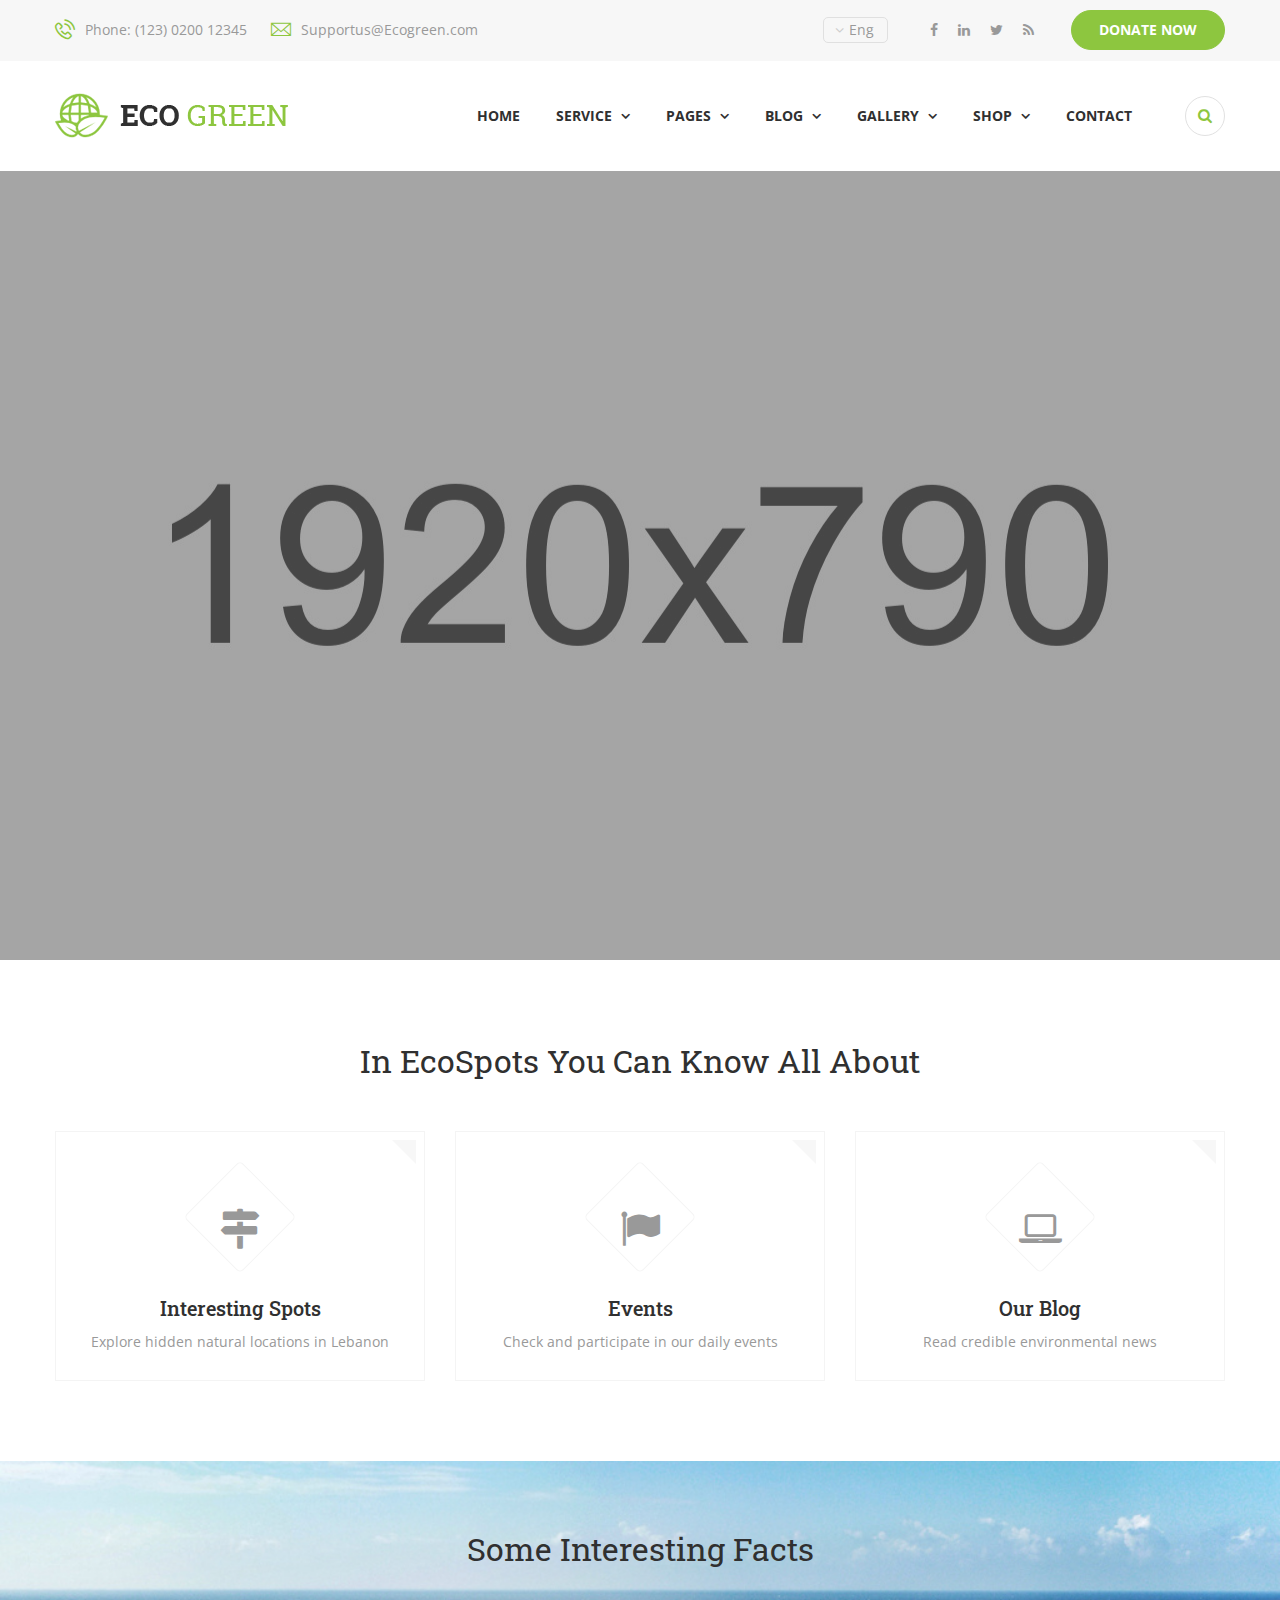
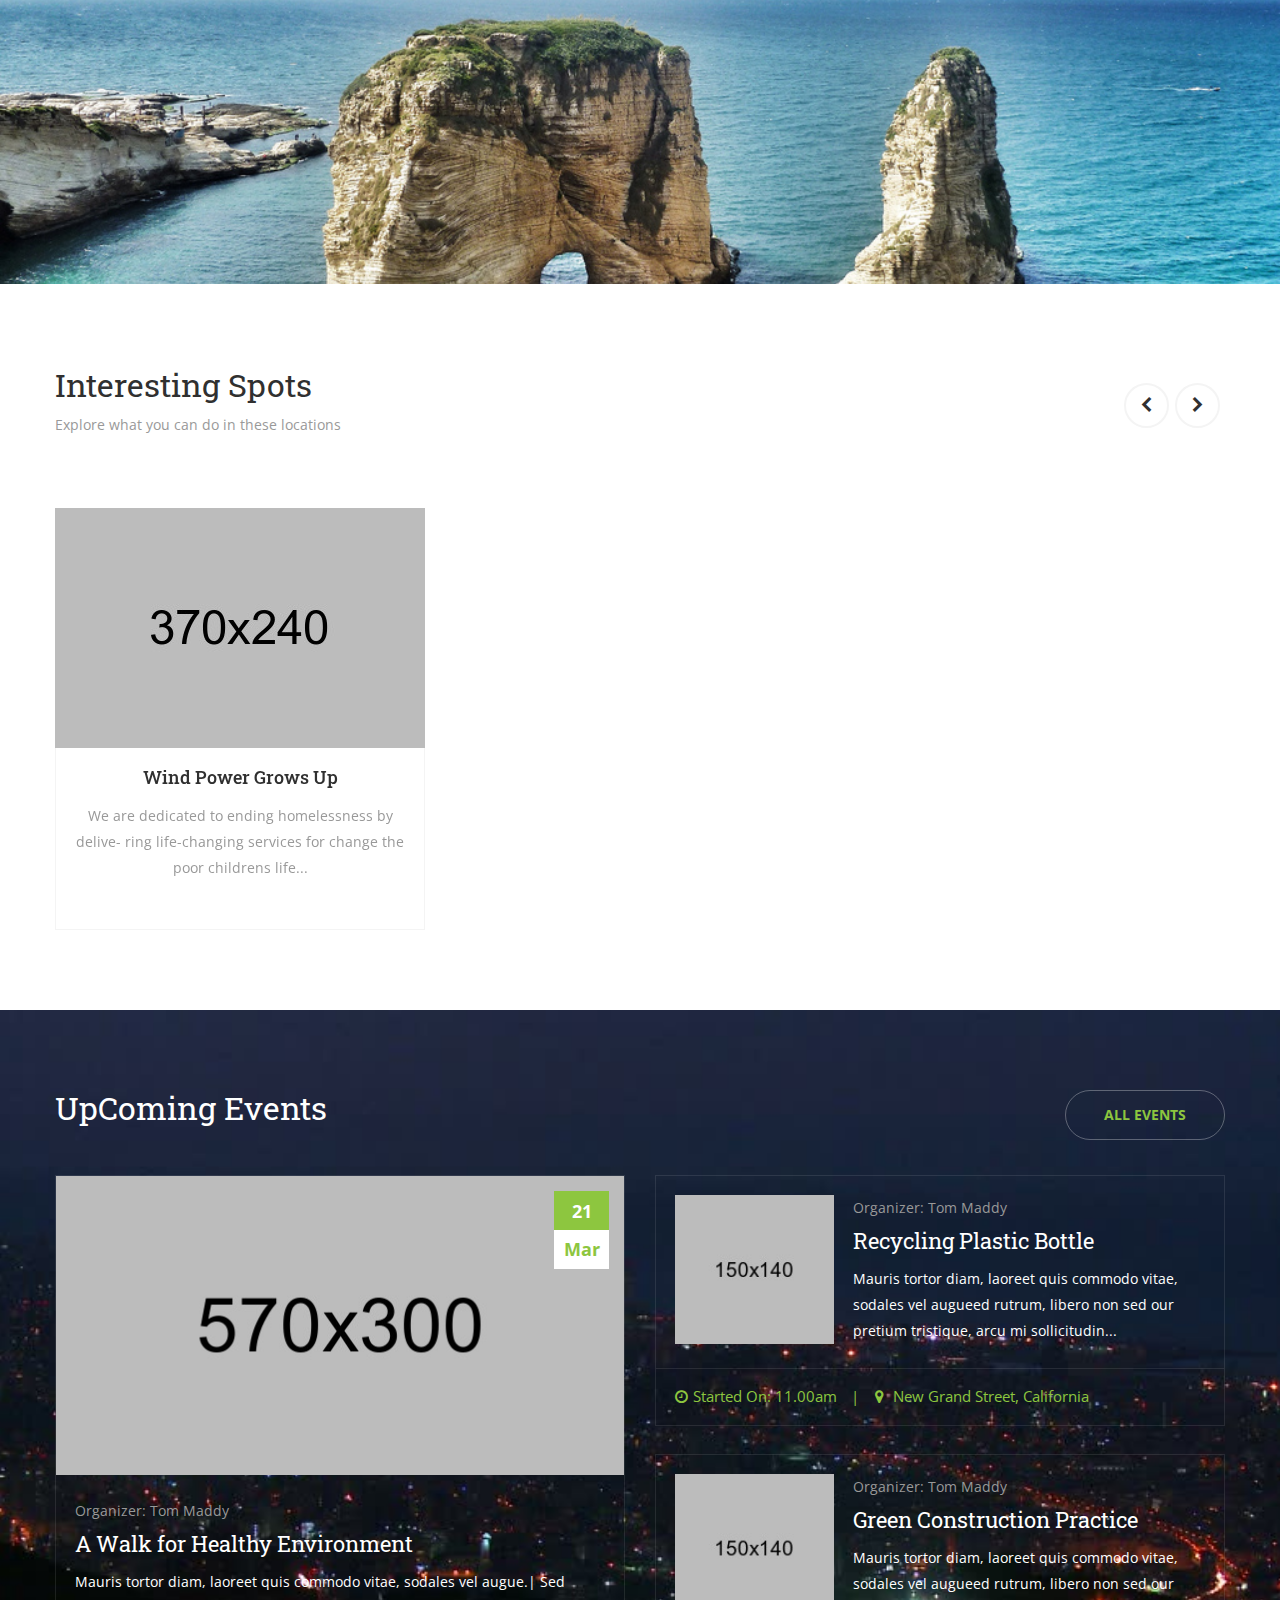
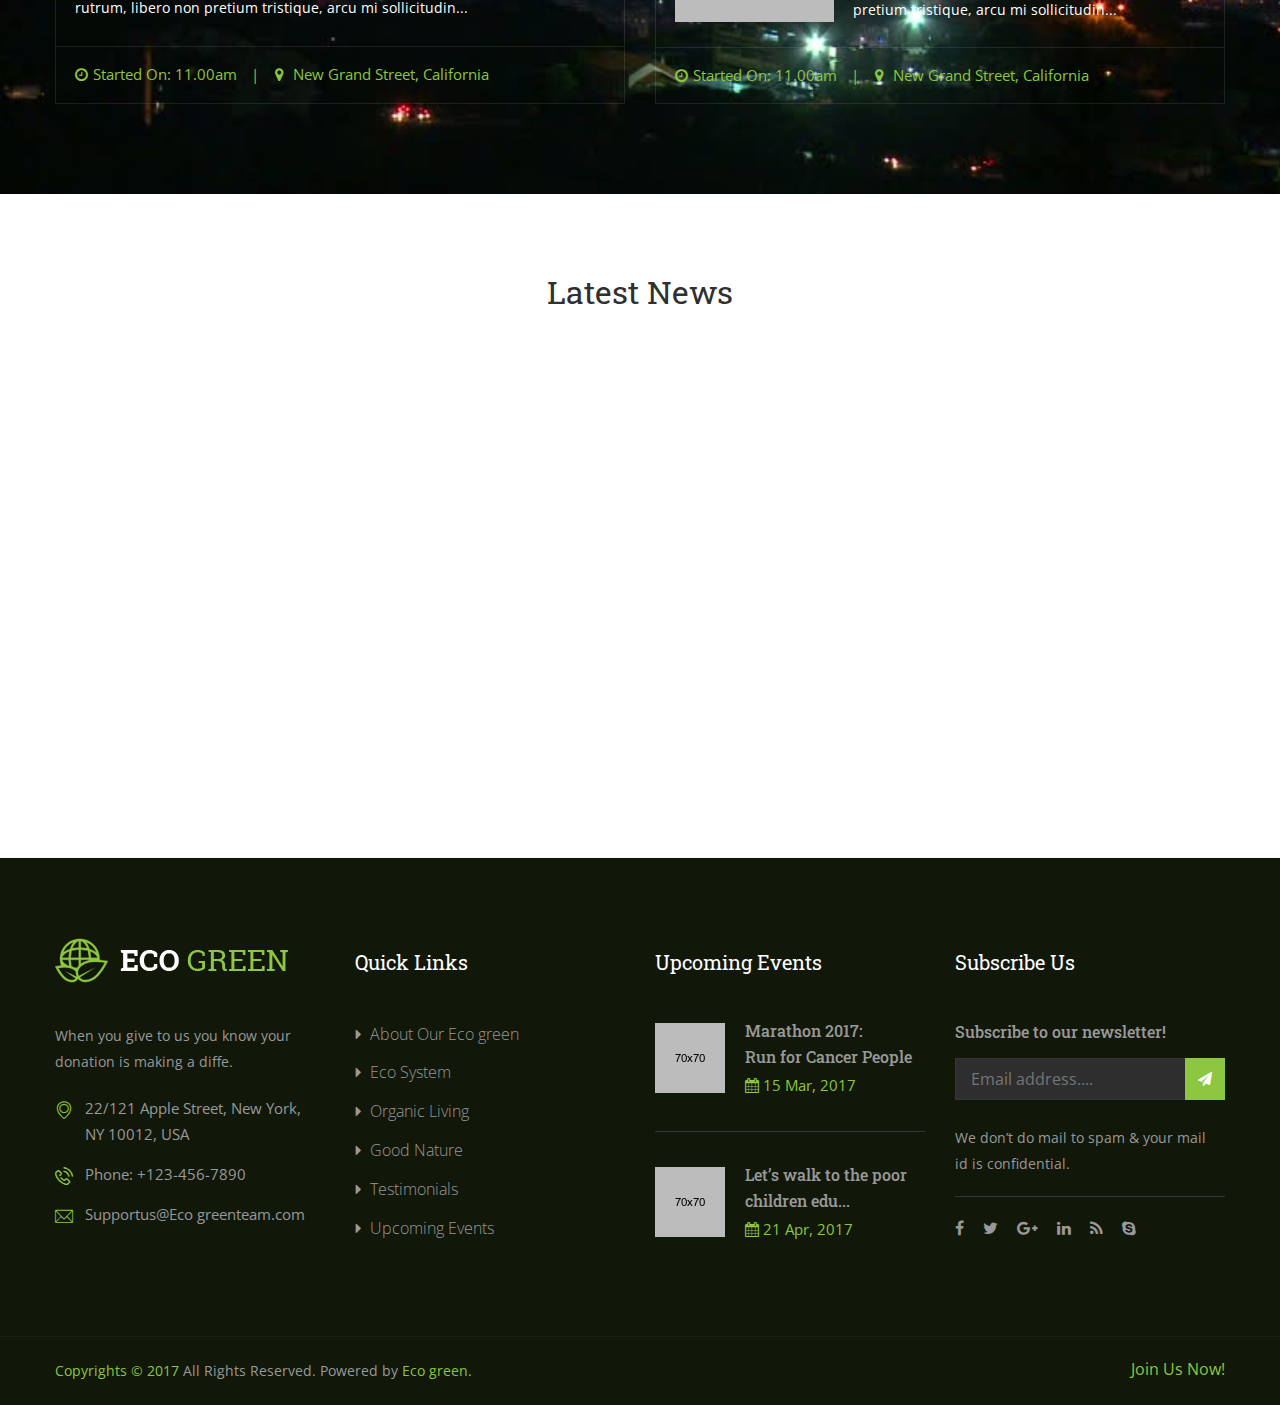
==== commit 58f42956: "edited frontend" ====
--- a/index.html
+++ b/index.html
@@ -173,11 +173,7 @@
                     data-splitout="none"
                     data-responsive_offset="on"
                     data-start="700">
-                    <div class="slide-content-box">
-                        <h1>Let’s<span>... go With ECO green</span></h1>
-                        <h3>to get our global clean</h3>
-                        <p>Great explorer of the truth, the master-builder of human happiness <br>not know how to pursue pleasure rationally...  </p>
-                    </div>
+                    
                 </div>
                 <div class="tp-caption tp-resizeme" 
                     data-x="left" data-hoffset="15" 
@@ -190,9 +186,7 @@
                     data-responsive_offset="on"
                     data-start="2300">
                     <div class="slide-content-box">
-                        <div class="button">
-                            <a class="thm-btn" href="#">read more</a>     
-                        </div>
+                       
                     </div>
                 </div>
                 <div class="tp-caption tp-resizeme" 
@@ -206,9 +200,7 @@
                     data-responsive_offset="on"
                     data-start="2600">
                     <div class="slide-content-box">
-                        <div class="button">
-                            <a class="thm-btn style-3" href="cause.html">Get Involved</a>     
-                        </div>
+                      
                     </div>
                 </div>
             </li>
@@ -226,10 +218,7 @@
                     data-splitout="none"
                     data-responsive_offset="on"
                     data-start="700">
-                    <div class="slide-content-box center">
-                        <h2>Protect the Wild animals</h2>
-                        <p>Great explorer of the truth, the master-builder of human happiness <br>not know how to pursue pleasure rationally... </p>
-                    </div>
+                  
                 </div>
                 <div class="tp-caption tp-resizeme" 
                     data-x="center" data-hoffset="-90" 
@@ -242,9 +231,7 @@
                     data-responsive_offset="on"
                     data-start="2300">
                     <div class="slide-content-box">
-                        <div class="button">
-                            <a class="thm-btn" href="#">read more</a>     
-                        </div>
+                        
                     </div>
                 </div>
                 <div class="tp-caption tp-resizeme" 
@@ -258,9 +245,7 @@
                     data-responsive_offset="on"
                     data-start="2600">
                     <div class="slide-content-box">
-                        <div class="button">
-                            <a class="thm-btn style-3" href="#">get involved</a>     
-                        </div>
+                        
                     </div>
                 </div>
             </li>
@@ -278,11 +263,7 @@
                     data-splitout="none"
                     data-responsive_offset="on"
                     data-start="700">
-                    <div class="slide-content-box">
-                        <h1>Save<span>...World By Planting</span></h1>
-                        <h3>trees Your Surrounding</h3>
-                        <p>Great explorer of the truth, the master-builder of human happiness <br>not know how to pursue pleasure rationally...  </p>
-                    </div>
+                   
                 </div>
                 <div class="tp-caption tp-resizeme" 
                     data-x="left" data-hoffset="500" 
@@ -295,9 +276,7 @@
                     data-responsive_offset="on"
                     data-start="2300">
                     <div class="slide-content-box">
-                        <div class="button">
-                            <a class="thm-btn" href="#">read more</a>     
-                        </div>
+                      
                     </div>
                 </div>
                 <div class="tp-caption tp-resizeme" 
@@ -311,9 +290,7 @@
                     data-responsive_offset="on"
                     data-start="2600">
                     <div class="slide-content-box">
-                        <div class="button">
-                            <a class="thm-btn style-3" href="cause.html">Get Involved</a>     
-                        </div>
+                        
                     </div>
                 </div>
             </li>
@@ -326,51 +303,43 @@
 <section class="service sec-padd3">
     <div class="container">
         <div class="section-title center">
-            <h2>We are ECO Green, Our Mission is <span class="thm-color">save water, animals and environment</span>our activities are taken around the world.</h2>
+            <h2>In EcoSpots you can know all about <span class="thm-color"></span></h2>
         </div>
         <div class="row">
-            <div class="col-md-3 col-sm-6 col-x-12">
+            <div class="col-md-4 col-sm-6 col-x-12">
                 <div class="service-item center">
                     <div class="icon-box">
-                        <span class="icon-can"></span>
-                    </div>
-                    <h4>Recycling</h4>
-                    <p>Praising pain was born & I will give  you a complete ac of the all systems, expound the actual great.</p>
-                </div>
-            </div>
-            <div class="col-md-3 col-sm-6 col-x-12">
+                        <i class="fa fa-map-signs"></i>
+                    </div>
+                    <h4>Interesting Spots</h4>
+                    <p>Explore hidden natural locations in Lebanon</p>
+                </div>
+            </div>
+            <div class="col-md-4 col-sm-6 col-x-12">
                 <div class="service-item center">
                     <div class="icon-box">
-                        <span class="icon-tool"></span>
-                    </div>
-                    <h4>Eco System</h4>
-                    <p>Praising pain was born & I will give  you a complete ac of the all systems, expound the actual great.</p>
-                </div>
-            </div>
-            <div class="col-md-3 col-sm-6 col-x-12">
+                       <i class="fa fa-flag"></i>
+                    </div>
+                    <h4>Events</h4>
+                    <p>Check and participate in our daily events</p>
+                </div>
+            </div>
+            <div class="col-md-4 col-sm-6 col-x-12">
                 <div class="service-item center">
                     <div class="icon-box">
-                        <span class="icon-nature-1"></span>
-                    </div>
-                    <h4>Save Water</h4>
-                    <p>Praising pain was born & I will give  you a complete ac of the all systems, expound the actual great.</p>
-                </div>
-            </div>
-            <div class="col-md-3 col-sm-6 col-x-12">
-                <div class="service-item center">
-                    <div class="icon-box">
-                        <span class="icon-deer"></span>
-                    </div>
-                    <h4>Save Animals</h4>
-                    <p>Praising pain was born & I will give  you a complete ac of the all systems, expound the actual great.</p>
-                </div>
-            </div>
+                        <i class="fa fa-laptop"></i>
+                    </div>
+                    <h4>Our Blog</h4>
+                    <p>Read credible environmental news</p>
+                </div>
+            </div>
+            
         </div>
     </div>
 </section>
 
 
-<section class="fact-counter style-2 sec-padd" style="background-image: url(images/background/5.jpg);">
+<section class="fact-counter style-2 sec-padd" style="background-image: url(images/background/cover.jpg);">
     <div class="container">
         <div class="section-title center">
             <h2>Some Interesting Facts</h2>
@@ -381,8 +350,8 @@
                 <article class="column counter-column col-md-3 col-sm-6 col-xs-12 wow fadeIn" data-wow-duration="0ms">
                     <div class="item">
                         <div class="icon"><i class="icon-heart2"></i></div>
-                        <div class="count-outer"><span class="count-text" data-speed="3000" data-stop="30">0</span>+</div>
-                        <h4 class="counter-title">Year Of Experience</h4>
+                        <div class="count-outer"><span class="count-text" data-speed="3000" data-stop="300">0</span>+</div>
+                        <h4 class="counter-title">Spots</h4>
                     </div>
                         
                 </article>
@@ -391,8 +360,8 @@
                 <article class="column counter-column col-md-3 col-sm-6 col-xs-12 wow fadeIn" data-wow-duration="0ms">
                     <div class="item">
                         <div class="icon"><i class="icon-money"></i></div>
-                        <div class="count-outer">$<span class="count-text" data-speed="3000" data-stop="34500">0</span></div>
-                        <h4 class="counter-title">Funds Collected</h4>
+                        <div class="count-outer">$<span class="count-text" data-speed="3000" data-stop="22300">0</span>+</div>
+                        <h4 class="counter-title">Environmental Funds</h4>
                     </div>
                 </article>
                 
@@ -401,7 +370,7 @@
                     <div class="item">
                         <div class="icon"><i class="icon-people3"></i></div>
                         <div class="count-outer"><span class="count-text" data-speed="3000" data-stop="347">0</span></div>
-                        <h4 class="counter-title">Volunteers Involved</h4>
+                        <h4 class="counter-title">Environmentalists</h4>
                     </div>
                 </article>
                 
@@ -409,8 +378,8 @@
                 <article class="column counter-column col-md-3 col-sm-6 col-xs-12 wow fadeIn" data-wow-duration="0ms">
                     <div class="item">
                         <div class="icon"><i class="icon-animals"></i></div>
-                        <div class="count-outer"><span class="count-text" data-speed="3000" data-stop="485">0</span>%</div>
-                        <h4 class="counter-title">Animals Saved</h4>
+                        <div class="count-outer"><span class="count-text" data-speed="3000" data-stop="475">0</span>+</div>
+                        <h4 class="counter-title">Evnironmental Blogs</h4>
                     </div>
                 </article>
             </div>
@@ -422,205 +391,27 @@
 
 
 
-<section class="about sec-padd2">
-    <div class="container">
-        <div class="section-title center">
-            <h2>Words About Us</h2>
-            <p>Every voice counts! Choose campaign, donate and help us change the world</p>
-        </div>
-        <div class="row">
-            <div class="col-md-6 col-sm-12">
-                <figure class="img-box">
-                    <img src="images/resource/8.jpg" alt="">
-                </figure>
-            </div>
-            <div class="col-md-6 col-sm-6 col-xs-12">
-                <div class="content">
-                    <h2>Together we can make a difference</h2>
-                    <div class="text">
-                        <p>When you give to Our Ecogreen, you know your donation is making a difference. Whether you are supporting one of our Signature Programs or our carefully curated list of Gifts That Give More, our professional staff works hard every day <br>to ensure every dollar has impact for the cause of your choice. </p>
-                    </div>
-                    <h4>Our Partner</h4>
-                    <div class="text">
-                        <p>We partner with over 320 amazing projects worldwide, and have given over $150 million in cash and product grants to other groups since 2011. We also operate our own dynamic suite of Signature Programs.</p>
-                    </div>
-                    <div class="link"><a href="#" class="thm-btn style-2">Join With Us</a></div>
-                </div>
-            </div>
-        </div>
-        
-    </div>
-</section>
-
-
-
-<section class="why-chooseus">
-    <div class="container">
-        <div class="row">
-            <div class="col-md-4 col-sm-6 col-xs-12">
-                <div class="item">
-                    <div class="inner-box">
-                        <!--icon-box-->
-                        <div class="icon_box">
-                            <span class="icon-shapes"></span>
-                        </div>
-                        <a href="3"><h4>Supporting Good Cause</h4></a>
-                    </div>
-                    <div class="text"><p>Your contrbution used locally to help charitable causes and support the organization, Support only for good causes.  </p></div>
-                </div>
-            </div>
-            <div class="col-md-4 col-sm-6 col-xs-12">
-                <div class="item">
-                    <div class="inner-box">
-                        <!--icon-box-->
-                        <div class="icon_box">
-                            <span class="icon-star"></span>
-                        </div>
-                        <a href="#"><h4>Most Trusted One</h4></a>
-                    </div>
-                    <div class="text"><p>Your contrbution used locally to help charitable causes and support the organization, Support only for good causes.  </p></div>
-                </div>
-            </div>
-            <div class="col-md-4 col-sm-6 col-xs-12">
-                <div class="item">
-                    <div class="inner-box">
-                        <!--icon-box-->
-                        <div class="icon_box">
-                            <span class="icon-people-1"></span>
-                        </div>
-                        <a href="#"><h4>Supporting Good Cause</h4></a>
-                    </div>
-                    <div class="text"><p>Your contrbution used locally to help charitable causes and support the organization, Support only for good causes.  </p></div>
-                </div>
-            </div>
-        </div>
-    </div>
-</section>
-
-
-
-<section class="gallery sec-padd3 style-2" style="background-image: url(images/background/8.jpg)";>
-    <div class="container">
-        <div class="section-title">
-            <h2>Our Gallery</h2>
-        </div>
-        <ul class="post-filter style-3 list-inline float_right">
-            <li class="active" data-filter=".filter-item">
-                <span>View All</span>
-            </li>
-            <li data-filter=".Ecology">
-                <span>Ecology</span>
-            </li>
-            <li data-filter=".Wild-Animals">
-                <span>Wild Animals</span>
-            </li>
-            <li data-filter=".Recycling">
-                <span>Recycling</span>
-            </li>
-            <li data-filter=".Water">
-                <span>Water</span>
-            </li>
-            <li data-filter=".Pollution">
-                <span>Pollution</span>
-            </li>
-        </ul>
-
-        <div class="row filter-layout">
-
-            <article class="col-md-3 col-sm-6 col-xs-12 filter-item Wild-Animals Pollution Water">
-                <div class="item">
-                    <div class="img-box">
-                        <img src="images/project/1.jpg" alt="">
-                        <div class="overlay">
-                            <div class="inner-box">
-                                <div class="content-box">
-                                    <a data-group="1" href="images/project/1.jpg" class="img-popup"><i class="fa fa-search-plus"></i></a>
-                                    <a href="single-gallery.html"><i class="fa fa-link"></i></a>
-                                </div>
-                            </div>
-                        </div>
-                    </div>
-                    <div class="content center">
-                        <h4>Environment</h4>
-                        <p>Pollution</p>
-                    </div>
-                </div>
-            </article> 
-            <article class="col-md-3 col-sm-6 col-xs-12 filter-item Wild-Animals Pollution Ecology Recycling">
-                <div class="item">
-                    <div class="img-box">
-                        <img src="images/project/2.jpg" alt="">
-                        <div class="overlay">
-                            <div class="inner-box">
-                                <div class="content-box">
-                                    <a data-group="1" href="images/project/2.jpg" class="img-popup"><i class="fa fa-search-plus"></i></a>
-                                    <a href="single-gallery.html"><i class="fa fa-link"></i></a>
-                                </div>
-                            </div>
-                        </div>
-                    </div>
-                    <div class="content center">
-                        <h4>Windmill Power</h4>
-                        <p>Ecology, Recycling</p>
-                    </div>
-                </div>
-            </article> 
-            <article class="col-md-3 col-sm-6 col-xs-12 filter-item Wild-Animals Pollution Ecology Recycling">
-                <div class="item">
-                    <div class="img-box">
-                        <img src="images/project/3.jpg" alt="">
-                        <div class="overlay">
-                            <div class="inner-box">
-                                <div class="content-box">
-                                    <a data-group="1" href="images/project/3.jpg" class="img-popup"><i class="fa fa-search-plus"></i></a>
-                                    <a href="single-gallery.html"><i class="fa fa-link"></i></a>
-                                </div>
-                            </div>
-                        </div>
-                    </div>
-                    <div class="content center">
-                        <h4>Save White Tiger</h4>
-                        <p>Wild Animals</p>
-                    </div>
-                </div>
-            </article>
-            <article class="col-md-3 col-sm-6 col-xs-12 filter-item Wild-Animals Pollution Water">
-                <div class="item">
-                    <div class="img-box">
-                        <img src="images/project/4.jpg" alt="">
-                        <div class="overlay">
-                            <div class="inner-box">
-                                <div class="content-box">
-                                    <a data-group="1" href="images/project/4.jpg" class="img-popup"><i class="fa fa-search-plus"></i></a>
-                                    <a href="single-gallery.html"><i class="fa fa-link"></i></a>
-                                </div>
-                            </div>
-                        </div>
-                    </div>
-                    <div class="content center">
-                        <h4>Wiliwili Recycling</h4>
-                        <p>Recycling</p>
-                    </div>
-                </div>
-            </article>
-        </div>
-
-    </div>
-</section>
- 
+
+
+
+
+
+
+
+
 
 
 <section class="urgent-cause2 sec-padd">
     <div class="container">
         <div class="section-title">
-            <h2>Fundraising Campaigns</h2>
-            <p>You can help lots of people by donating little.</p>
+            <h2>Interesting spots</h2>
+            <p>Explore what you can do in these locations</p>
         </div>
         <div class="cause-carousel">
             <div class="item clearfix">
                 <figure class="img-box">
                     <img src="images/resource/9.jpg" alt="">
-                    <div class="overlay"><div class="inner-box"><div class="content-box"><button class="thm-btn style-2 donate-box-btn">donate now</button></div></div></div>
+                    <div class="overlay"><div class="inner-box"><div class="content-box"><button class="thm-btn style-2 donate-box-btn">Explore</button></div></div></div>
                 </figure>
                 
                 <div class="content">
@@ -629,75 +420,19 @@
                         <a href="#"><h4 class="title">Wind Power Grows Up</h4></a>
                         <p>We are dedicated to ending homelessness by delive- ring life-changing services for change the poor childrens life...</p>               
                     </div>
-                    <div class="progress-box">
-                        <div class="bar">
-                            <div class="bar-inner animated-bar" data-percent="48%"><div class="count-text">48%</div></div>
-                        </div>
-                    </div>
-                    <div class="donate clearfix">
-                        <div class="donate float_left"><span>Goal: $54000 </span></div>
-                        <div class="donate float_right">Raised: $24000</div>
-                    </div>
+                   
+                    
                     
                 </div>                        
                         
             </div>
-            <div class="item clearfix">
-                <figure class="img-box">
-                    <img src="images/resource/10.jpg" alt="">
-                    <div class="overlay"><div class="inner-box"><div class="content-box"><button class="thm-btn style-2 donate-box-btn">donate now</button></div></div></div>
-                </figure>
-                
-                <div class="content">
-                    
-                    <div class="text center">
-                        <a href="#"><h4 class="title">Save White Tiger</h4></a>
-                        <p>We are dedicated to ending homelessness by delive- ring life-changing services for change the poor childrens life...</p>               
-                    </div>
-                    <div class="progress-box">
-                        <div class="bar">
-                            <div class="bar-inner animated-bar" data-percent="48%"><div class="count-text">48%</div></div>
-                        </div>
-                    </div>
-                    <div class="donate clearfix">
-                        <div class="donate float_left"><span>Goal: $92000 </span></div>
-                        <div class="donate float_right">Raised: $69000</div>
-                    </div>
-                    
-                </div>                        
-                        
-            </div>
-            <div class="item clearfix">
-                <figure class="img-box">
-                    <img src="images/resource/11.jpg" alt="">
-                    <div class="overlay"><div class="inner-box"><div class="content-box"><button class="thm-btn style-2 donate-box-btn">donate now</button></div></div></div>
-                </figure>
-                
-                <div class="content">
-                    
-                    <div class="text center">
-                        <a href="#"><h4 class="title">Go Green Movement</h4></a>
-                        <p>We are dedicated to ending homelessness by delive- ring life-changing services for change the poor childrens life...</p>               
-                    </div>
-                    <div class="progress-box">
-                        <div class="bar">
-                            <div class="bar-inner animated-bar" data-percent="48%"><div class="count-text">48%</div></div>
-                        </div>
-                    </div>
-                    <div class="donate clearfix">
-                        <div class="donate float_left"><span>Goal: $78000 </span></div>
-                        <div class="donate float_right">Raised: $49000</div>
-                    </div>
-                    
-                </div>                        
-                        
-            </div>
+          
             
         </div>
     </div>
 </section>
 
-<section class="event-style1" style="background-image: url(images/background/3.jpg)";>
+<section class="event-style1" style="background-image: url(images/background/events.jpg)";>
     <div class="container">
         <div class="row">
             <div class="col-md-9 col-sm-10 col-xs-12">
@@ -812,73 +547,7 @@
                 </div>
                 
             </article>
-            <article class="col-md-3 col-sm-6 col-xs-12">
-                <div class="default-blog-news wow fadeInUp animated animated" style="visibility: visible; animation-name: fadeInUp;">
-                    <figure class="img-holder">
-                        <a href="blog-details.html"><img src="images/blog/2.jpg" alt="News"></a>
-                        <figcaption class="overlay">
-                            <div class="box">
-                                <div class="content">
-                                    <a href="blog-details.html"><i class="fa fa-link" aria-hidden="true"></i></a>
-                                </div>
-                            </div>
-                        </figcaption>
-                    </figure>
-                    <div class="lower-content">
-                        <div class="date">January 14, 2017</div>
-                        <div class="post-meta">by stephen  |  22 Comments</div>
-                        <a href="blog-details.html"><h4>The Ozone Layer</h4></a>
-                        <div class="text">
-                            <p>How all this mistaken idea denouncing pleasure & praising pain was born and  will give you a complete...</p>               
-                        </div>                        
-                    </div>
-                </div>
-                
-            </article>
-            <article class="col-md-3 col-sm-6 col-xs-12">
-                <div class="default-blog-news wow fadeInUp animated animated" style="visibility: visible; animation-name: fadeInUp;">
-                    <figure class="img-holder">
-                        <a href="blog-details.html"><img src="images/blog/3.jpg" alt="News"></a>
-                        <figcaption class="overlay">
-                            <div class="box">
-                                <div class="content">
-                                    <a href="blog-details.html"><i class="fa fa-link" aria-hidden="true"></i></a>
-                                </div>
-                            </div>
-                        </figcaption>
-                    </figure>
-                    <div class="lower-content">
-                        <div class="date">August 21, 2016</div>
-                        <div class="post-meta">by Vincent  |  03 Comments</div>
-                        <a href="blog-details.html"><h4>Dispose Plastic Products</h4></a>
-                        <div class="text">
-                            <p>The great explorer of the truth master builder of human happinessone rejects, dislikes, or avoids pleasure...</p>               
-                        </div>                        
-                    </div>
-                </div>
-                
-            </article>
-            <article class="col-md-3 col-sm-6 col-xs-12">
-                <div class="default-blog-news wow fadeInUp animated animated" style="visibility: visible; animation-name: fadeInUp;">
-                    <figure class="img-holder">
-                        <a href="blog-details.html"><img src="images/blog/4.jpg" alt="News"></a>
-                        <figcaption class="overlay">
-                            <div class="box">
-                                <div class="content">
-                                    <a href="blog-details.html"><i class="fa fa-link" aria-hidden="true"></i></a>
-                                </div>
-                            </div>
-                        </figcaption>
-                    </figure>
-                    <div class="lower-content">
-                        <div class="date">July 15, 2016</div>
-                        <div class="post-meta">by fletcher  |  14 Comments</div>
-                        <a href="blog-details.html"><h4>Ideas for Save Energy</h4></a>
-                        <div class="text">
-                            <p>Know how to pursue pleasure rationally encounter consequences that extremely painful rationally encounter... </p>               
-                        </div>                        
-                    </div>
-                </div>
+            
                 
             </article>
             
@@ -888,44 +557,8 @@
 
 <div class="border-bottom"></div>
 
-<section class="clients-section sec-padd">
-    <div class="container">
-        <div class="section-title center">
-            <h2>our partners</h2>
-        </div>
-        <div class="client-carousel owl-carousel owl-theme">
-
-            <div class="item tool_tip" title="media partner">
-                <img src="images/clients/1.jpg" alt="Awesome Image">
-            </div>
-            <div class="item tool_tip" title="media partner">
-                <img src="images/clients/2.jpg" alt="Awesome Image">
-            </div>
-            <div class="item tool_tip" title="media partner">
-                <img src="images/clients/3.jpg" alt="Awesome Image">
-            </div>
-            <div class="item tool_tip" title="media partner">
-                <img src="images/clients/4.jpg" alt="Awesome Image">
-            </div>
-            <div class="item tool_tip" title="media partner">
-                <img src="images/clients/5.jpg" alt="Awesome Image">
-            </div>
-
-        </div>
-    </div>  
-</section>
-
-<section class="call-out">
-    <div class="container">
-        <div class="float_left">
-            <h4>Join Our Mission to Improve a Child's Feature, Pet’s Life and Our Planet.</h4>
-        </div>
-        <div class="float_right">
-            <a href="#" class="thm-btn style-3">Get Involeved</a>
-        </div>
-                
-    </div>
-</section>
+
+
 
 <footer class="main-footer">
     
